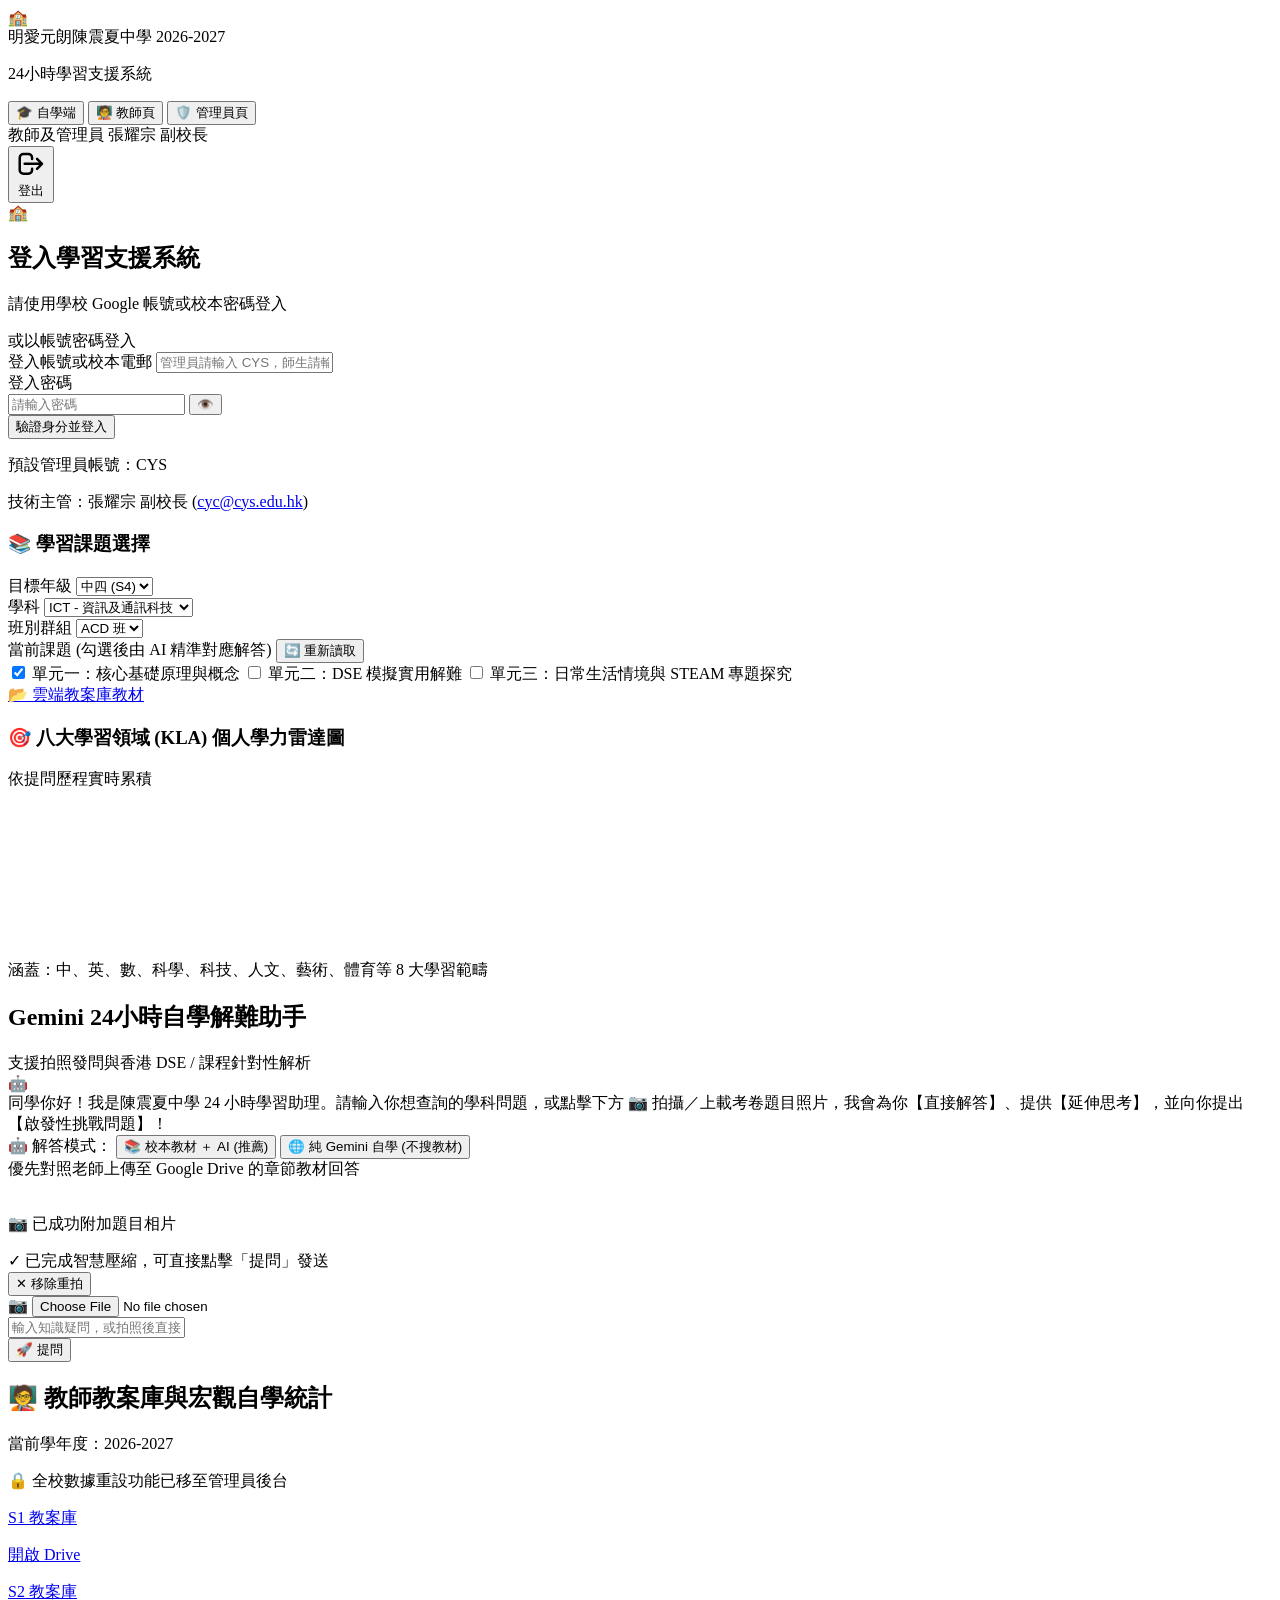
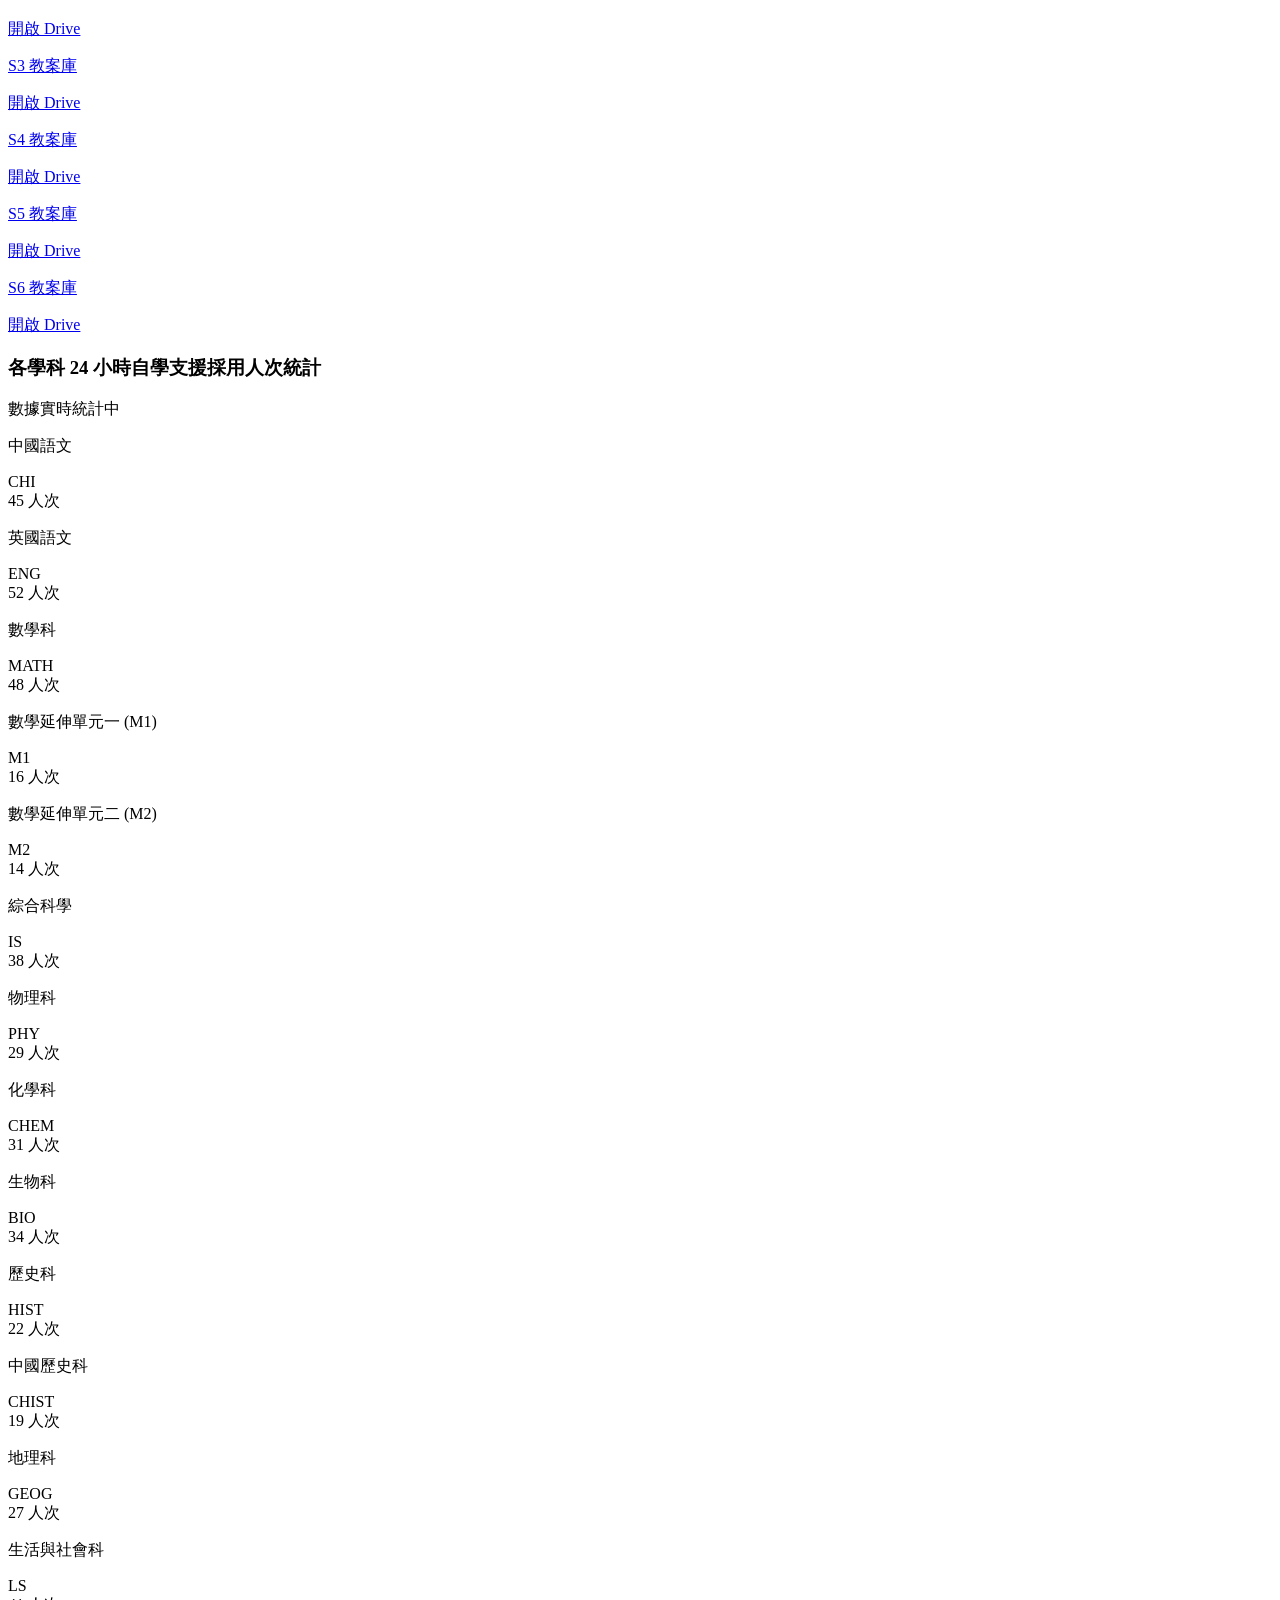
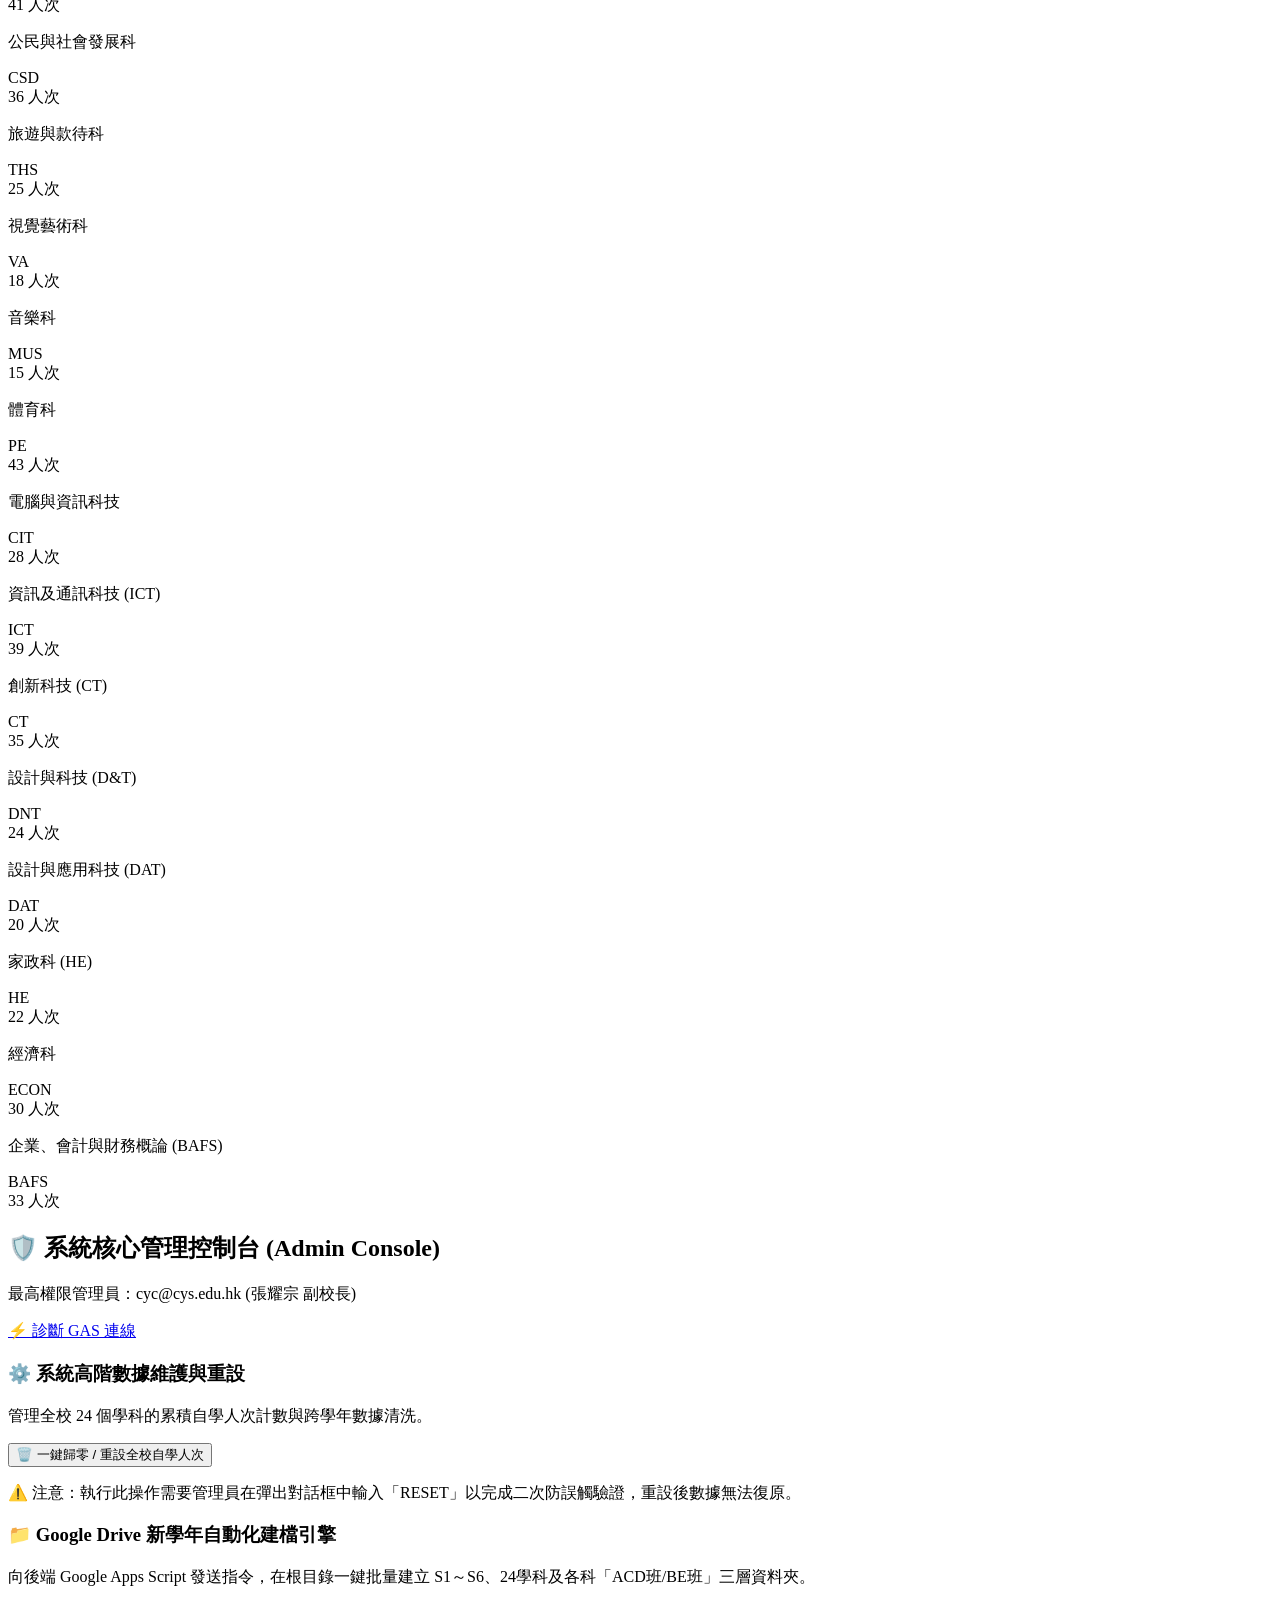
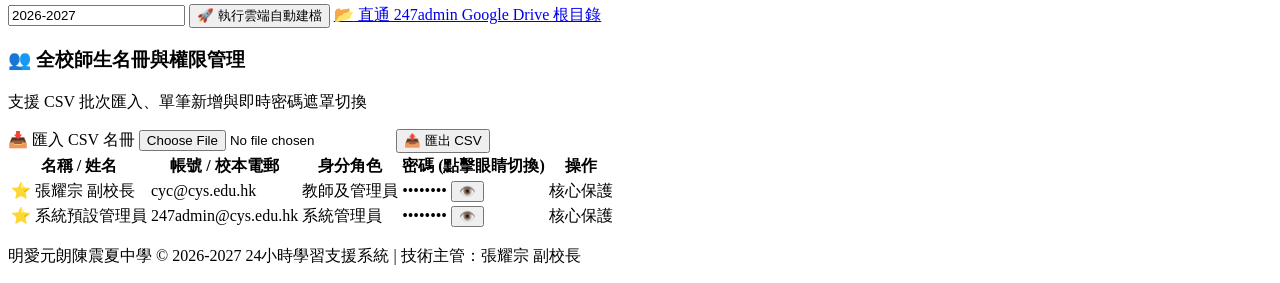
==== index.html @ ed98f1d9 "Update index.html" ====
<!DOCTYPE html>
<html lang="zh-HK">
<head>
  <meta charset="UTF-8">
  <meta name="viewport" content="width=device-width, initial-scale=1.0, maximum-scale=1.0, user-scalable=no">
  <title>明愛元朗陳震夏中學 - 24小時學習支援系統</title>

  <!-- Tailwind CSS 官方 CDN -->
  <script src="https://cdn.tailwindcss.com"></script>
  <!-- Chart.js 官方 CDN (用於八大學習領域雷達圖) -->
  <script src="https://cdn.jsdelivr.net/npm/chart.js"></script>
  <!-- Google 官方 Identity Service (SSO 一鍵登入) -->
  <script src="https://accounts.google.com/gsi/client" async defer></script>

  <!-- 校本專用自訂樣式 -->
  <link rel="stylesheet" href="style.css">
</head>
<body class="bg-gray-50 text-gray-800 font-sans min-h-screen flex flex-col antialiased select-none">

  <!-- ========================================== -->
  <!-- 1. 頂部校本全域導航列 (Global Navbar)      -->
  <!-- ========================================== -->
  <header class="bg-red-900 text-white shadow-md sticky top-0 z-50">
    <div class="max-w-7xl mx-auto px-4 sm:px-6 lg:px-8 h-16 flex items-center justify-between">

      <!-- 校徽與系統名稱 -->
      <div class="flex items-center space-x-3 cursor-pointer" onclick="handleLogoClick()">
        <div class="w-10 h-10 rounded-full bg-white flex items-center justify-center text-red-900 font-bold text-xl shadow-inner">
          🏫
        </div>
        <div>
          <div class="flex items-center space-x-2">
            <span class="font-bold text-base sm:text-lg tracking-wide">明愛元朗陳震夏中學</span>
            <span id="navAcademicYear" class="text-xs bg-amber-500 text-red-950 font-bold px-2 py-0.5 rounded-full">2026-2027</span>
          </div>
          <p class="text-xs text-red-200 tracking-wider">24小時學習支援系統</p>
        </div>
      </div>

      <!-- 右側：登入資訊與多重身分切換 -->
      <div id="navUserSection" class="hidden flex items-center space-x-2 sm:space-x-3">
        <!-- 視圖切換按鈕群 (登入後動態呈現) -->
        <div id="roleSwitchNav" class="hidden flex items-center space-x-1 sm:space-x-2 mr-2">
          <button id="btnNavStudent" onclick="switchView('student')" class="bg-amber-500 hover:bg-amber-600 text-red-950 px-3 py-1.5 rounded-lg text-xs font-bold transition flex items-center gap-1 shadow-sm">
            🎓 自學端
          </button>
          <button id="btnNavTeacher" onclick="switchView('teacher')" class="bg-red-800 hover:bg-red-700 text-white px-3 py-1.5 rounded-lg text-xs font-bold transition flex items-center gap-1 shadow-sm">
            🧑‍🏫 教師頁
          </button>
          <button id="btnNavAdmin" onclick="switchView('admin')" class="bg-red-800 hover:bg-red-700 text-white px-3 py-1.5 rounded-lg text-xs font-bold transition flex items-center gap-1 shadow-sm">
            🛡️ 管理員頁
          </button>
        </div>

        <!-- 使用者身分標籤 -->
        <div class="bg-red-950/60 border border-red-700/50 px-3 py-1.5 rounded-xl flex items-center space-x-2 text-xs">
          <span id="userRoleBadge" class="bg-white text-red-900 font-bold px-2 py-0.5 rounded">教師及管理員</span>
          <span id="userNameDisplay" class="font-medium text-white hidden sm:inline">張耀宗 副校長</span>
        </div>

        <!-- 登出按鈕 -->
        <button onclick="handleLogout()" class="bg-black/30 hover:bg-black/50 text-white px-3 py-1.5 rounded-xl text-xs font-semibold transition flex items-center gap-1">
          <svg class="w-4 h-4" fill="none" stroke="currentColor" viewBox="0 0 24 24"><path stroke-linecap="round" stroke-linejoin="round" stroke-width="2" d="M17 16l4-4m0 0l-4-4m4 4H7m6 4v1a3 3 0 01-3 3H6a3 3 0 01-3-3V7a3 3 0 013-3h4a3 3 0 013 3v1"></path></svg>
          <span>登出</span>
        </button>
      </div>

    </div>
  </header>

  <!-- ========================================== -->
  <!-- 2. 主要工作視圖容器                        -->
  <!-- ========================================== -->
  <main class="flex-1 max-w-7xl w-full mx-auto p-4 sm:p-6 lg:p-8">

    <!-- ========================================== -->
    <!-- 視圖 A：登入驗證頁面 (#viewLogin)         -->
    <!-- ========================================== -->
    <section id="viewLogin" class="flex items-center justify-center min-h-[75vh]">
      <div class="bg-white p-6 sm:p-8 rounded-3xl shadow-xl border border-gray-100 max-w-md w-full text-center relative overflow-hidden">

        <div class="w-16 h-16 bg-red-50 text-red-900 rounded-2xl flex items-center justify-center mx-auto mb-4 text-3xl shadow-sm">
          🏫
        </div>

        <h2 class="text-2xl font-bold text-gray-800">登入學習支援系統</h2>
        <p class="text-sm text-gray-500 mt-1 mb-6">請使用學校 Google 帳號或校本密碼登入</p>

        <!-- Google 官方 SSO 登入按鈕 -->
        <div id="googleSsoBtnContainer" class="flex justify-center mb-6">
          <div id="g_id_onload"
               data-client_id="1005585287962-avgemumj155io6a1qm3tbcpqpq7mekpt.apps.googleusercontent.com"
               data-context="signin"
               data-ux_mode="popup"
               data-callback="handleGoogleSsoCallback"
               data-auto_prompt="false">
          </div>
          <div class="g_id_signin"
               data-type="standard"
               data-shape="pill"
               data-theme="outline"
               data-text="signin_with"
               data-size="large"
               data-logo_alignment="left"
               data-width="320">
          </div>
        </div>

        <div class="relative flex py-2 items-center mb-6">
          <div class="flex-grow border-t border-gray-200"></div>
          <span class="flex-shrink mx-4 text-gray-400 text-xs">或以帳號密碼登入</span>
          <div class="flex-grow border-t border-gray-200"></div>
        </div>

        <!-- 手動帳密輸入表單 -->
        <form id="formManualLogin" onsubmit="handleManualLogin(event)" class="space-y-4 text-left">
          <div>
            <label class="block text-xs font-semibold text-gray-600 mb-1">登入帳號或校本電郵</label>
            <input type="text" id="loginUsername" required placeholder="管理員請輸入 CYS，師生請輸入校本電郵" class="w-full px-4 py-3 rounded-xl border border-gray-200 focus:outline-none focus:ring-2 focus:ring-red-800 text-sm">
          </div>

          <div>
            <label class="block text-xs font-semibold text-gray-600 mb-1">登入密碼</label>
            <div class="relative">
              <input type="password" id="loginPassword" required placeholder="請輸入密碼" class="w-full px-4 py-3 rounded-xl border border-gray-200 focus:outline-none focus:ring-2 focus:ring-red-800 text-sm">
              <button type="button" onclick="togglePasswordVisibility('loginPassword')" class="absolute inset-y-0 right-0 pr-3 flex items-center text-gray-400 hover:text-gray-600">
                👁️
              </button>
            </div>
          </div>

          <button type="submit" id="btnSubmitLogin" class="w-full bg-red-900 hover:bg-red-800 text-white font-bold py-3 rounded-xl transition shadow-md">
            驗證身分並登入
          </button>
        </form>

        <div class="mt-6 text-xs text-gray-400 space-y-1">
          <p>預設管理員帳號：<span class="font-mono text-gray-600">CYS</span></p>
          <p>技術主管：張耀宗 副校長 (<a href="mailto:cyc@cys.edu.hk" class="underline hover:text-red-800">cyc@cys.edu.hk</a>)</p>
        </div>

      </div>
    </section>

    <!-- ========================================== -->
    <!-- 視圖 B：學生自學工作台 (#viewStudent)       -->
    <!-- ========================================== -->
    <section id="viewStudent" class="hidden space-y-6">

      <!-- 上半部：學力分析雷達圖與課題選擇 -->
      <div class="grid grid-cols-1 lg:grid-cols-3 gap-6">

        <!-- 左側：年級、學科、班別與課題勾選 -->
        <div class="bg-white p-5 rounded-2xl shadow-sm border border-gray-100 space-y-4">
          <h3 class="text-base font-bold text-gray-800 flex items-center gap-2">
            <span>📚</span> 學習課題選擇
          </h3>

          <div class="space-y-3">
            <div>
              <label class="text-xs text-gray-500 font-semibold">目標年級</label>
              <select id="selectGrade" onchange="handleGradeChange()" class="w-full mt-1 px-3 py-2 bg-gray-50 rounded-xl border border-gray-200 text-sm font-medium">
                <option value="S1">中一 (S1)</option>
                <option value="S2">中二 (S2)</option>
                <option value="S3">中三 (S3)</option>
                <option value="S4" selected>中四 (S4)</option>
                <option value="S5">中五 (S5)</option>
                <option value="S6">中六 (S6)</option>
              </select>
            </div>

            <div>
              <label class="text-xs text-gray-500 font-semibold">學科</label>
              <select id="selectSubject" onchange="handleSubjectChange()" class="w-full mt-1 px-3 py-2 bg-gray-50 rounded-xl border border-gray-200 text-sm font-medium">
                <option value="CHI">CHI - 中國語文</option>
                <option value="ENG">ENG - 英國語文</option>
                <option value="MATH">MATH - 數學必修部分</option>
                <option value="ICT" selected>ICT - 資訊及通訊科技</option>
                <option value="CT">CT - 創新科技</option>
                <option value="PHY">PHY - 物理</option>
                <option value="CHEM">CHEM - 化學</option>
                <option value="BIO">BIO - 生物</option>
              </select>
            </div>

            <div>
              <label class="text-xs text-gray-500 font-semibold">班別群組</label>
              <select id="selectClassGroup" class="w-full mt-1 px-3 py-2 bg-gray-50 rounded-xl border border-gray-200 text-sm font-medium">
                <option value="ACD" selected>ACD 班</option>
                <option value="BE">BE 班</option>
              </select>
            </div>
          </div>

          <!-- 當前課題 Checkbox 清單 -->
          <div class="pt-3 border-t border-gray-100">
            <div class="flex items-center justify-between mb-2">
              <label class="text-xs font-bold text-gray-700">當前課題 (勾選後由 AI 精準對應解答)</label>
              <button onclick="refreshTopicList()" class="text-xs text-red-800 hover:underline">🔄 重新讀取</button>
            </div>
            <div id="topicCheckboxContainer" class="space-y-2 max-h-40 overflow-y-auto pr-1 text-xs">
              <label class="flex items-center space-x-2 p-1.5 hover:bg-gray-50 rounded-lg cursor-pointer">
                <input type="checkbox" name="topic" value="單元一：核心基礎原理與概念" checked class="rounded text-red-900 focus:ring-red-800">
                <span class="text-gray-700">單元一：核心基礎原理與概念</span>
              </label>
              <label class="flex items-center space-x-2 p-1.5 hover:bg-gray-50 rounded-lg cursor-pointer">
                <input type="checkbox" name="topic" value="單元二：DSE 模擬實用解難" class="rounded text-red-900 focus:ring-red-800">
                <span class="text-gray-700">單元二：DSE 模擬實用解難</span>
              </label>
              <label class="flex items-center space-x-2 p-1.5 hover:bg-gray-50 rounded-lg cursor-pointer">
                <input type="checkbox" name="topic" value="單元三：日常生活情境與 STEAM 專題探究" class="rounded text-red-900 focus:ring-red-800">
                <span class="text-gray-700">單元三：日常生活情境與 STEAM 專題探究</span>
              </label>
            </div>
          </div>

          <!-- 雲端教材直達連結 -->
          <div class="pt-2">
            <a id="linkStudentDrive" href="https://drive.google.com/drive/folders/1yaG5yqGmnNjIjh7wPQytD1IDwdXhuOEe" target="_blank" class="text-xs text-gray-500 hover:text-red-900 flex items-center gap-1 transition">
              <span>📂</span> 雲端教案庫教材
            </a>
          </div>
        </div>

        <!-- 右側：八大學習領域雷達圖 (KLA Radar Chart) -->
        <div class="lg:col-span-2 bg-white p-5 rounded-2xl shadow-sm border border-gray-100 flex flex-col items-center justify-between">
          <div class="w-full flex justify-between items-center mb-2">
            <h3 class="text-base font-bold text-gray-800 flex items-center gap-2">
              <span>🎯</span> 八大學習領域 (KLA) 個人學力雷達圖
            </h3>
            <span class="text-xs bg-red-50 text-red-800 font-semibold px-2 py-1 rounded-md">依提問歷程實時累積</span>
          </div>
          <div class="w-full max-w-[420px] aspect-square relative flex items-center justify-center p-2">
            <canvas id="studentRadarChart"></canvas>
          </div>
          <p class="text-[11px] text-gray-400 text-center mt-1">
            涵蓋：中、英、數、科學、科技、人文、藝術、體育等 8 大學習範疇
          </p>
        </div>

      </div>

      <!-- 下半部：Gemini 24小時自學解難助手 (Chat Frame) -->
      <div id="cysChatContainer" class="bg-white rounded-2xl shadow-sm border border-gray-100 flex flex-col h-[750px] overflow-hidden">

        <!-- 聊天框架頂部標題 -->
        <div class="px-6 py-4 bg-gray-50/80 border-b border-gray-100 flex items-center justify-between">
          <div class="flex items-center space-x-2">
            <span class="w-3 h-3 rounded-full bg-emerald-500 animate-pulse"></span>
            <h2 class="font-bold text-gray-800 text-base">Gemini 24小時自學解難助手</h2>
          </div>
          <span class="text-xs text-gray-400">支援拍照發問與香港 DSE / 課程針對性解析</span>
        </div>

        <!-- 聊天訊息滾動區域 (強制垂直排列 flex-col) -->
        <div id="cysChatMessages" class="flex-1 p-6 overflow-y-auto space-y-5 flex flex-col">
          <!-- 系統預設歡迎詞 -->
          <div class="flex items-start space-x-3 w-full">
            <div class="w-9 h-9 rounded-full bg-red-900 text-white flex items-center justify-center text-sm font-bold shadow-sm flex-shrink-0">
              🤖
            </div>
            <div class="bg-gray-50 border border-gray-100 rounded-2xl p-4 text-sm text-gray-700 shadow-sm leading-relaxed max-w-[85%]">
              同學你好！我是陳震夏中學 24 小時學習助理。請輸入你想查詢的學科問題，或點擊下方 📷 拍攝／上載考卷題目照片，我會為你【直接解答】、提供【延伸思考】，並向你提出【啟發性挑戰問題】！
            </div>
          </div>
        </div>

        <!-- 聊天控制與輸入區 -->
        <div class="p-4 bg-gray-50 border-t border-gray-100 space-y-3">

          <!-- 解答模式切換工具列 -->
          <div id="cysOfficialModeBar" class="flex flex-wrap items-center justify-between gap-2 bg-white px-3 py-2 rounded-xl border border-gray-200">
            <div class="flex items-center space-x-2">
              <span class="text-xs font-bold text-gray-600 flex items-center gap-1">
                <span>🤖</span> 解答模式：
              </span>
              <!-- 模式 A 按鈕：校本教材 + AI (預設) -->
              <button type="button" id="btnModeMaterials" onclick="setQueryMode('materials')" class="px-3 py-1.5 rounded-lg text-xs font-bold transition flex items-center gap-1.5 shadow-sm bg-red-900 text-white">
                <span>📚</span> 校本教材 ＋ AI (推薦)
              </button>
              <!-- 模式 B 按鈕：純 Gemini 自學 -->
              <button type="button" id="btnModeDirect" onclick="setQueryMode('direct')" class="px-3 py-1.5 rounded-lg text-xs font-bold transition flex items-center gap-1.5 bg-gray-100 hover:bg-gray-200 text-gray-700">
                <span>🌐</span> 純 Gemini 自學 (不搜教材)
              </button>
            </div>
            <span id="modeDescriptionLabel" class="text-[11px] text-gray-400">
              優先對照老師上傳至 Google Drive 的章節教材回答
            </span>
          </div>

          <!-- 預覽上傳圖片容器 (拍照後即時呈現縮圖與狀態) -->
          <div id="imagePreviewContainer" class="hidden items-center justify-between p-3 bg-red-50/70 rounded-xl border border-red-200 shadow-sm text-xs">
            <div class="flex items-center space-x-3">
              <img id="imgQuestionThumbnail" src="" class="w-14 h-14 object-cover rounded-lg border border-red-200 shadow-inner">
              <div>
                <p id="txtImageName" class="font-bold text-red-950">📷 已成功附加題目相片</p>
                <span class="text-[11px] text-emerald-700 font-medium">✓ 已完成智慧壓縮，可直接點擊「提問」發送</span>
              </div>
            </div>
            <button type="button" onclick="clearAttachedImage()" class="px-3 py-1.5 bg-white hover:bg-red-100 text-red-800 font-bold rounded-lg transition border border-red-300 shadow-xs">
              ✕ 移除重拍
            </button>
          </div>

          <!-- 提問表單 -->
          <form id="formStudentAsk" class="flex items-center space-x-2">
            <!-- 拍照 / 圖片上傳按鈕 (支援手機相機、相簿與平板) -->
            <label title="拍攝或選取題目相片" class="p-3 bg-white hover:bg-gray-100 text-gray-700 rounded-xl border border-gray-200 cursor-pointer shadow-sm transition flex items-center justify-center flex-shrink-0">
              <span class="text-xl">📷</span>
              <input type="file" id="inputQuestionPhoto" accept="image/*" class="hidden">
            </label>

            <!-- 文字問題輸入框 -->
            <div class="flex-1 relative">
              <input type="text" id="inputQuestionText" placeholder="輸入知識疑問，或拍照後直接點擊提問（亦可直接 Ctrl+V 貼上截圖）..." class="w-full px-4 py-3 bg-white rounded-xl border border-gray-200 focus:outline-none focus:ring-2 focus:ring-red-800 text-sm shadow-inner">
            </div>

            <!-- 提問按鈕 -->
            <button type="submit" id="btnSubmitQuestion" class="bg-red-900 hover:bg-red-800 text-white font-bold px-6 py-3 rounded-xl transition shadow-md flex items-center gap-1.5 flex-shrink-0">
              <span>🚀 提問</span>
            </button>
          </form>

        </div>

      </div>

    </section>

    <!-- ========================================== -->
    <!-- 視圖 C：教師專屬頁面 (#viewTeacher)         -->
    <!-- ========================================== -->
    <section id="viewTeacher" class="hidden space-y-6">

      <div class="flex flex-col sm:flex-row justify-between items-start sm:items-center bg-white p-5 rounded-2xl shadow-sm border border-gray-100 gap-4">
        <div>
          <h2 class="text-xl font-bold text-gray-800 flex items-center gap-2">
            <span>🧑‍🏫</span> 教師教案庫與宏觀自學統計
          </h2>
          <p class="text-sm text-gray-500 mt-1">當前學年度：<span class="text-red-900 font-bold">2026-2027</span></p>
        </div>
        <div class="text-xs text-gray-400 bg-gray-50 px-3 py-1.5 rounded-lg border border-gray-200 flex items-center gap-1.5">
          <span>🔒</span> 全校數據重設功能已移至管理員後台
        </div>
      </div>

      <!-- S1～S6 雲端教案庫快捷直達卡片 -->
      <div class="grid grid-cols-2 sm:grid-cols-3 lg:grid-cols-6 gap-3">
        <a href="https://drive.google.com/drive/folders/1yaG5yqGmnNjIjh7wPQytD1IDwdXhuOEe" target="_blank" class="bg-red-50/50 hover:bg-red-100/50 border border-red-100 p-4 rounded-xl text-center transition group">
          <p class="font-bold text-red-900 text-sm group-hover:scale-105 transition">S1 教案庫</p>
          <span class="text-[11px] text-gray-500">開啟 Drive</span>
        </a>
        <a href="https://drive.google.com/drive/folders/1yaG5yqGmnNjIjh7wPQytD1IDwdXhuOEe" target="_blank" class="bg-red-50/50 hover:bg-red-100/50 border border-red-100 p-4 rounded-xl text-center transition group">
          <p class="font-bold text-red-900 text-sm group-hover:scale-105 transition">S2 教案庫</p>
          <span class="text-[11px] text-gray-500">開啟 Drive</span>
        </a>
        <a href="https://drive.google.com/drive/folders/1yaG5yqGmnNjIjh7wPQytD1IDwdXhuOEe" target="_blank" class="bg-red-50/50 hover:bg-red-100/50 border border-red-100 p-4 rounded-xl text-center transition group">
          <p class="font-bold text-red-900 text-sm group-hover:scale-105 transition">S3 教案庫</p>
          <span class="text-[11px] text-gray-500">開啟 Drive</span>
        </a>
        <a href="https://drive.google.com/drive/folders/1yaG5yqGmnNjIjh7wPQytD1IDwdXhuOEe" target="_blank" class="bg-red-50/50 hover:bg-red-100/50 border border-red-100 p-4 rounded-xl text-center transition group">
          <p class="font-bold text-red-900 text-sm group-hover:scale-105 transition">S4 教案庫</p>
          <span class="text-[11px] text-gray-500">開啟 Drive</span>
        </a>
        <a href="https://drive.google.com/drive/folders/1yaG5yqGmnNjIjh7wPQytD1IDwdXhuOEe" target="_blank" class="bg-red-50/50 hover:bg-red-100/50 border border-red-100 p-4 rounded-xl text-center transition group">
          <p class="font-bold text-red-900 text-sm group-hover:scale-105 transition">S5 教案庫</p>
          <span class="text-[11px] text-gray-500">開啟 Drive</span>
        </a>
        <a href="https://drive.google.com/drive/folders/1yaG5yqGmnNjIjh7wPQytD1IDwdXhuOEe" target="_blank" class="bg-red-50/50 hover:bg-red-100/50 border border-red-100 p-4 rounded-xl text-center transition group">
          <p class="font-bold text-red-900 text-sm group-hover:scale-105 transition">S6 教案庫</p>
          <span class="text-[11px] text-gray-500">開啟 Drive</span>
        </a>
      </div>

      <!-- 全校各學科宏觀自學人次統計網格 (24科) -->
      <div class="bg-white p-6 rounded-2xl shadow-sm border border-gray-100">
        <div class="flex justify-between items-center mb-4">
          <h3 class="font-bold text-gray-800 text-base">各學科 24 小時自學支援採用人次統計</h3>
          <span class="text-xs text-gray-400">數據實時統計中</span>
        </div>
        <div id="teacherSubjectStatsGrid" class="grid grid-cols-2 sm:grid-cols-3 lg:grid-cols-4 gap-4">
          <!-- 統計項目由 JavaScript 動態填入 -->
        </div>
      </div>

    </section>

    <!-- ========================================== -->
    <!-- 視圖 D：管理員後台 (#viewAdmin)             -->
    <!-- ========================================== -->
    <section id="viewAdmin" class="hidden space-y-6">

      <!-- 管理員頂部卡片 -->
      <div class="bg-white p-6 rounded-2xl shadow-sm border border-gray-100 flex flex-col sm:flex-row justify-between items-start sm:items-center gap-4">
        <div>
          <h2 class="text-xl font-bold text-gray-800 flex items-center gap-2">
            <span>🛡️</span> 系統核心管理控制台 (Admin Console)
          </h2>
          <p class="text-sm text-gray-500 mt-1">最高權限管理員：<span class="font-mono text-red-900 font-bold">cyc@cys.edu.hk (張耀宗 副校長)</span></p>
        </div>

        <div class="flex items-center space-x-2">
          <a href="https://script.google.com/macros/s/AKfycbzsOhKYiBwWQnL_p6VAbobVFYdvBcEN1PMVWgtqrYqk_QY-teGEa9i0EduYufod0i6E/exec" target="_blank" class="bg-emerald-600 hover:bg-emerald-700 text-white text-xs font-bold px-4 py-2.5 rounded-xl transition shadow-sm flex items-center gap-1.5">
            <span>⚡</span> 診斷 GAS 連線
          </a>
        </div>
      </div>

      <!-- 管理員專屬：【系統高階數據維護卡片】 -->
      <div class="bg-white p-6 rounded-2xl shadow-sm border border-amber-200">
        <div class="flex flex-col sm:flex-row items-start sm:items-center justify-between pb-4 border-b border-gray-100 gap-4">
          <div>
            <h3 class="text-lg font-bold text-gray-800 flex items-center gap-2">
              <span>⚙️</span> 系統高階數據維護與重設
            </h3>
            <p class="text-sm text-gray-500 mt-1">
              管理全校 24 個學科的累積自學人次計數與跨學年數據清洗。
            </p>
          </div>
          <!-- 具備雙重驗證的重設按鈕 -->
          <button onclick="handleAdminResetStats()" class="bg-amber-600 hover:bg-amber-700 text-white px-5 py-2.5 rounded-xl font-bold text-sm shadow-sm transition flex items-center gap-2 flex-shrink-0">
            <span>🗑️</span> 一鍵歸零 / 重設全校自學人次
          </button>
        </div>
        <p class="text-xs text-amber-700 mt-3 flex items-center gap-1">
          <span>⚠️</span> 注意：執行此操作需要管理員在彈出對話框中輸入「RESET」以完成二次防誤觸驗證，重設後數據無法復原。
        </p>
      </div>

      <!-- 雲端自動化建檔引擎控制卡片 -->
      <div class="bg-white p-6 rounded-2xl shadow-sm border border-gray-100 space-y-4">
        <h3 class="text-base font-bold text-gray-800 flex items-center gap-2">
          <span>📁</span> Google Drive 新學年自動化建檔引擎
        </h3>
        <p class="text-xs text-gray-500">
          向後端 Google Apps Script 發送指令，在根目錄一鍵批量建立 S1～S6、24學科及各科「ACD班/BE班」三層資料夾。
        </p>
        <div class="flex flex-wrap items-center gap-3">
          <input type="text" id="adminNewYearInput" value="2026-2027" placeholder="例如：2026-2027" class="px-4 py-2 border border-gray-200 rounded-xl text-sm font-semibold w-40">
          <button onclick="triggerBatchCreateFolders()" class="bg-red-900 hover:bg-red-800 text-white font-bold text-sm px-5 py-2 rounded-xl transition shadow-sm">
            🚀 執行雲端自動建檔
          </button>
          <a href="https://drive.google.com/drive/folders/1yaG5yqGmnNjIjh7wPQytD1IDwdXhuOEe" target="_blank" class="text-xs text-red-800 hover:underline flex items-center gap-1 py-2">
            <span>📂</span> 直通 247admin Google Drive 根目錄
          </a>
        </div>
      </div>

      <!-- 師生名冊管理卡片 (CSV 匯入/匯出/手動維護) -->
      <div class="bg-white p-6 rounded-2xl shadow-sm border border-gray-100 space-y-4">
        <div class="flex flex-col sm:flex-row justify-between items-start sm:items-center gap-3">
          <div>
            <h3 class="text-base font-bold text-gray-800 flex items-center gap-2">
              <span>👥</span> 全校師生名冊與權限管理
            </h3>
            <p class="text-xs text-gray-500">支援 CSV 批次匯入、單筆新增與即時密碼遮罩切換</p>
          </div>

          <div class="flex items-center space-x-2">
            <!-- 匯入 CSV 按鈕 -->
            <label class="bg-gray-100 hover:bg-gray-200 text-gray-700 text-xs font-bold px-3 py-2 rounded-xl cursor-pointer transition flex items-center gap-1">
              📥 匯入 CSV 名冊
              <input type="file" id="inputCsvRoster" accept=".csv" onchange="handleCsvImport(event)" class="hidden">
            </label>
            <!-- 匯出 CSV 按鈕 -->
            <button onclick="exportRosterToCsv()" class="bg-gray-100 hover:bg-gray-200 text-gray-700 text-xs font-bold px-3 py-2 rounded-xl transition flex items-center gap-1">
              📤 匯出 CSV
            </button>
          </div>
        </div>

        <!-- 名冊數據表格 -->
        <div class="overflow-x-auto border border-gray-100 rounded-xl">
          <table class="min-w-full divide-y divide-gray-200 text-left text-xs">
            <thead class="bg-gray-50 text-gray-600 font-bold">
              <tr>
                <th class="px-4 py-3">名稱 / 姓名</th>
                <th class="px-4 py-3">帳號 / 校本電郵</th>
                <th class="px-4 py-3">身分角色</th>
                <th class="px-4 py-3">密碼 (點擊眼睛切換)</th>
                <th class="px-4 py-3 text-right">操作</th>
              </tr>
            </thead>
            <tbody id="rosterTableBody" class="divide-y divide-gray-100 bg-white">
              <!-- 由 roster-admin.js 動態填充名冊 -->
            </tbody>
          </table>
        </div>

      </div>

    </section>

  </main>

  <!-- ========================================== -->
  <!-- 3. 全域頁尾資訊                            -->
  <!-- ========================================== -->
  <footer class="bg-white border-t border-gray-200 py-4 text-center text-xs text-gray-500">
    <p>明愛元朗陳震夏中學 © 2026-2027 24小時學習支援系統 | 技術主管：張耀宗 副校長</p>
  </footer>

  <!-- ========================================== -->
  <!-- 4. 模組化 JavaScript 檔案引入              -->
  <!-- ========================================== -->
  <script src="config.js"></script>
  <script src="roster-admin.js"></script>
  <script src="materials.js"></script>

</body>
</html>
---- style.css ----
/* 明愛元朗陳震夏中學 24小時學習支援系統 - 專屬樣式 */
:root {
  --cys-primary: #8B1D24;
  --cys-gold: #D4AF37;
}

/* 登入卡片隱藏最高優先權（確保身分驗證通過後瞬間消失） */
.force-hide-login {
  display: none !important;
  visibility: hidden !important;
  opacity: 0 !important;
  pointer-events: none !important;
}

/* 自訂捲軸樣式 */
::-webkit-scrollbar {
  width: 6px;
  height: 6px;
}
::-webkit-scrollbar-track {
  background: #f1f5f9;
}
::-webkit-scrollbar-thumb {
  background: #cbd5e1;
  border-radius: 4px;
}
::-webkit-scrollbar-thumb:hover {
  background: #94a3b8;
}

/* 密碼文字遮罩 */
.masked-password {
  font-family: monospace;
  letter-spacing: 2px;
}

/* 脈動指示燈動畫 */
@keyframes pulse-slow {
  0%, 100% { opacity: 1; transform: scale(1); }
  50% { opacity: 0.75; transform: scale(1.05); }
}
.status-indicator {
  animation: pulse-slow 2s infinite ease-in-out;
}
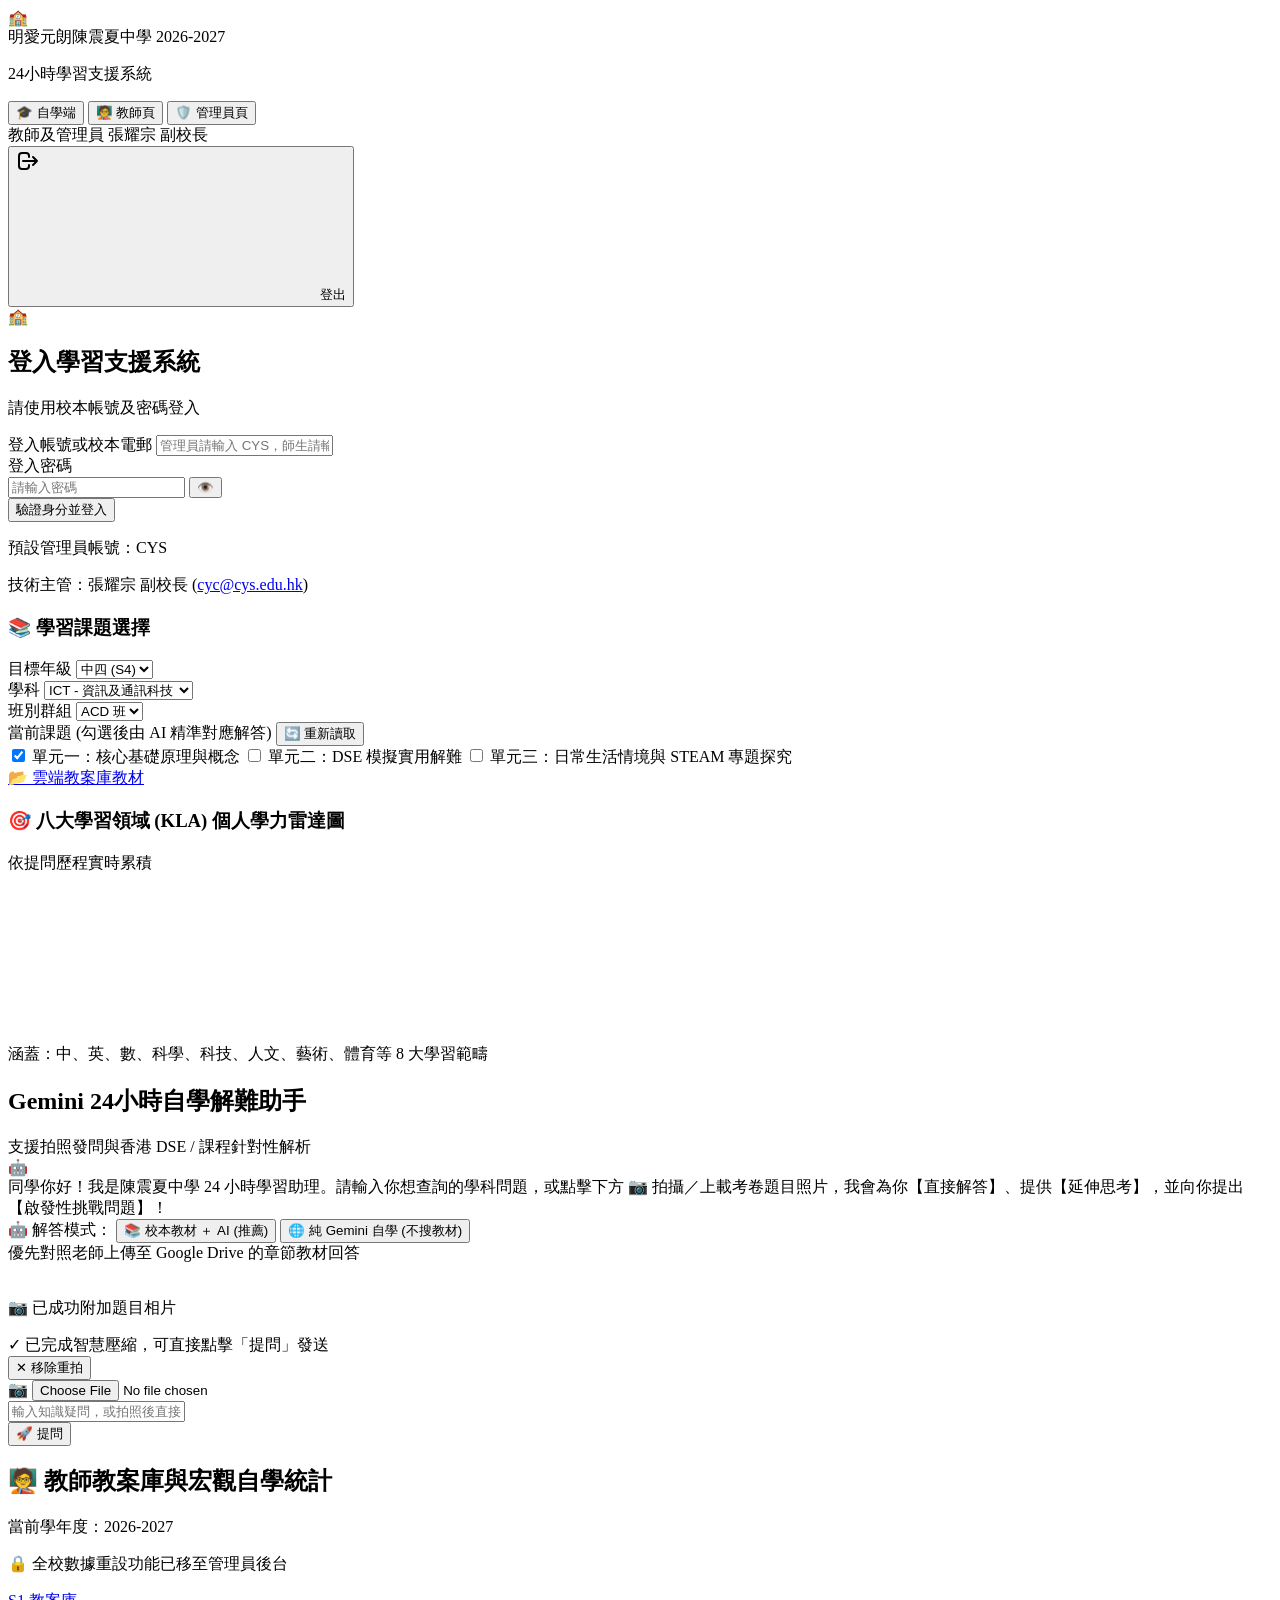
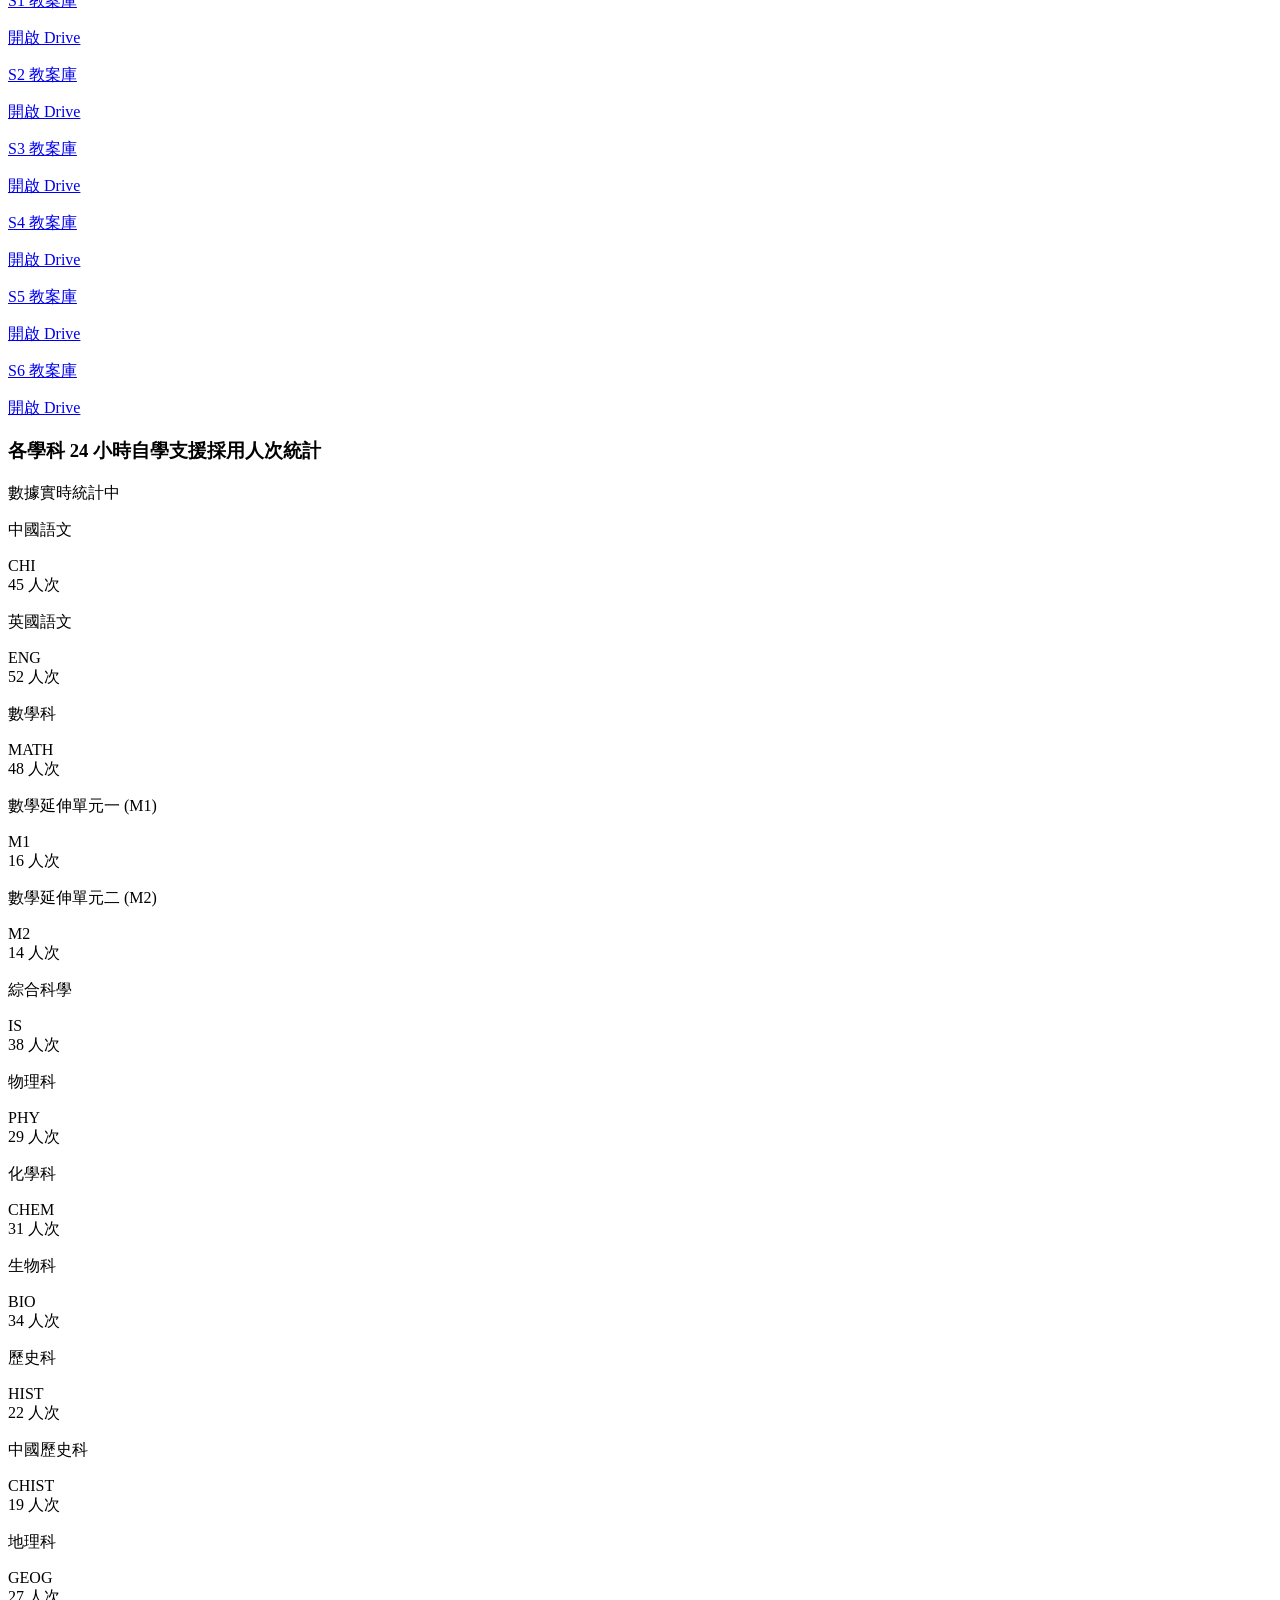
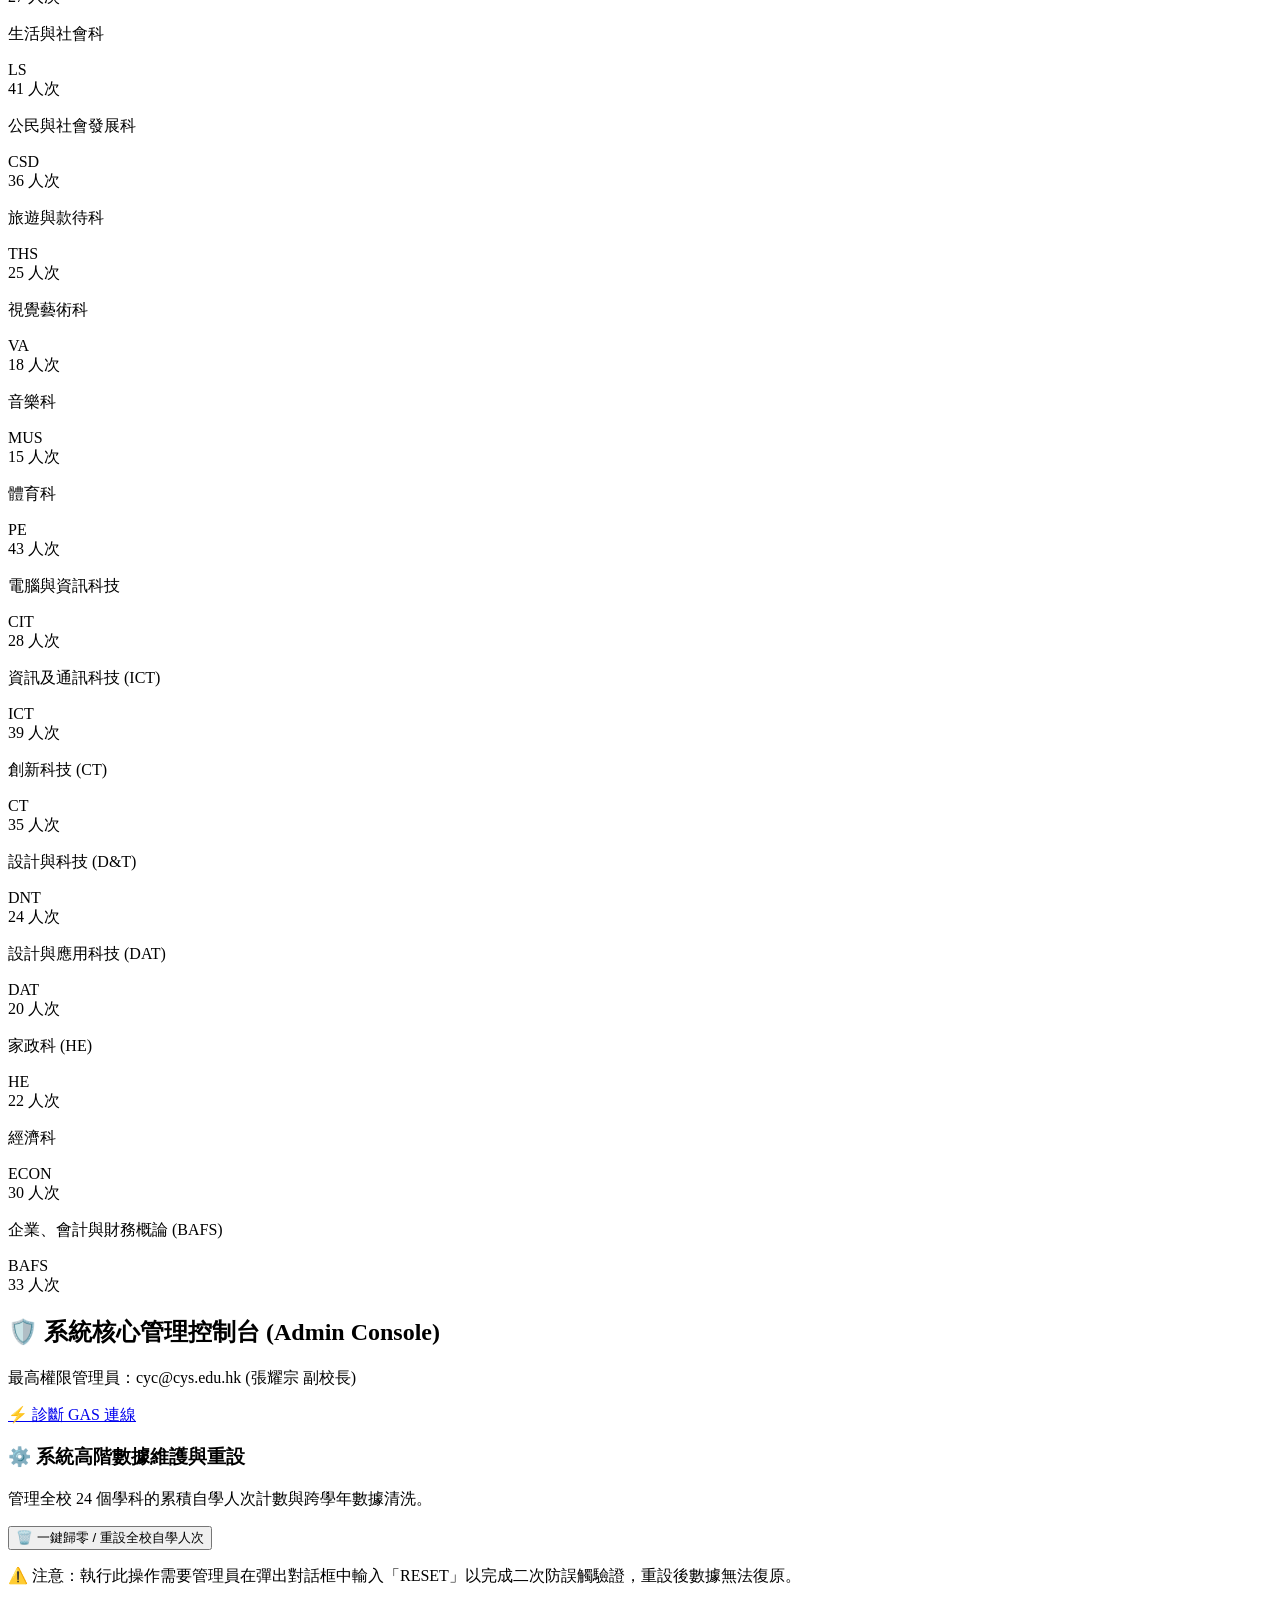
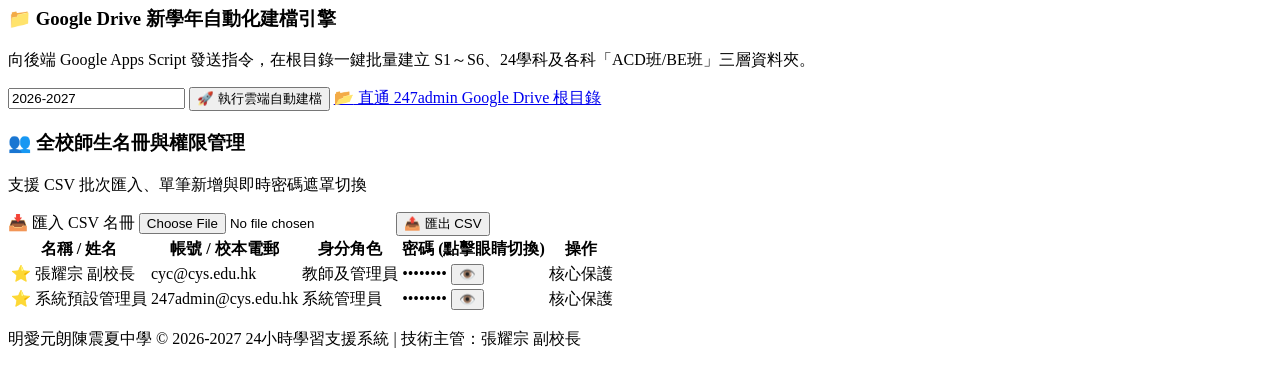
==== commit a619f53c: "Update index.html" ====
--- a/index.html
+++ b/index.html
@@ -9,8 +9,6 @@
   <script src="https://cdn.tailwindcss.com"></script>
   <!-- Chart.js 官方 CDN (用於八大學習領域雷達圖) -->
   <script src="https://cdn.jsdelivr.net/npm/chart.js"></script>
-  <!-- Google 官方 Identity Service (SSO 一鍵登入) -->
-  <script src="https://accounts.google.com/gsi/client" async defer></script>
 
   <!-- 校本專用自訂樣式 -->
   <link rel="stylesheet" href="style.css">
@@ -60,7 +58,7 @@
 
         <!-- 登出按鈕 -->
         <button onclick="handleLogout()" class="bg-black/30 hover:bg-black/50 text-white px-3 py-1.5 rounded-xl text-xs font-semibold transition flex items-center gap-1">
-          <svg class="w-4 h-4" fill="none" stroke="currentColor" viewBox="0 0 24 24"><path stroke-linecap="round" stroke-linejoin="round" stroke-width="2" d="M17 16l4-4m0 0l-4-4m4 4H7m6 4v1a3 3 0 01-3 3H6a3 3 0 01-3-3V7a3 3 0 013-3h4a3 3 0 013 3v1"></path></svg>
+          <svg class="w-4 h-4" fill="none" stroke="currentColor" viewBox="24 24"><path stroke-linecap="round" stroke-linejoin="round" stroke-width="2" d="M17 16l4-4m0 0l-4-4m4 4H7m6 4v1a3 3 0 01-3 3H6a3 3 0 01-3-3V7a3 3 0 013-3h4a3 3 0 013 3v1"></path></svg>
           <span>登出</span>
         </button>
       </div>
@@ -84,33 +82,7 @@
         </div>
 
         <h2 class="text-2xl font-bold text-gray-800">登入學習支援系統</h2>
-        <p class="text-sm text-gray-500 mt-1 mb-6">請使用學校 Google 帳號或校本密碼登入</p>
-
-        <!-- Google 官方 SSO 登入按鈕 -->
-        <div id="googleSsoBtnContainer" class="flex justify-center mb-6">
-          <div id="g_id_onload"
-               data-client_id="1005585287962-avgemumj155io6a1qm3tbcpqpq7mekpt.apps.googleusercontent.com"
-               data-context="signin"
-               data-ux_mode="popup"
-               data-callback="handleGoogleSsoCallback"
-               data-auto_prompt="false">
-          </div>
-          <div class="g_id_signin"
-               data-type="standard"
-               data-shape="pill"
-               data-theme="outline"
-               data-text="signin_with"
-               data-size="large"
-               data-logo_alignment="left"
-               data-width="320">
-          </div>
-        </div>
-
-        <div class="relative flex py-2 items-center mb-6">
-          <div class="flex-grow border-t border-gray-200"></div>
-          <span class="flex-shrink mx-4 text-gray-400 text-xs">或以帳號密碼登入</span>
-          <div class="flex-grow border-t border-gray-200"></div>
-        </div>
+        <p class="text-sm text-gray-500 mt-1 mb-6">請使用校本帳號及密碼登入</p>
 
         <!-- 手動帳密輸入表單 -->
         <form id="formManualLogin" onsubmit="handleManualLogin(event)" class="space-y-4 text-left">
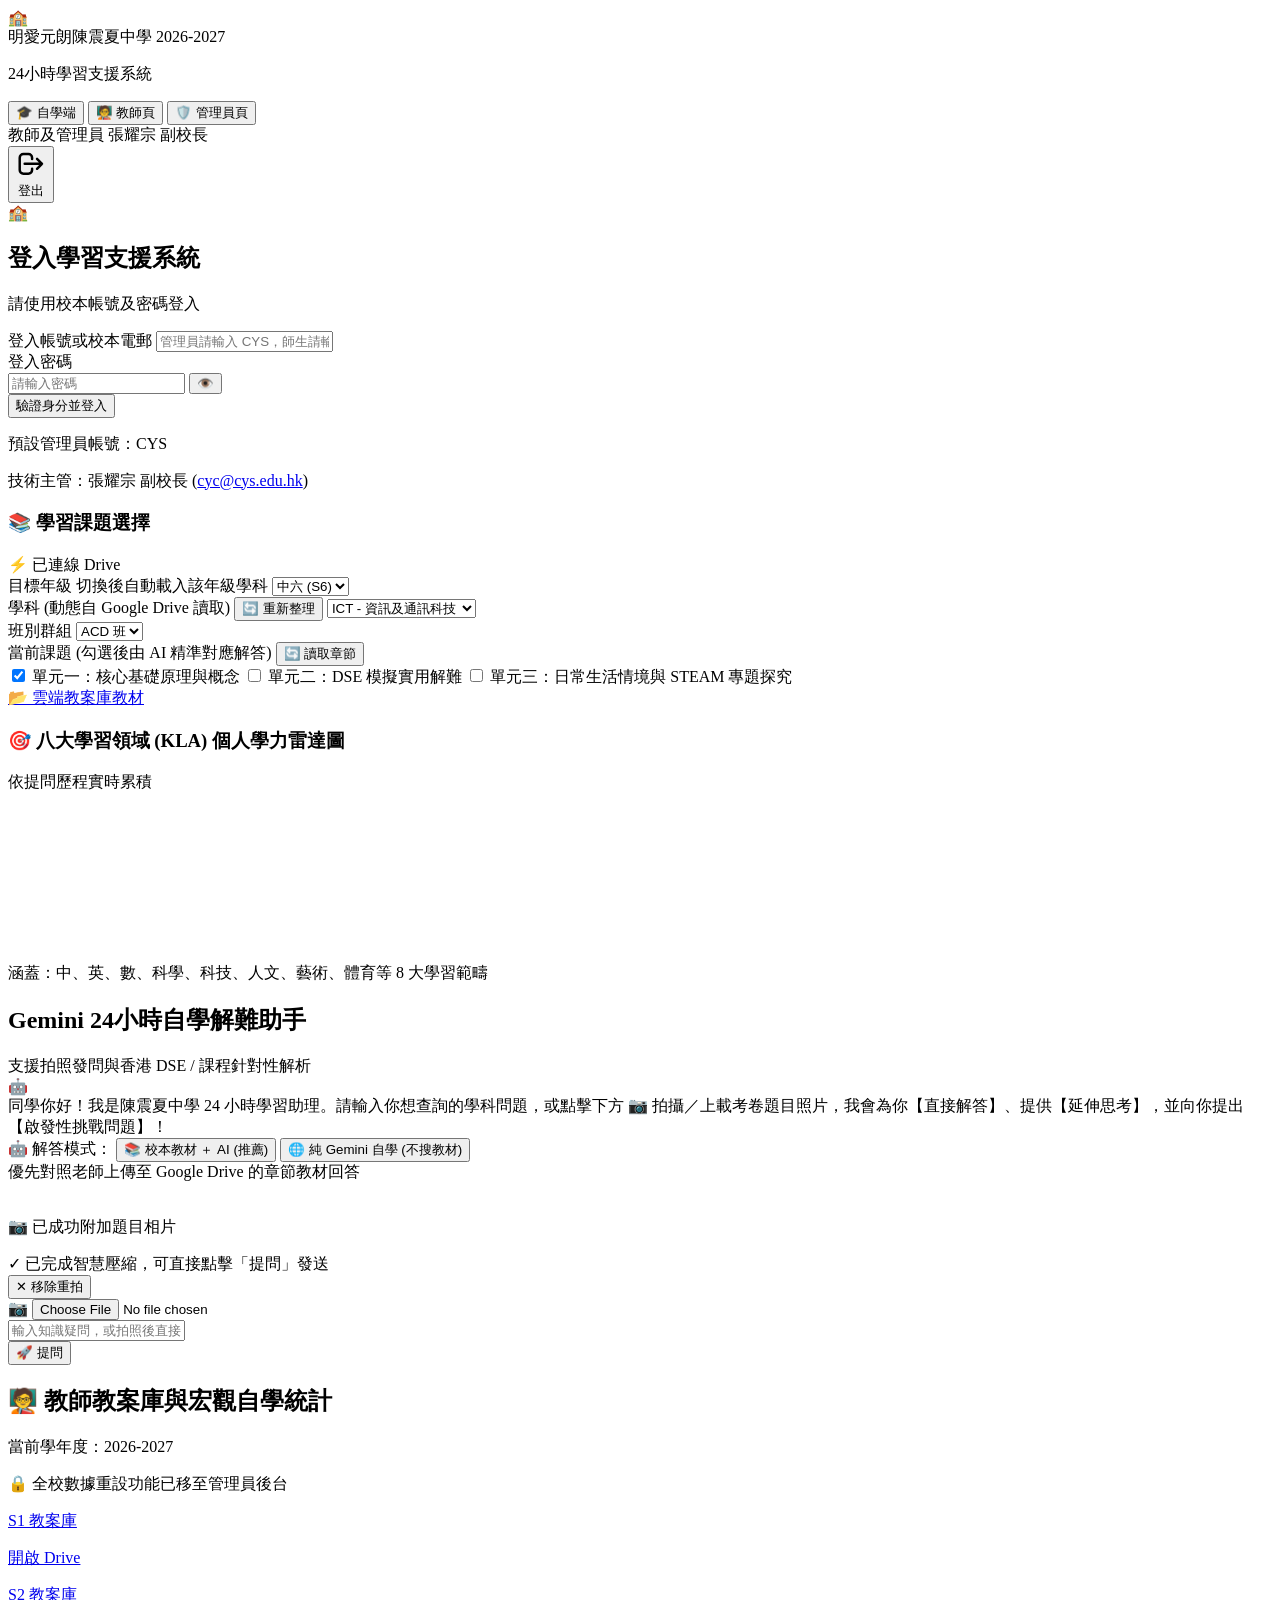
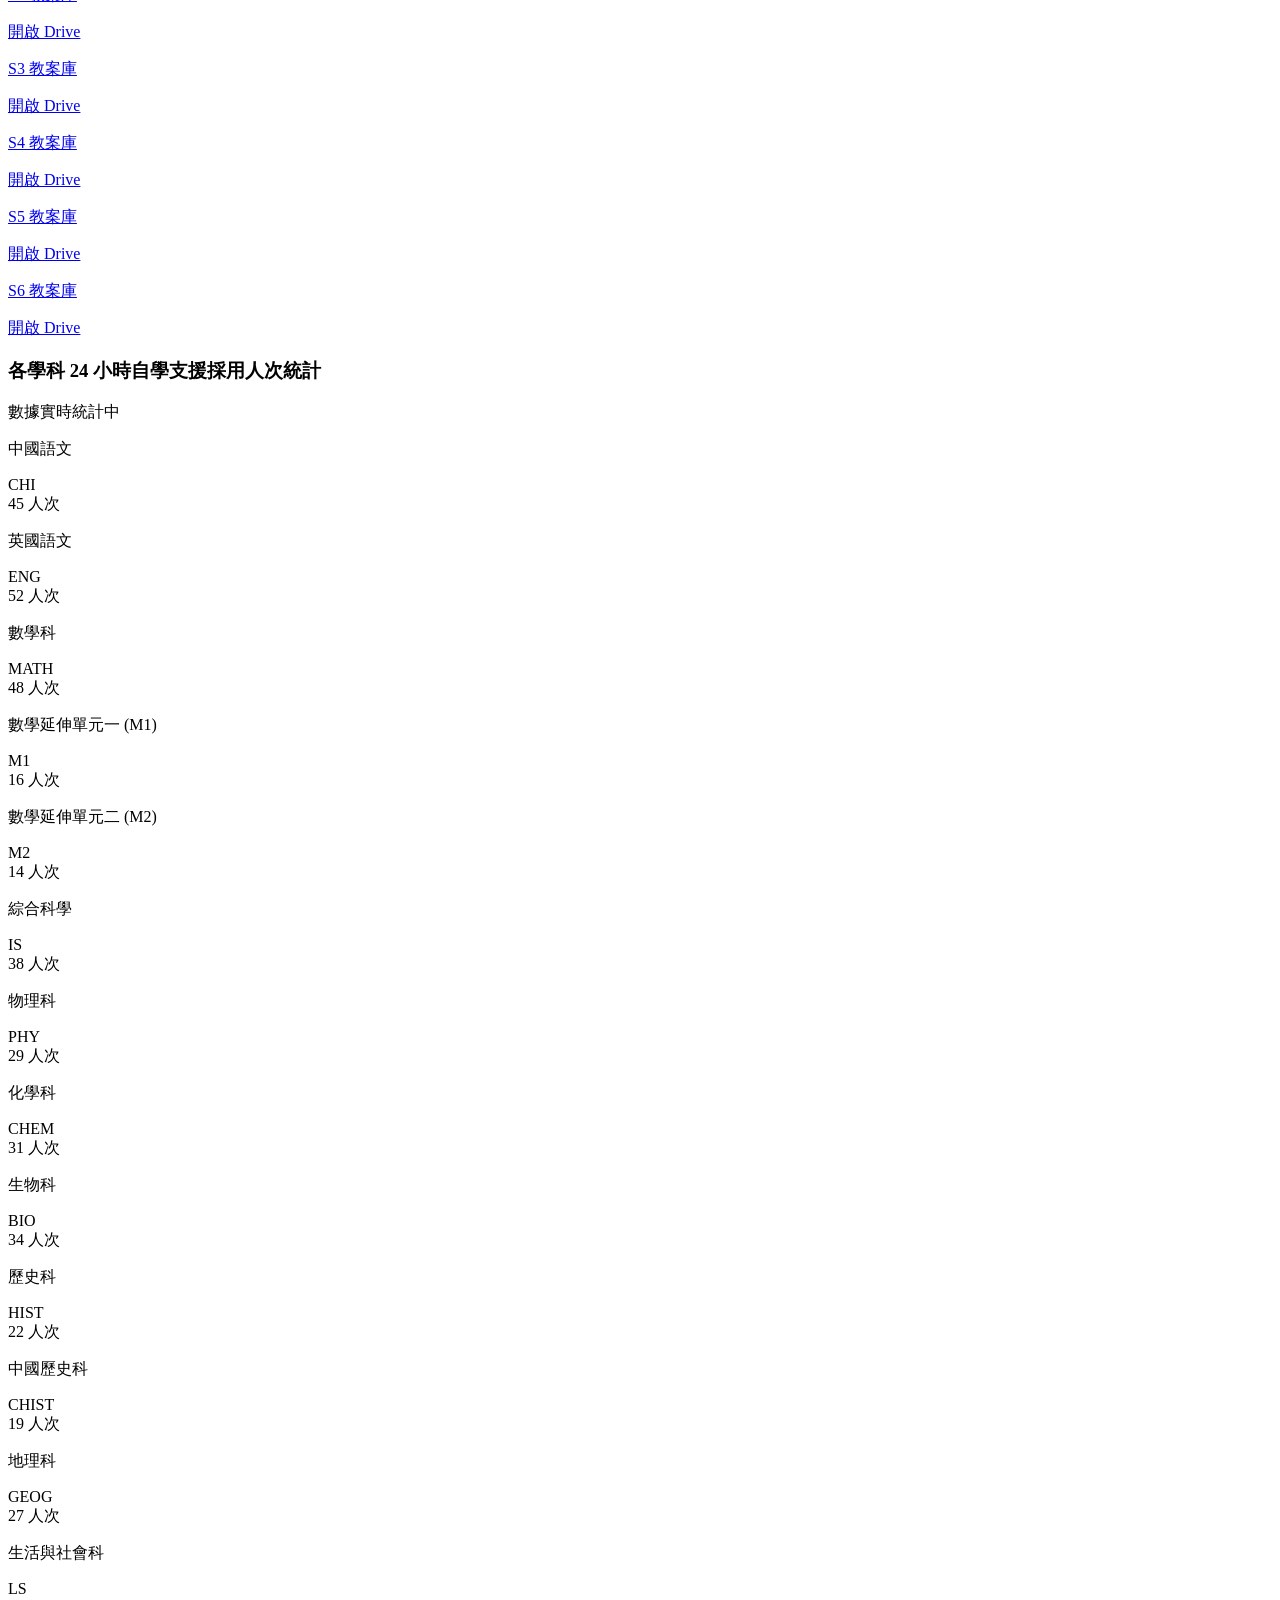
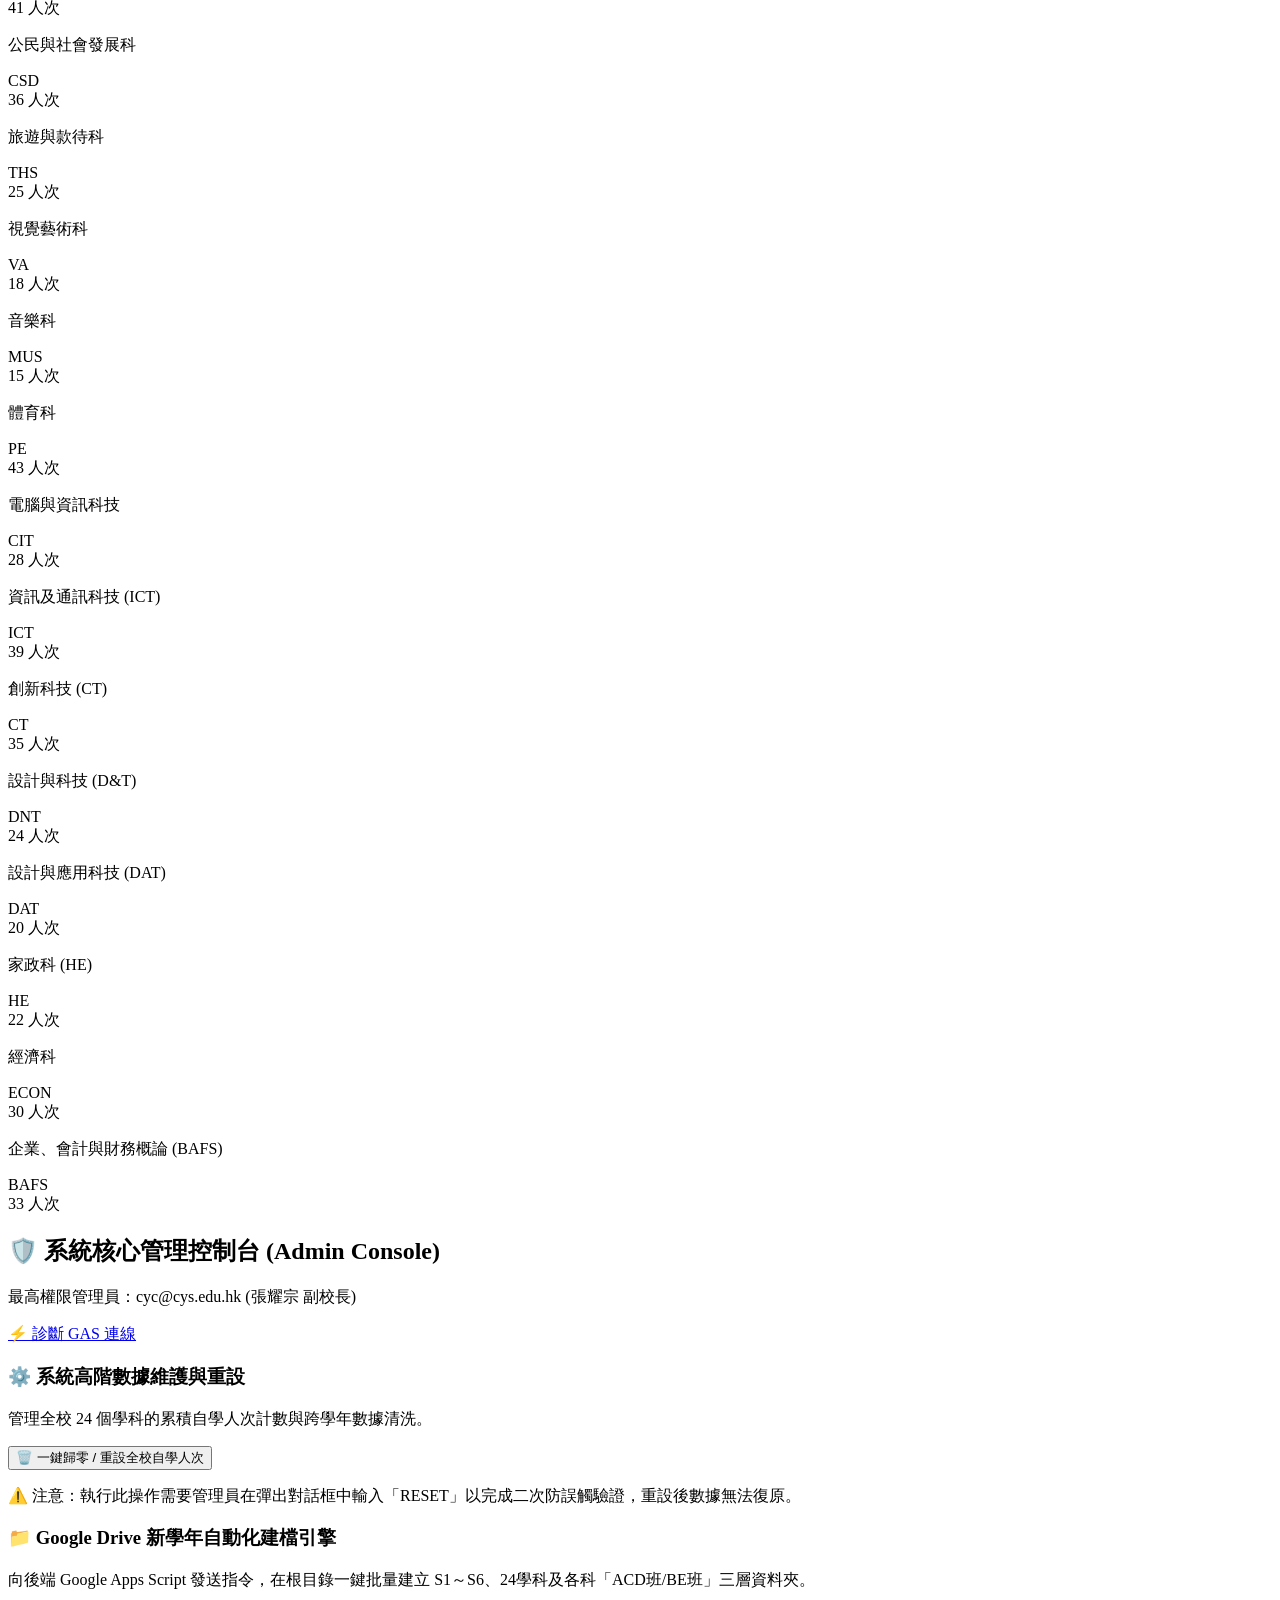
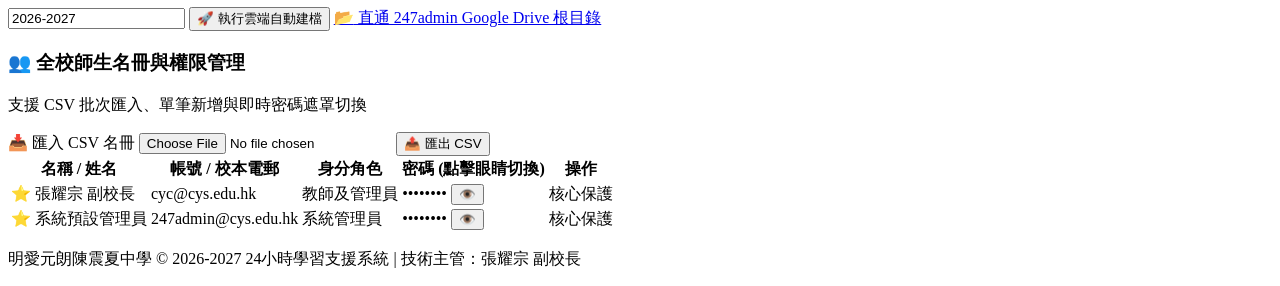
==== commit b1d7b4c9: "Update index.html" ====
--- a/index.html
+++ b/index.html
@@ -58,7 +58,7 @@
 
         <!-- 登出按鈕 -->
         <button onclick="handleLogout()" class="bg-black/30 hover:bg-black/50 text-white px-3 py-1.5 rounded-xl text-xs font-semibold transition flex items-center gap-1">
-          <svg class="w-4 h-4" fill="none" stroke="currentColor" viewBox="24 24"><path stroke-linecap="round" stroke-linejoin="round" stroke-width="2" d="M17 16l4-4m0 0l-4-4m4 4H7m6 4v1a3 3 0 01-3 3H6a3 3 0 01-3-3V7a3 3 0 013-3h4a3 3 0 013 3v1"></path></svg>
+          <svg class="w-4 h-4" fill="none" stroke="currentColor" viewBox="0 0 24 24"><path stroke-linecap="round" stroke-linejoin="round" stroke-width="2" d="M17 16l4-4m0 0l-4-4m4 4H7m6 4v1a3 3 0 01-3 3H6a3 3 0 01-3-3V7a3 3 0 013-3h4a3 3 0 013 3v1"></path></svg>
           <span>登出</span>
         </button>
       </div>
@@ -122,32 +122,43 @@
       <!-- 上半部：學力分析雷達圖與課題選擇 -->
       <div class="grid grid-cols-1 lg:grid-cols-3 gap-6">
 
-        <!-- 左側：年級、學科、班別與課題勾選 -->
+        <!-- 左側：年級、學科、班別與課題勾選 (動態直連 Google Drive) -->
         <div class="bg-white p-5 rounded-2xl shadow-sm border border-gray-100 space-y-4">
-          <h3 class="text-base font-bold text-gray-800 flex items-center gap-2">
-            <span>📚</span> 學習課題選擇
-          </h3>
+          <div class="flex items-center justify-between">
+            <h3 class="text-base font-bold text-gray-800 flex items-center gap-2">
+              <span>📚</span> 學習課題選擇
+            </h3>
+            <span id="driveSyncIndicator" class="text-[11px] text-emerald-700 bg-emerald-50 px-2 py-0.5 rounded-md font-medium border border-emerald-200">
+              ⚡ 已連線 Drive
+            </span>
+          </div>
 
           <div class="space-y-3">
             <div>
-              <label class="text-xs text-gray-500 font-semibold">目標年級</label>
+              <label class="text-xs text-gray-500 font-semibold flex items-center justify-between">
+                <span>目標年級</span>
+                <span class="text-[10px] text-gray-400">切換後自動載入該年級學科</span>
+              </label>
               <select id="selectGrade" onchange="handleGradeChange()" class="w-full mt-1 px-3 py-2 bg-gray-50 rounded-xl border border-gray-200 text-sm font-medium">
                 <option value="S1">中一 (S1)</option>
                 <option value="S2">中二 (S2)</option>
                 <option value="S3">中三 (S3)</option>
-                <option value="S4" selected>中四 (S4)</option>
+                <option value="S4">中四 (S4)</option>
                 <option value="S5">中五 (S5)</option>
-                <option value="S6">中六 (S6)</option>
+                <option value="S6" selected>中六 (S6)</option>
               </select>
             </div>
 
             <div>
-              <label class="text-xs text-gray-500 font-semibold">學科</label>
+              <label class="text-xs text-gray-500 font-semibold flex items-center justify-between">
+                <span>學科 (動態自 Google Drive 讀取)</span>
+                <button type="button" onclick="loadSubjectsFromDrive()" class="text-[11px] text-red-800 hover:underline">🔄 重新整理</button>
+              </label>
               <select id="selectSubject" onchange="handleSubjectChange()" class="w-full mt-1 px-3 py-2 bg-gray-50 rounded-xl border border-gray-200 text-sm font-medium">
+                <option value="ICT" selected>ICT - 資訊及通訊科技</option>
                 <option value="CHI">CHI - 中國語文</option>
                 <option value="ENG">ENG - 英國語文</option>
                 <option value="MATH">MATH - 數學必修部分</option>
-                <option value="ICT" selected>ICT - 資訊及通訊科技</option>
                 <option value="CT">CT - 創新科技</option>
                 <option value="PHY">PHY - 物理</option>
                 <option value="CHEM">CHEM - 化學</option>
@@ -157,7 +168,7 @@
 
             <div>
               <label class="text-xs text-gray-500 font-semibold">班別群組</label>
-              <select id="selectClassGroup" class="w-full mt-1 px-3 py-2 bg-gray-50 rounded-xl border border-gray-200 text-sm font-medium">
+              <select id="selectClassGroup" onchange="handleClassGroupChange()" class="w-full mt-1 px-3 py-2 bg-gray-50 rounded-xl border border-gray-200 text-sm font-medium">
                 <option value="ACD" selected>ACD 班</option>
                 <option value="BE">BE 班</option>
               </select>
@@ -168,7 +179,7 @@
           <div class="pt-3 border-t border-gray-100">
             <div class="flex items-center justify-between mb-2">
               <label class="text-xs font-bold text-gray-700">當前課題 (勾選後由 AI 精準對應解答)</label>
-              <button onclick="refreshTopicList()" class="text-xs text-red-800 hover:underline">🔄 重新讀取</button>
+              <button type="button" onclick="loadTopicsFromDrive()" class="text-xs text-red-800 hover:underline">🔄 讀取章節</button>
             </div>
             <div id="topicCheckboxContainer" class="space-y-2 max-h-40 overflow-y-auto pr-1 text-xs">
               <label class="flex items-center space-x-2 p-1.5 hover:bg-gray-50 rounded-lg cursor-pointer">
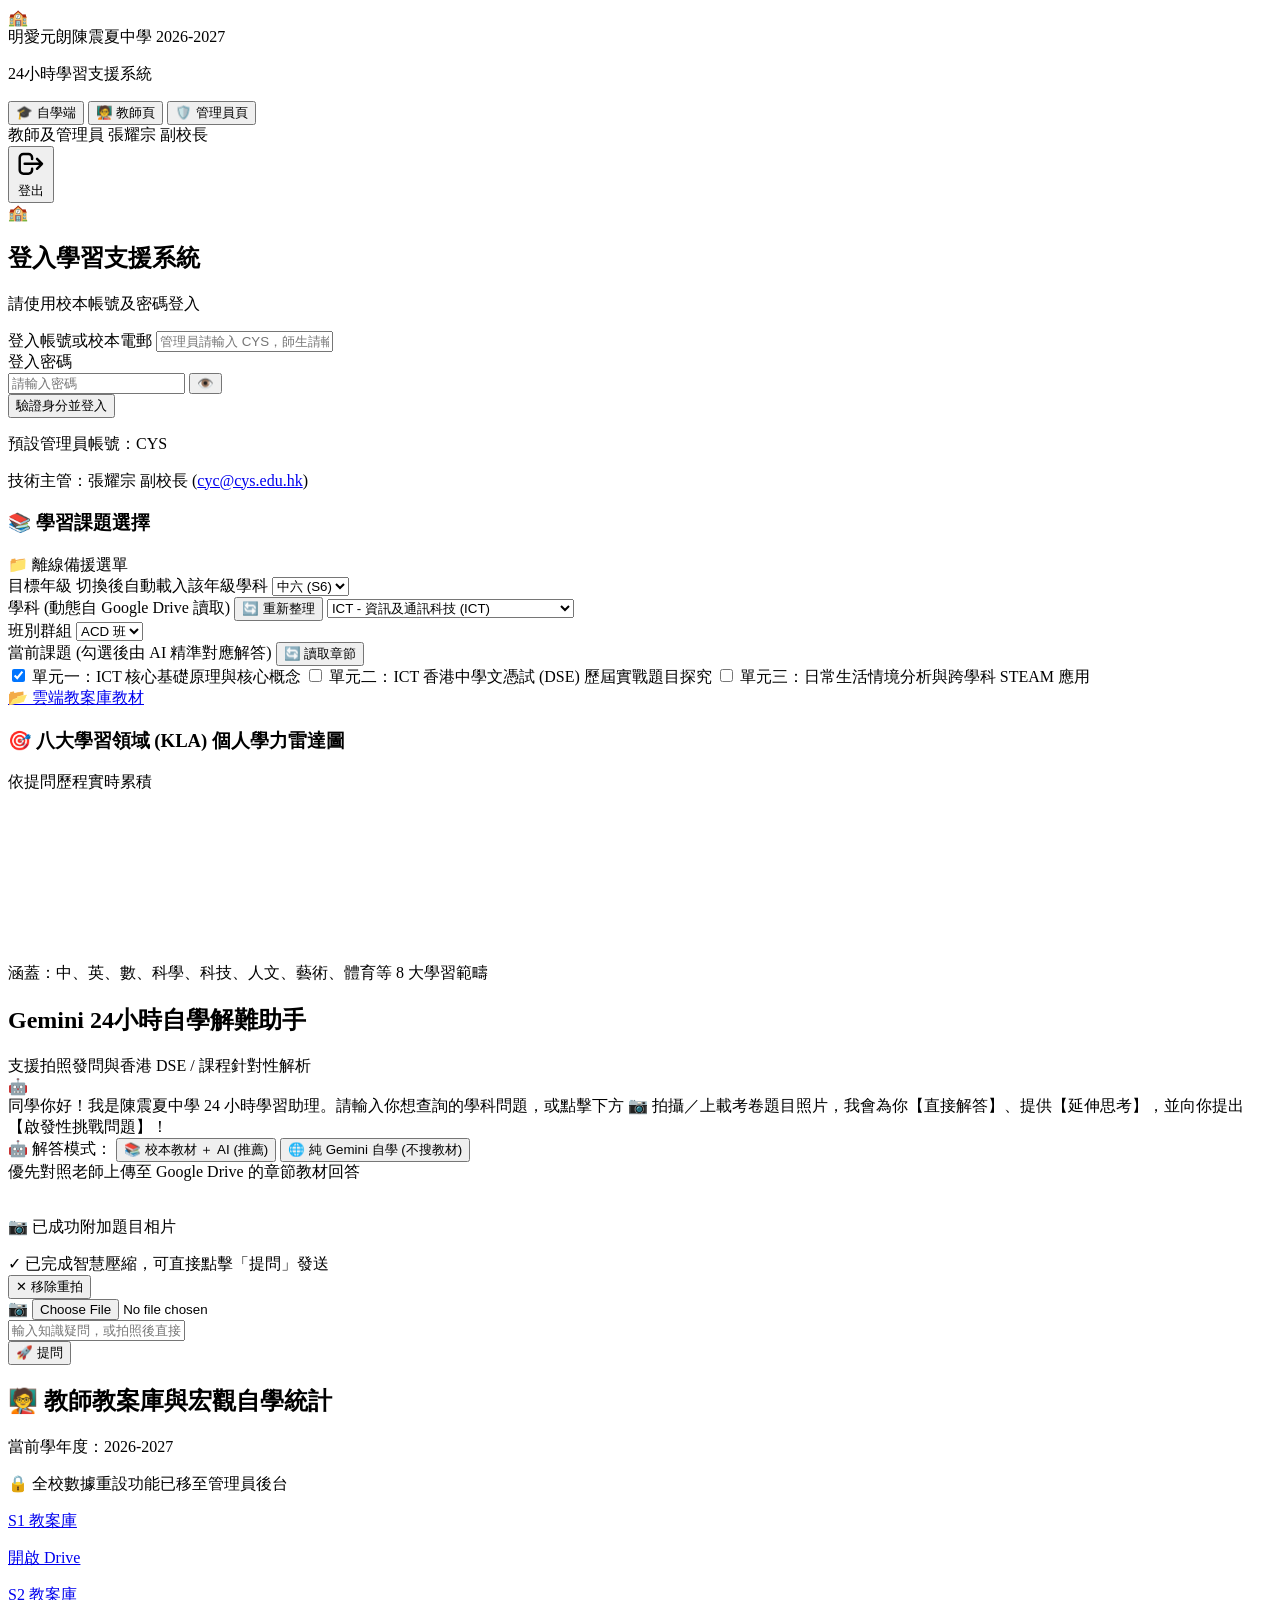
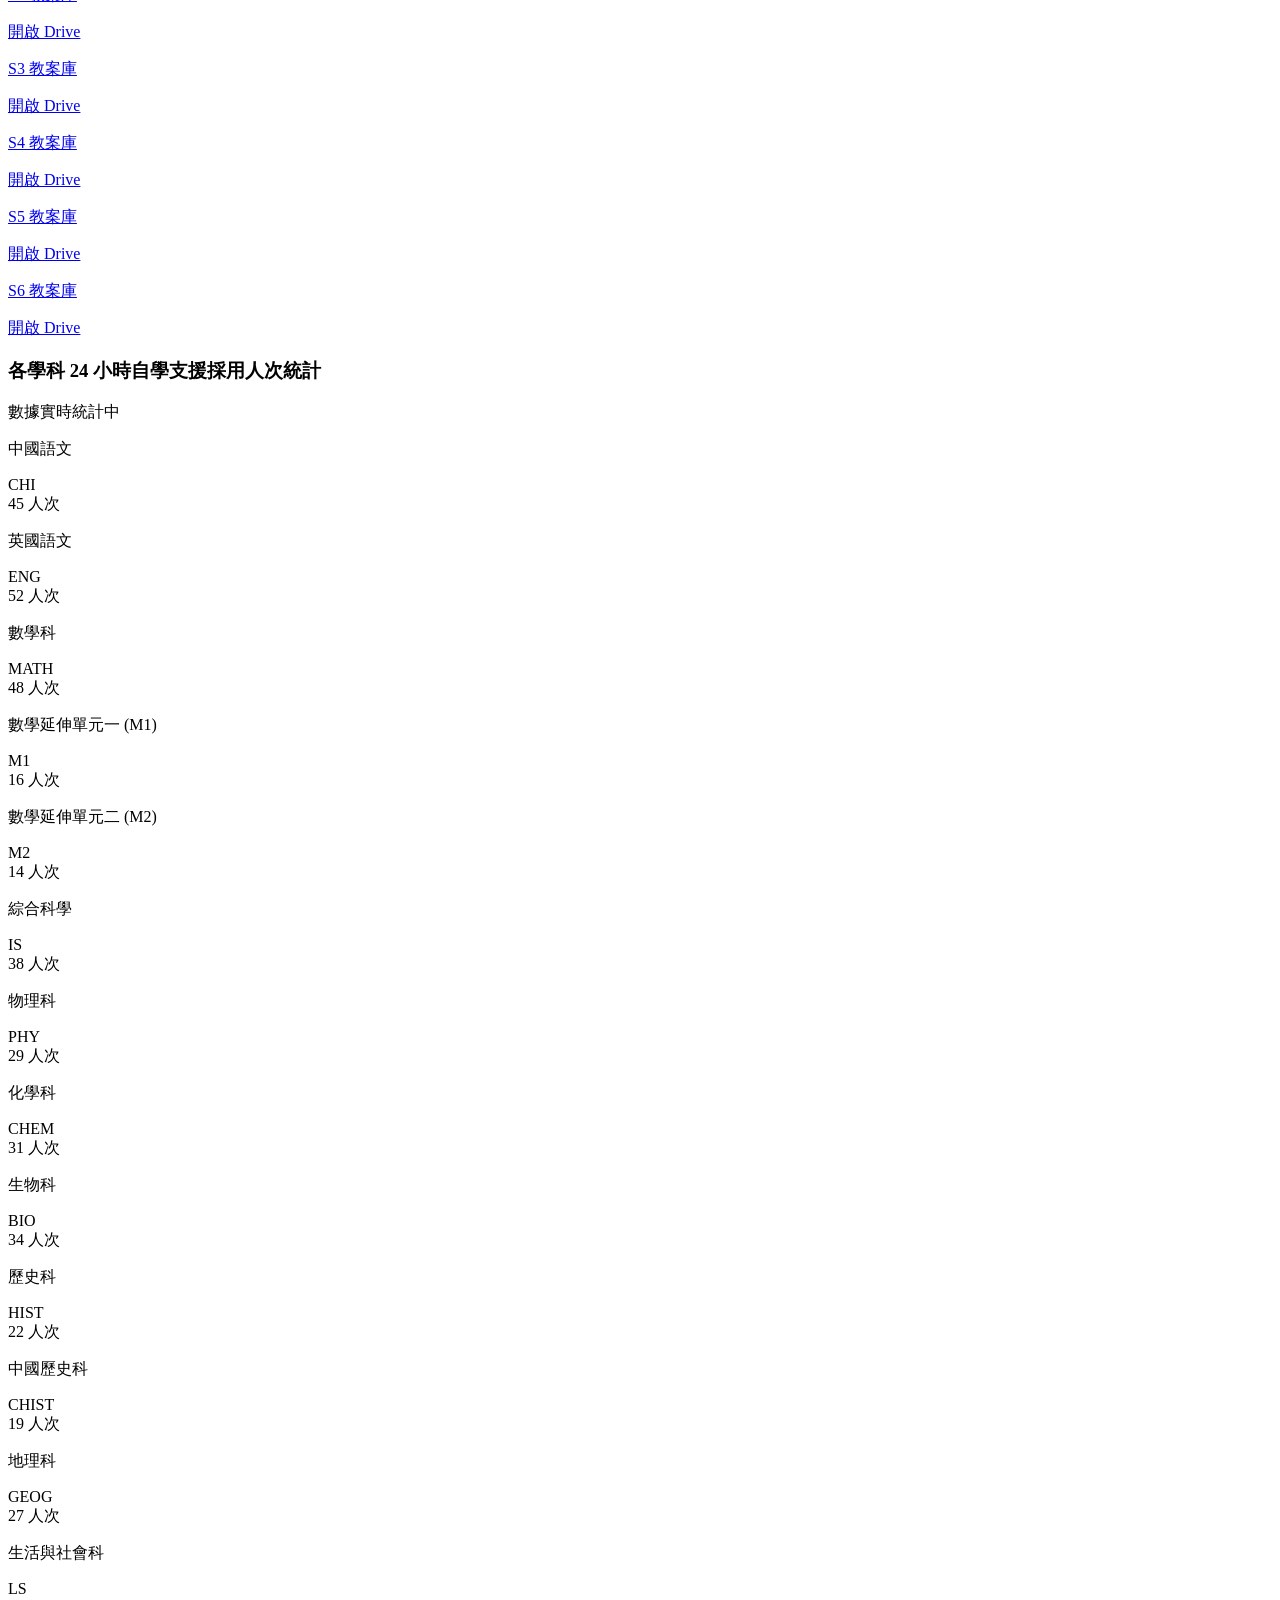
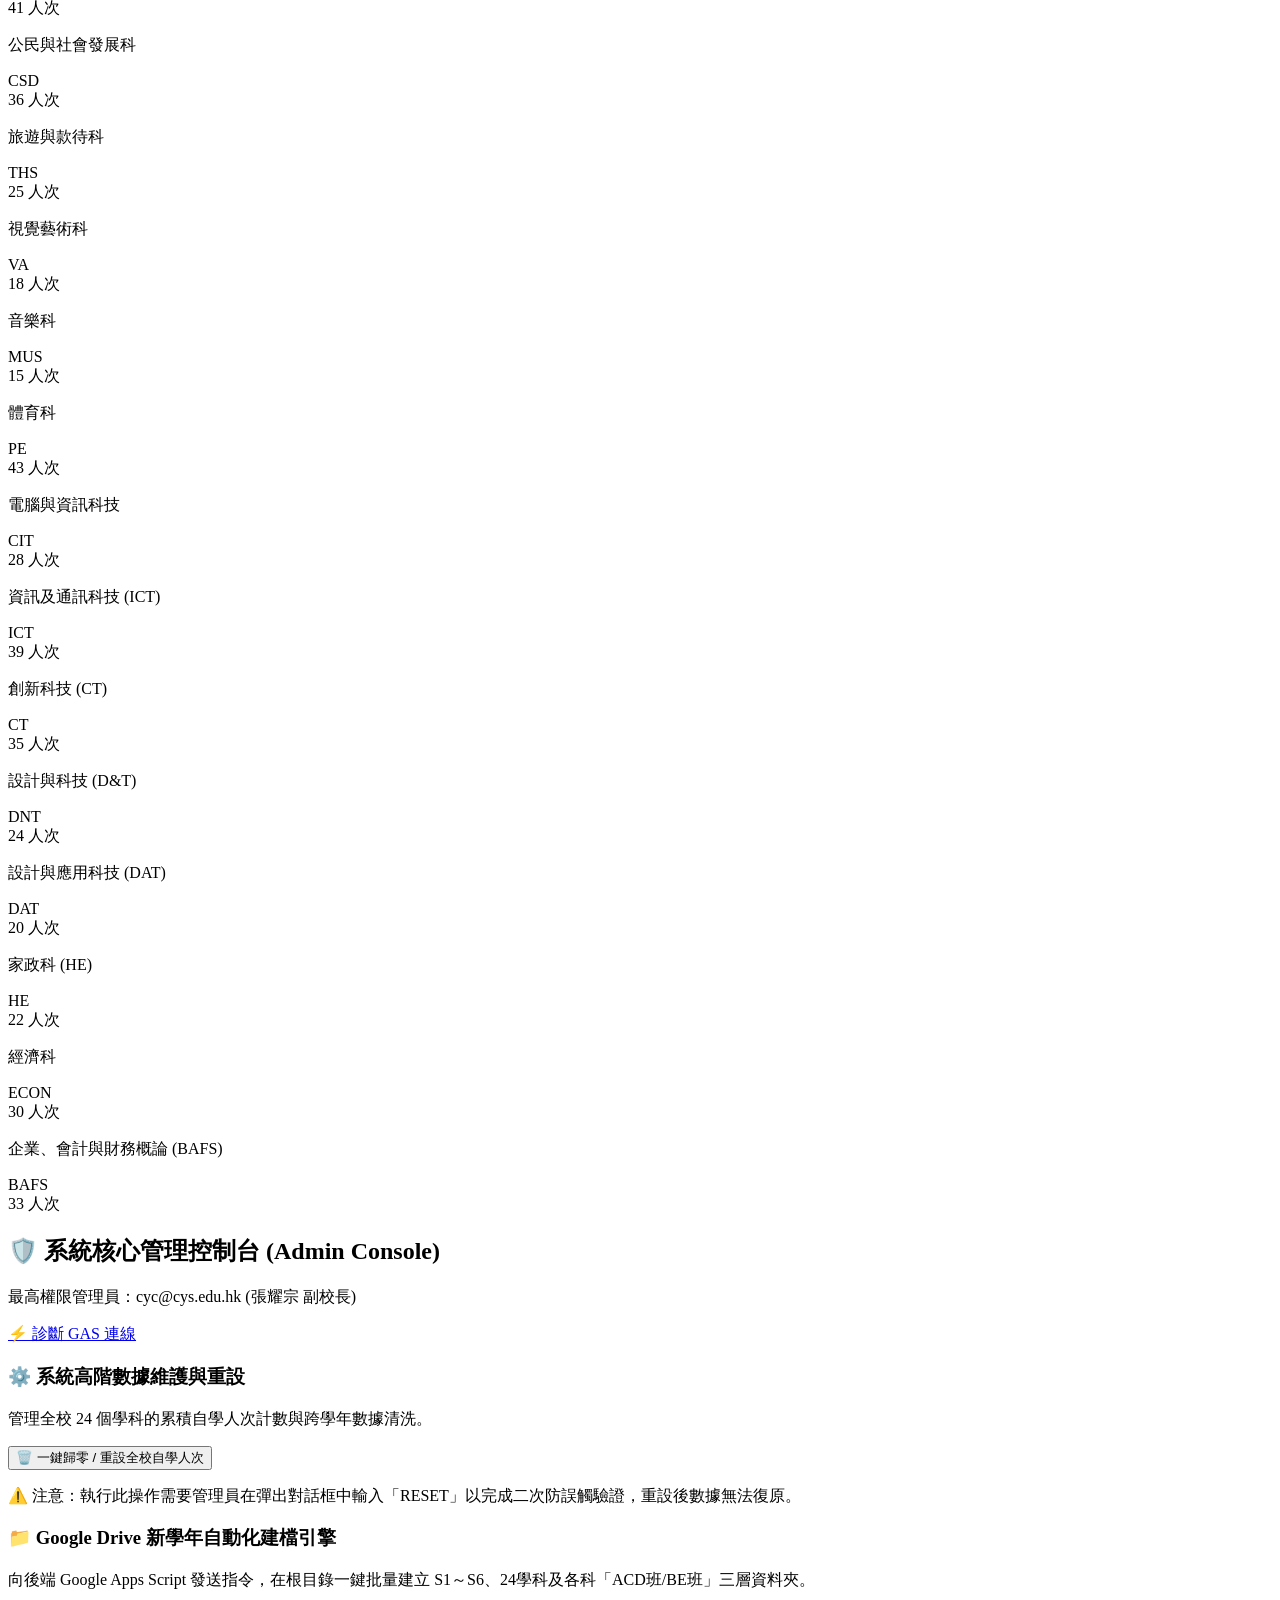
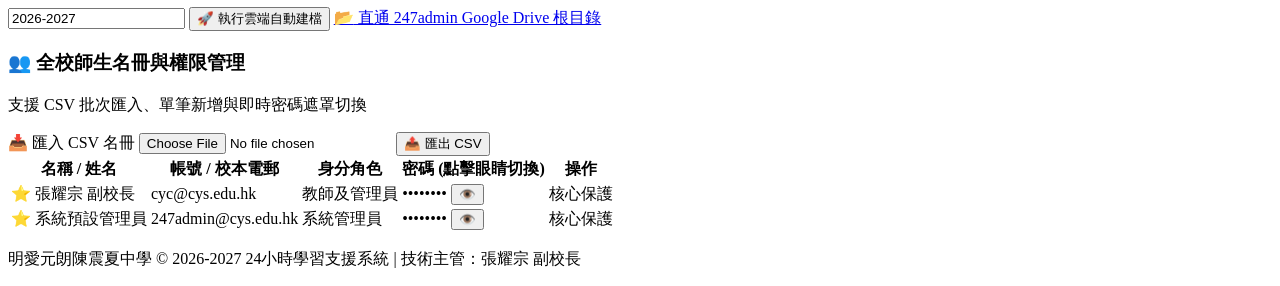
==== commit b5f9c8bb: "Update index.html" ====
--- a/index.html
+++ b/index.html
@@ -155,14 +155,7 @@
                 <button type="button" onclick="loadSubjectsFromDrive()" class="text-[11px] text-red-800 hover:underline">🔄 重新整理</button>
               </label>
               <select id="selectSubject" onchange="handleSubjectChange()" class="w-full mt-1 px-3 py-2 bg-gray-50 rounded-xl border border-gray-200 text-sm font-medium">
-                <option value="ICT" selected>ICT - 資訊及通訊科技</option>
-                <option value="CHI">CHI - 中國語文</option>
-                <option value="ENG">ENG - 英國語文</option>
-                <option value="MATH">MATH - 數學必修部分</option>
-                <option value="CT">CT - 創新科技</option>
-                <option value="PHY">PHY - 物理</option>
-                <option value="CHEM">CHEM - 化學</option>
-                <option value="BIO">BIO - 生物</option>
+                <option value="" disabled selected>⏳ 正在讀取 Google Drive 學科中...</option>
               </select>
             </div>
 
@@ -182,18 +175,7 @@
               <button type="button" onclick="loadTopicsFromDrive()" class="text-xs text-red-800 hover:underline">🔄 讀取章節</button>
             </div>
             <div id="topicCheckboxContainer" class="space-y-2 max-h-40 overflow-y-auto pr-1 text-xs">
-              <label class="flex items-center space-x-2 p-1.5 hover:bg-gray-50 rounded-lg cursor-pointer">
-                <input type="checkbox" name="topic" value="單元一：核心基礎原理與概念" checked class="rounded text-red-900 focus:ring-red-800">
-                <span class="text-gray-700">單元一：核心基礎原理與概念</span>
-              </label>
-              <label class="flex items-center space-x-2 p-1.5 hover:bg-gray-50 rounded-lg cursor-pointer">
-                <input type="checkbox" name="topic" value="單元二：DSE 模擬實用解難" class="rounded text-red-900 focus:ring-red-800">
-                <span class="text-gray-700">單元二：DSE 模擬實用解難</span>
-              </label>
-              <label class="flex items-center space-x-2 p-1.5 hover:bg-gray-50 rounded-lg cursor-pointer">
-                <input type="checkbox" name="topic" value="單元三：日常生活情境與 STEAM 專題探究" class="rounded text-red-900 focus:ring-red-800">
-                <span class="text-gray-700">單元三：日常生活情境與 STEAM 專題探究</span>
-              </label>
+              <div class="p-2 text-gray-400 italic text-center">⏳ 正在載入課題...</div>
             </div>
           </div>
 
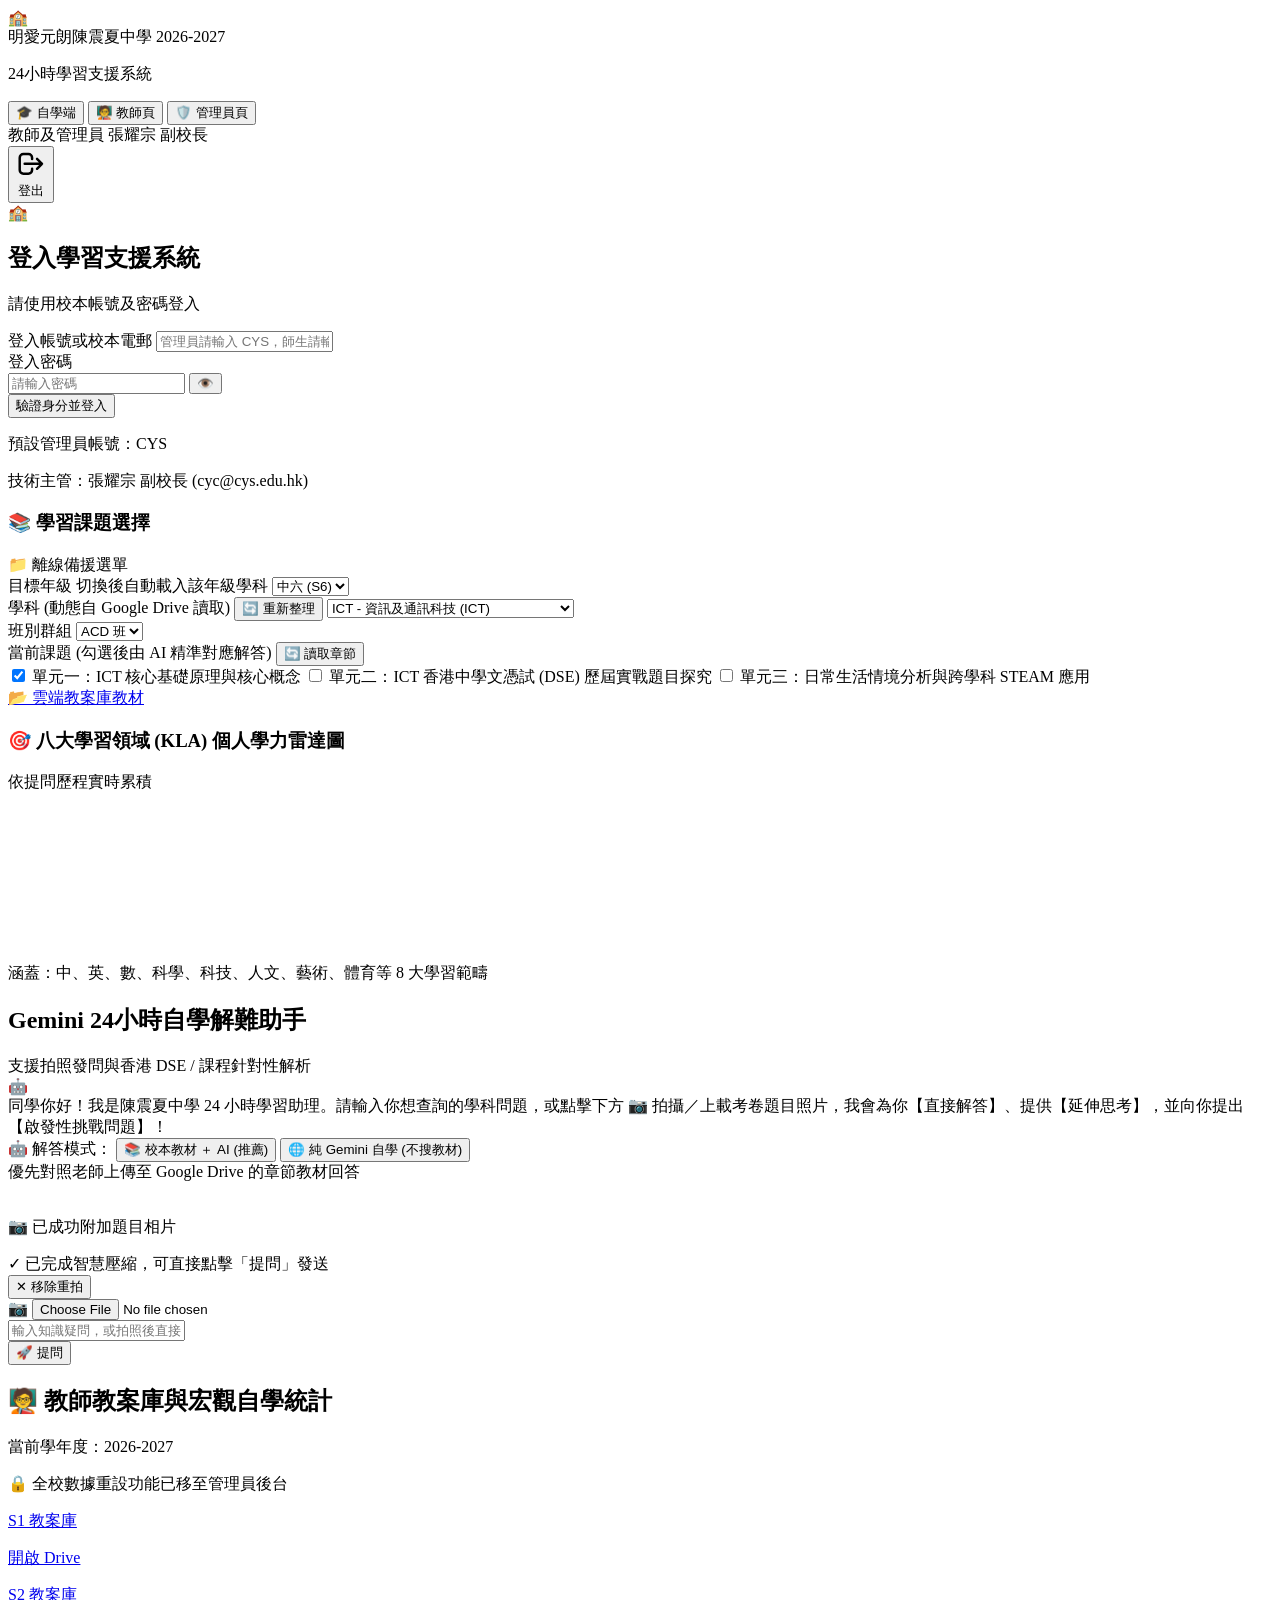
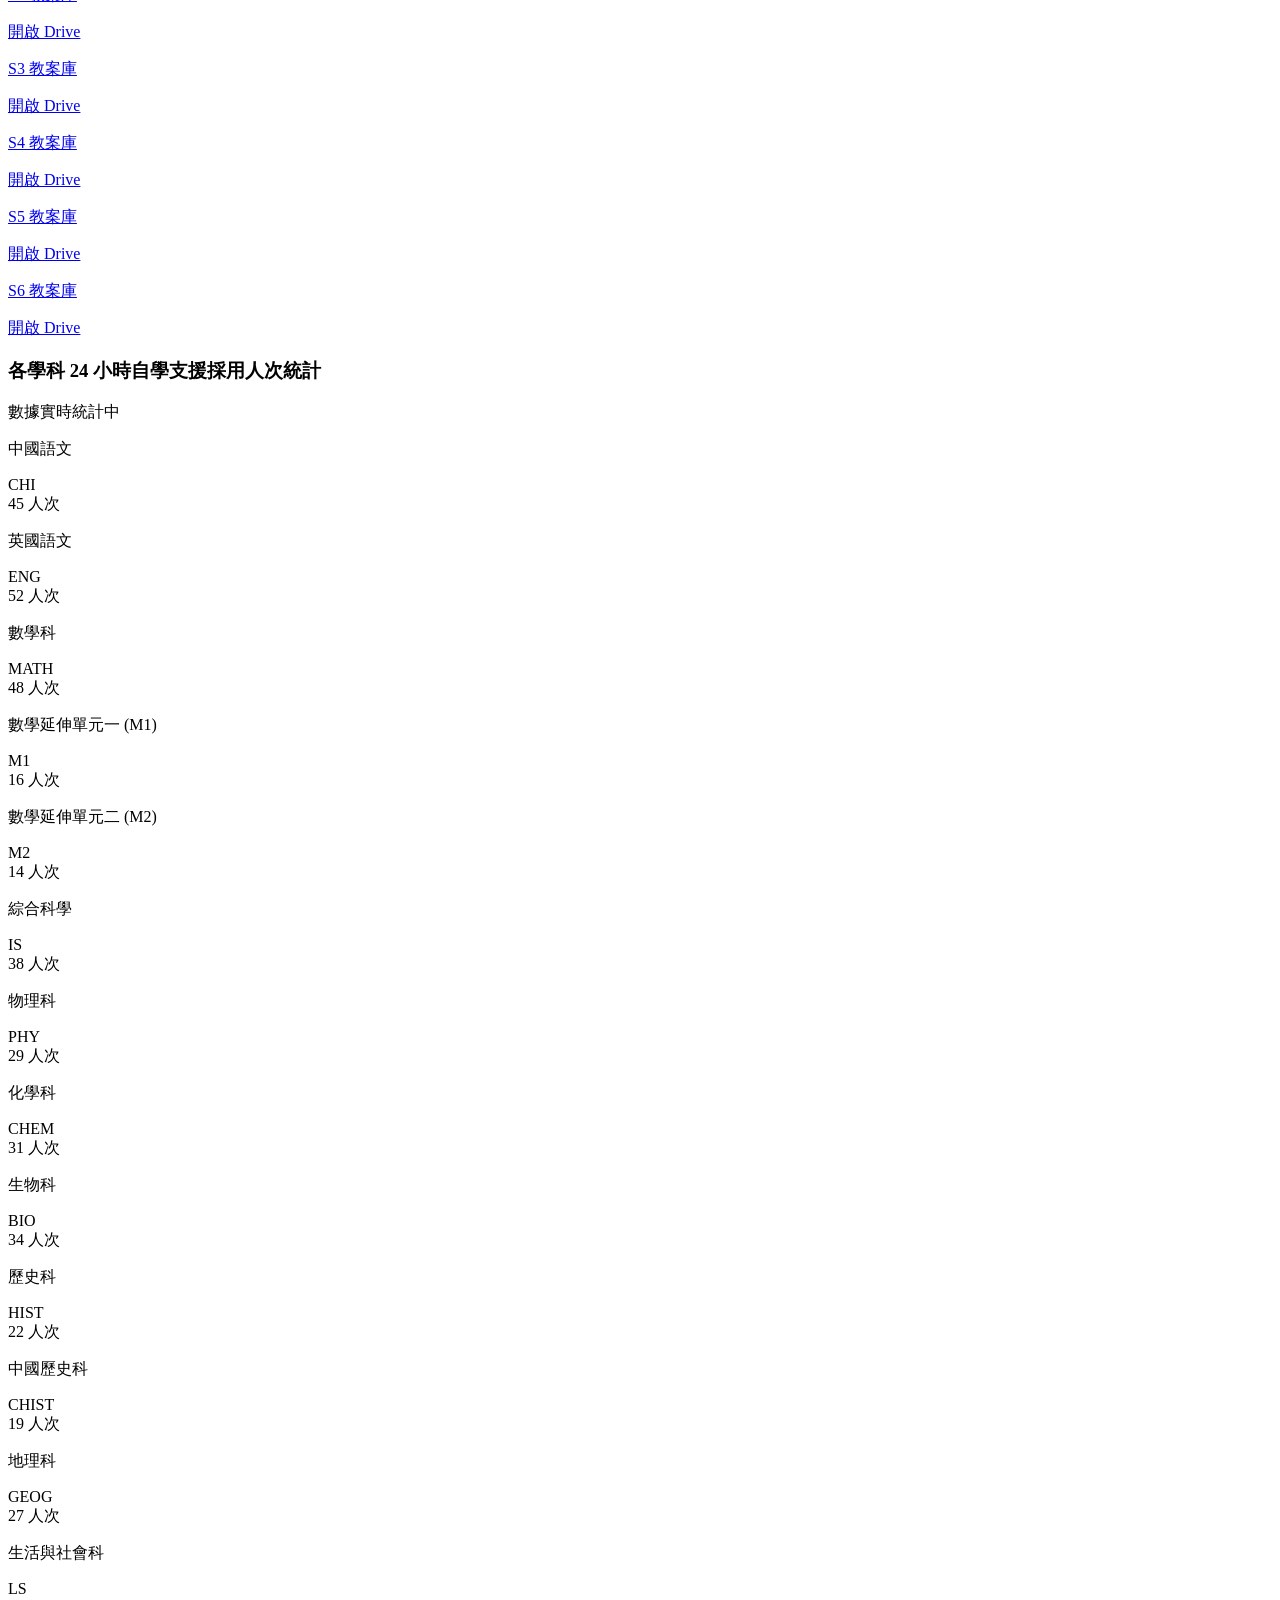
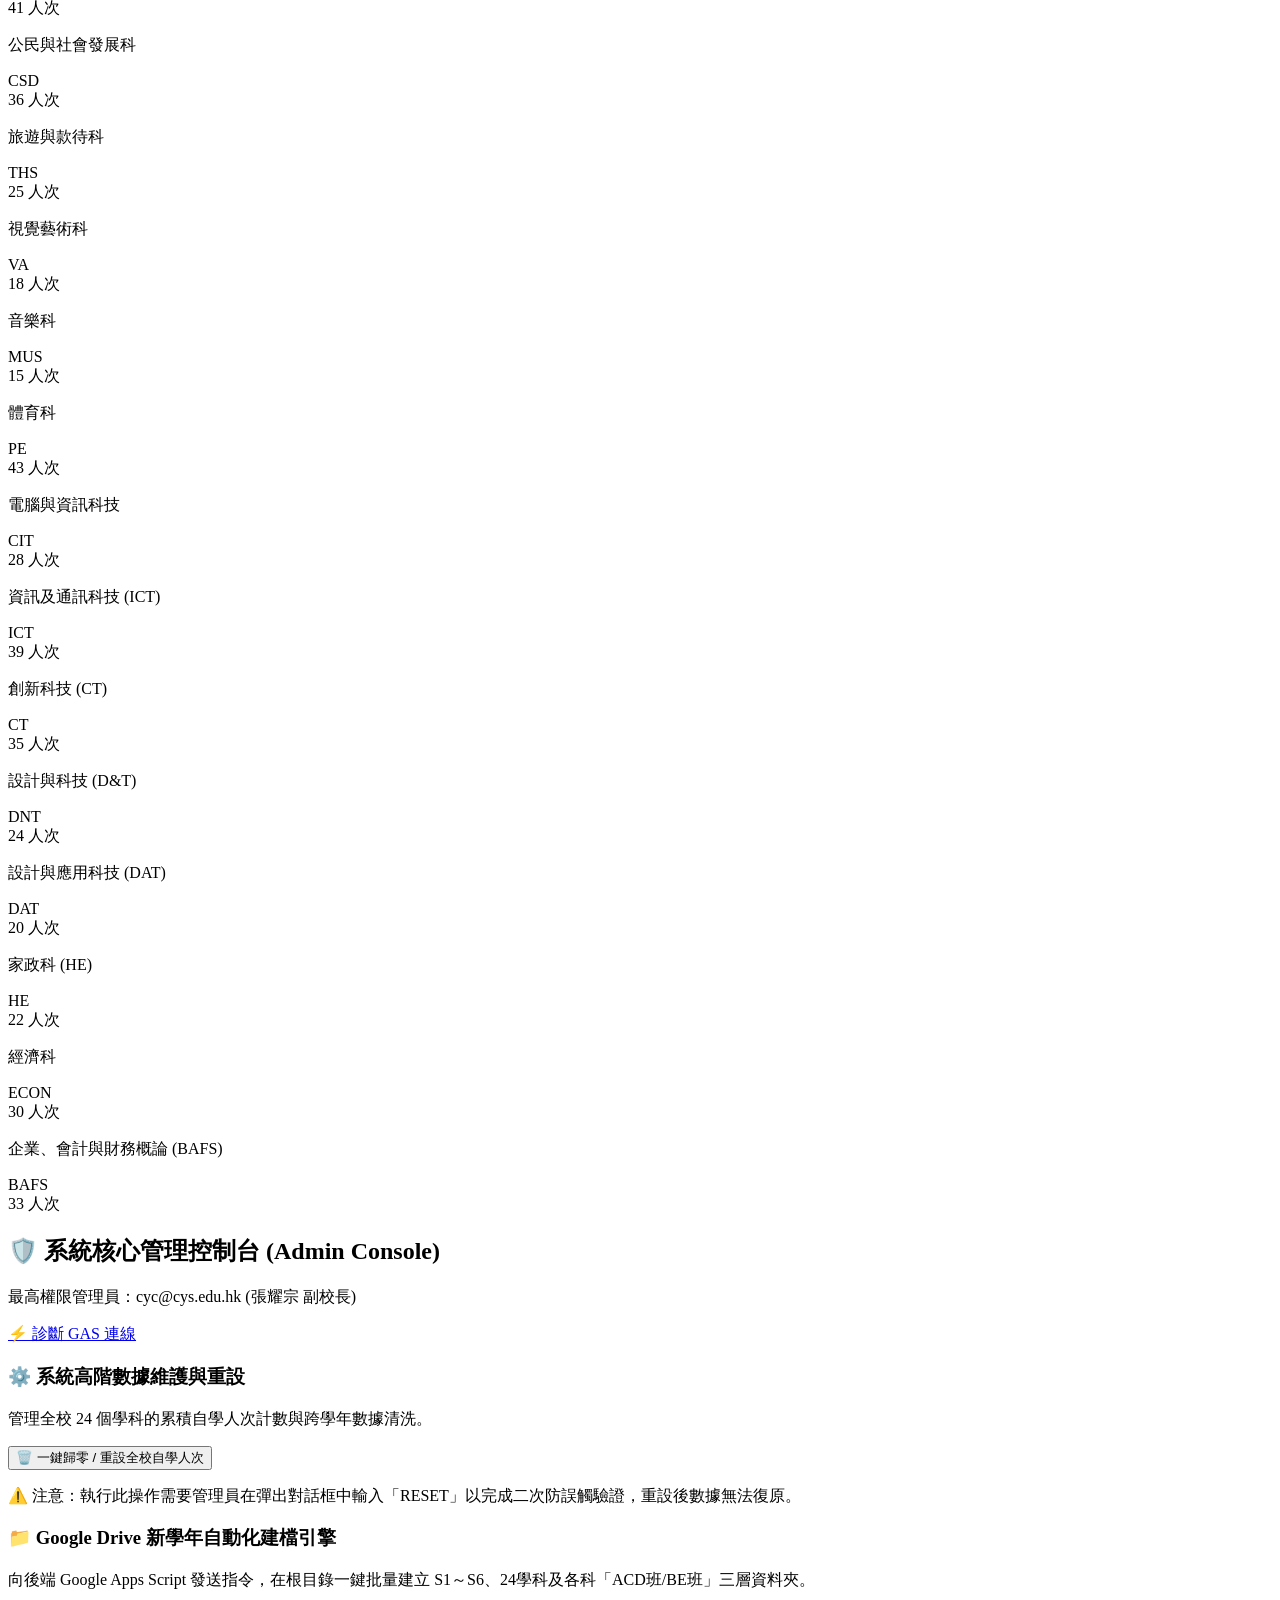
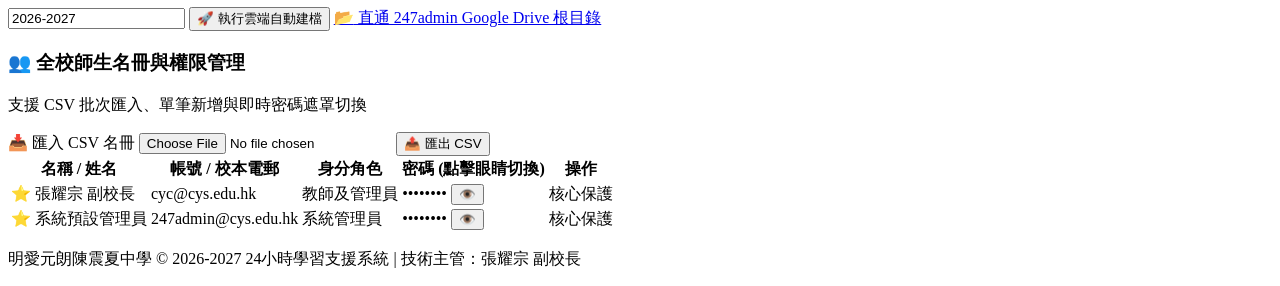
==== commit b06b0bba: "Update index.html" ====
--- a/index.html
+++ b/index.html
@@ -108,7 +108,7 @@
 
         <div class="mt-6 text-xs text-gray-400 space-y-1">
           <p>預設管理員帳號：<span class="font-mono text-gray-600">CYS</span></p>
-          <p>技術主管：張耀宗 副校長 (<a href="mailto:cyc@cys.edu.hk" class="underline hover:text-red-800">cyc@cys.edu.hk</a>)</p>
+          <p>技術主管：張耀宗 副校長 (cyc@cys.edu.hk)</p>
         </div>
 
       </div>
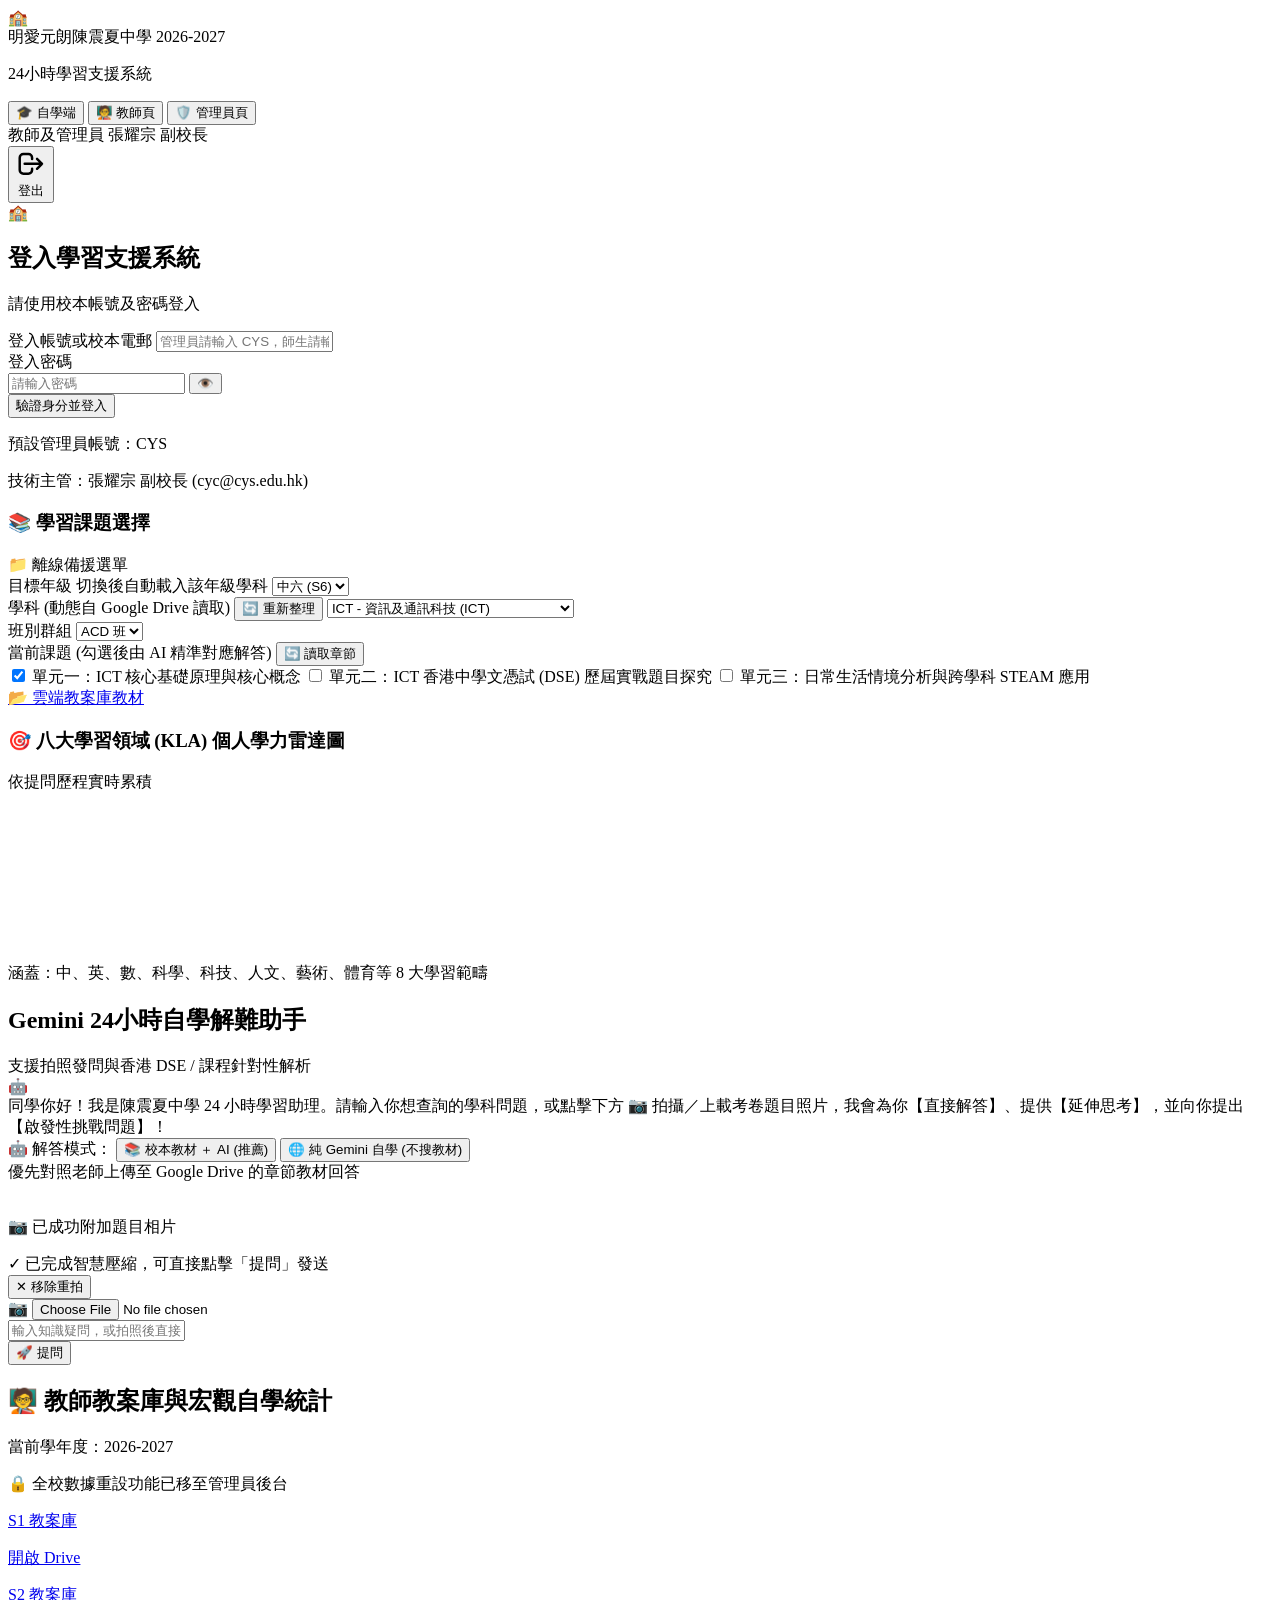
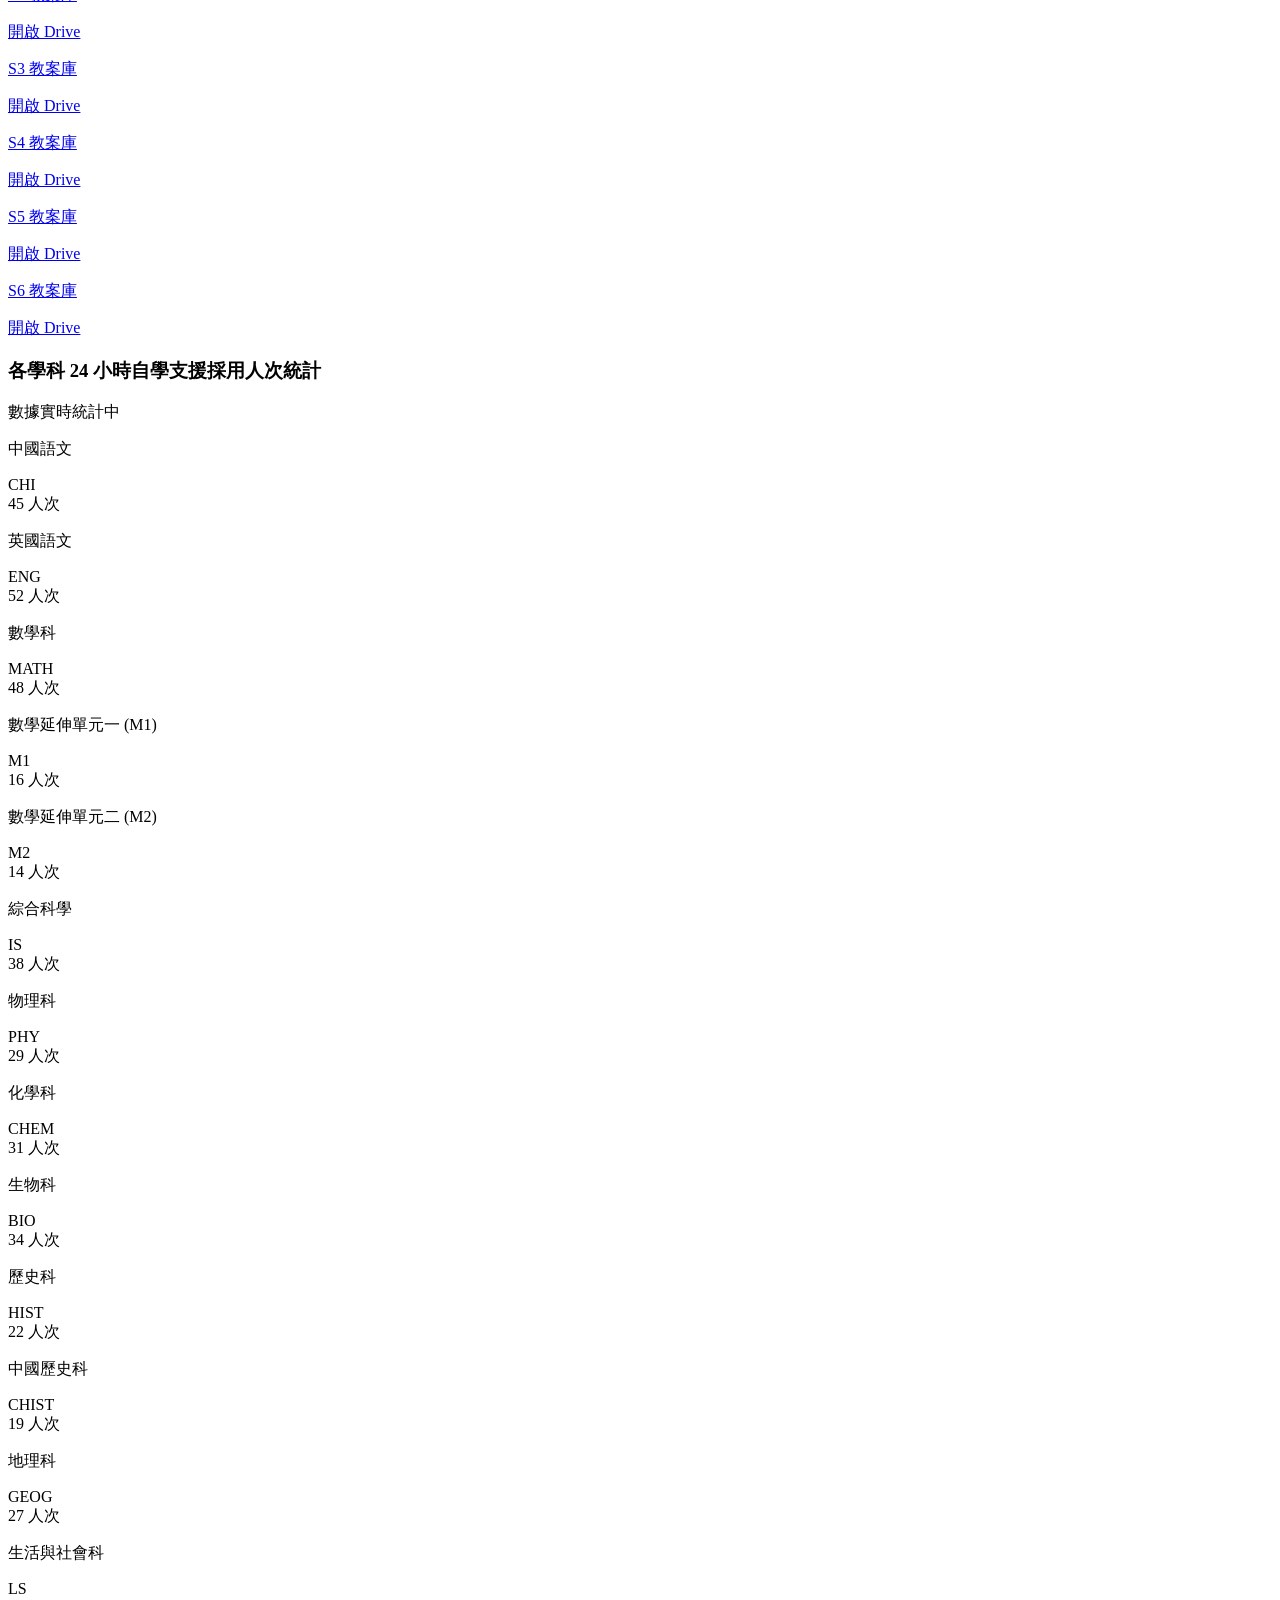
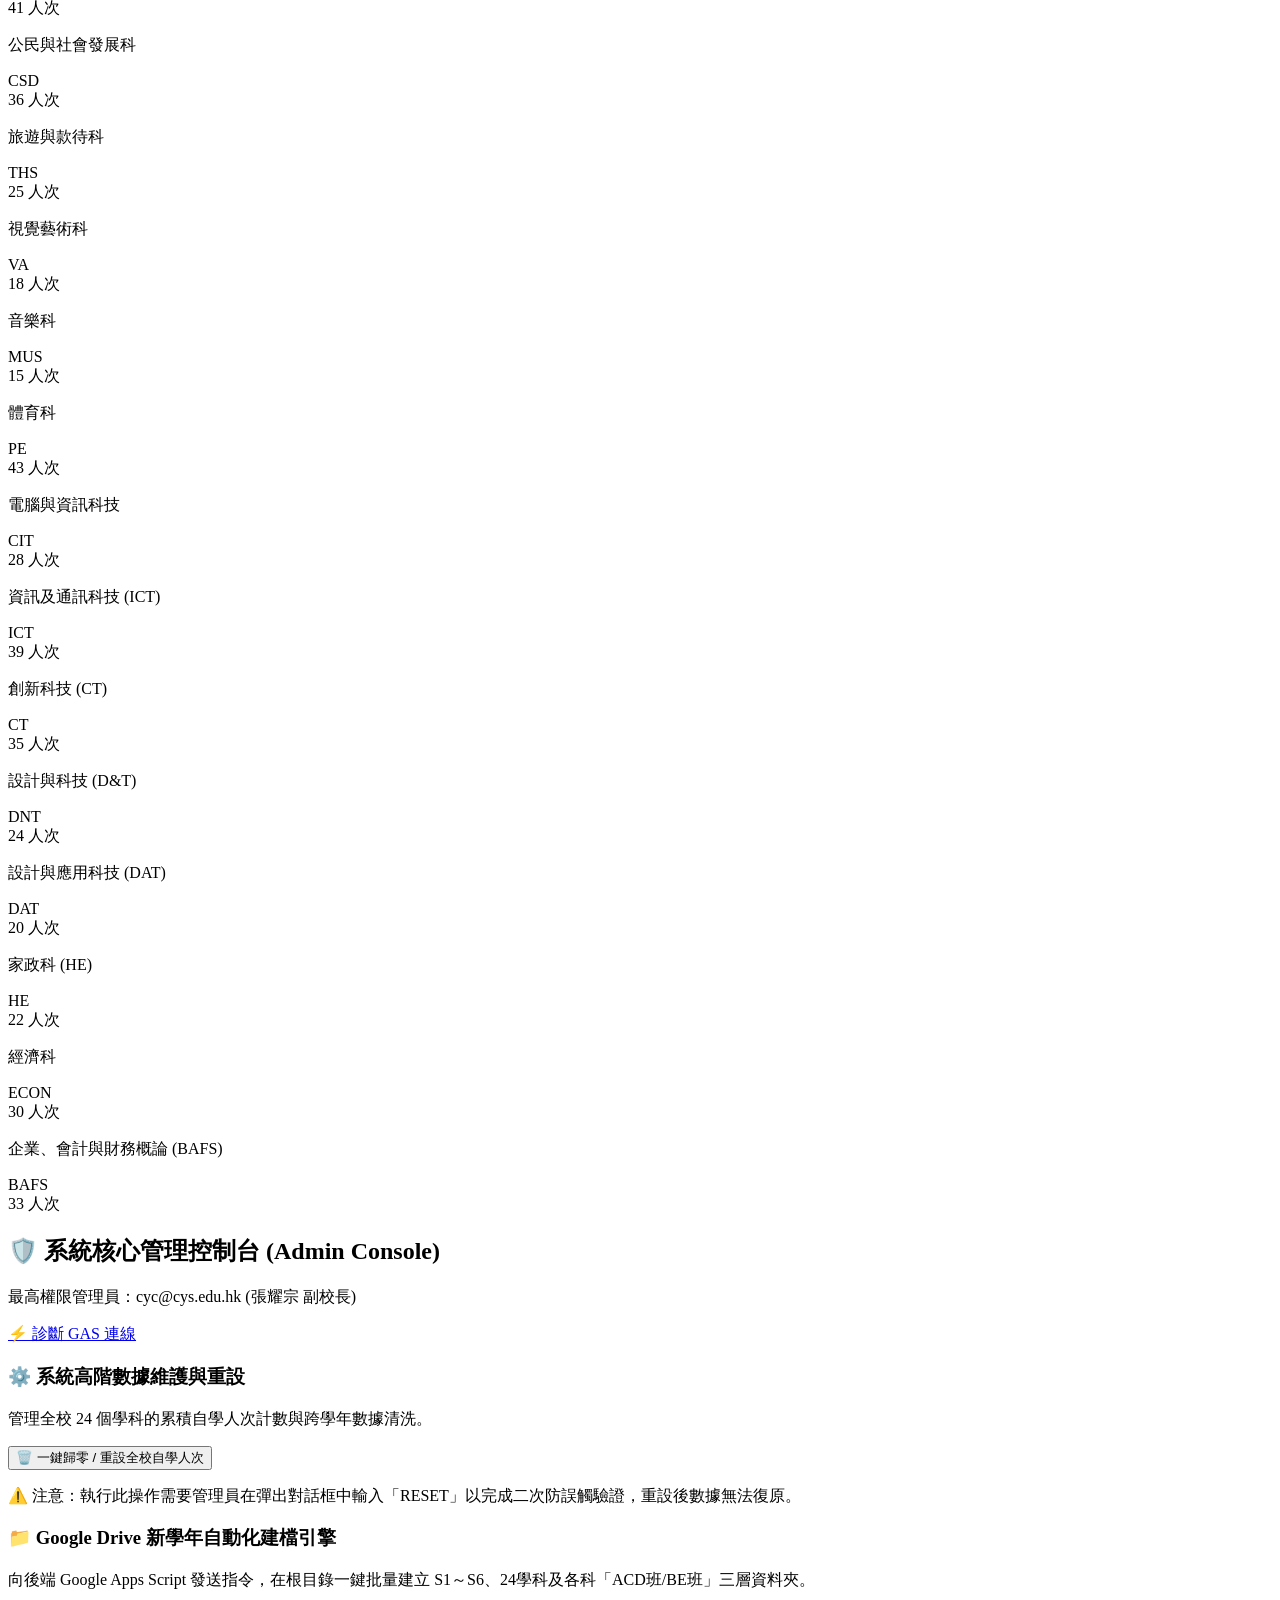
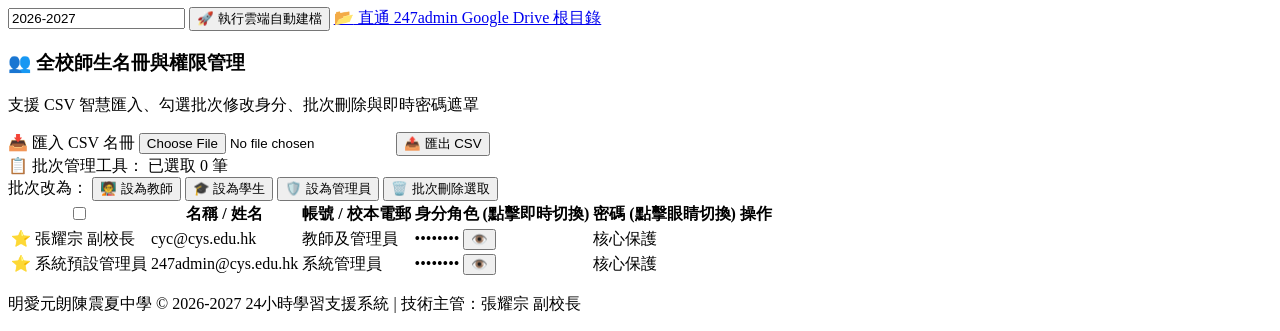
==== commit 98f78672: "Update index.html" ====
--- a/index.html
+++ b/index.html
@@ -411,14 +411,14 @@
         </div>
       </div>
 
-      <!-- 師生名冊管理卡片 (CSV 匯入/匯出/手動維護) -->
+      <!-- 師生名冊管理卡片 (CSV 匯入/匯出/批次操作/手動維護) -->
       <div class="bg-white p-6 rounded-2xl shadow-sm border border-gray-100 space-y-4">
         <div class="flex flex-col sm:flex-row justify-between items-start sm:items-center gap-3">
           <div>
             <h3 class="text-base font-bold text-gray-800 flex items-center gap-2">
               <span>👥</span> 全校師生名冊與權限管理
             </h3>
-            <p class="text-xs text-gray-500">支援 CSV 批次匯入、單筆新增與即時密碼遮罩切換</p>
+            <p class="text-xs text-gray-500">支援 CSV 智慧匯入、勾選批次修改身分、批次刪除與即時密碼遮罩</p>
           </div>
 
           <div class="flex items-center space-x-2">
@@ -434,14 +434,41 @@
           </div>
         </div>
 
+        <!-- 批次操作控制工具列 (選取帳號後動態啟動) -->
+        <div id="rosterBatchToolbar" class="flex flex-wrap items-center justify-between gap-3 p-3 bg-red-50/60 rounded-xl border border-red-200/80 text-xs">
+          <div class="flex items-center space-x-2">
+            <span class="font-bold text-red-950">📋 批次管理工具：</span>
+            <span id="batchSelectedCountBadge" class="bg-white text-red-900 border border-red-300 font-bold px-2 py-0.5 rounded-full">已選取 0 筆</span>
+          </div>
+
+          <div class="flex flex-wrap items-center gap-2">
+            <span class="text-gray-500 font-medium">批次改為：</span>
+            <button type="button" onclick="handleBatchChangeRole('teacher')" class="px-2.5 py-1 bg-white hover:bg-red-100 text-red-900 font-bold rounded-lg border border-red-300 shadow-xs transition">
+              🧑‍🏫 設為教師
+            </button>
+            <button type="button" onclick="handleBatchChangeRole('student')" class="px-2.5 py-1 bg-white hover:bg-blue-100 text-blue-900 font-bold rounded-lg border border-blue-300 shadow-xs transition">
+              🎓 設為學生
+            </button>
+            <button type="button" onclick="handleBatchChangeRole('admin')" class="px-2.5 py-1 bg-white hover:bg-purple-100 text-purple-900 font-bold rounded-lg border border-purple-300 shadow-xs transition">
+              🛡️ 設為管理員
+            </button>
+            <button type="button" onclick="handleBatchDeleteUsers()" class="px-3 py-1 bg-red-800 hover:bg-red-700 text-white font-bold rounded-lg shadow-xs transition flex items-center gap-1">
+              🗑️ 批次刪除選取
+            </button>
+          </div>
+        </div>
+
         <!-- 名冊數據表格 -->
         <div class="overflow-x-auto border border-gray-100 rounded-xl">
           <table class="min-w-full divide-y divide-gray-200 text-left text-xs">
             <thead class="bg-gray-50 text-gray-600 font-bold">
               <tr>
+                <th class="px-3 py-3 w-10 text-center">
+                  <input type="checkbox" id="chkSelectAllRoster" onchange="toggleSelectAllRoster(this.checked)" class="rounded text-red-900 focus:ring-red-800" title="全選 / 取消全選">
+                </th>
                 <th class="px-4 py-3">名稱 / 姓名</th>
                 <th class="px-4 py-3">帳號 / 校本電郵</th>
-                <th class="px-4 py-3">身分角色</th>
+                <th class="px-4 py-3">身分角色 (點擊即時切換)</th>
                 <th class="px-4 py-3">密碼 (點擊眼睛切換)</th>
                 <th class="px-4 py-3 text-right">操作</th>
               </tr>
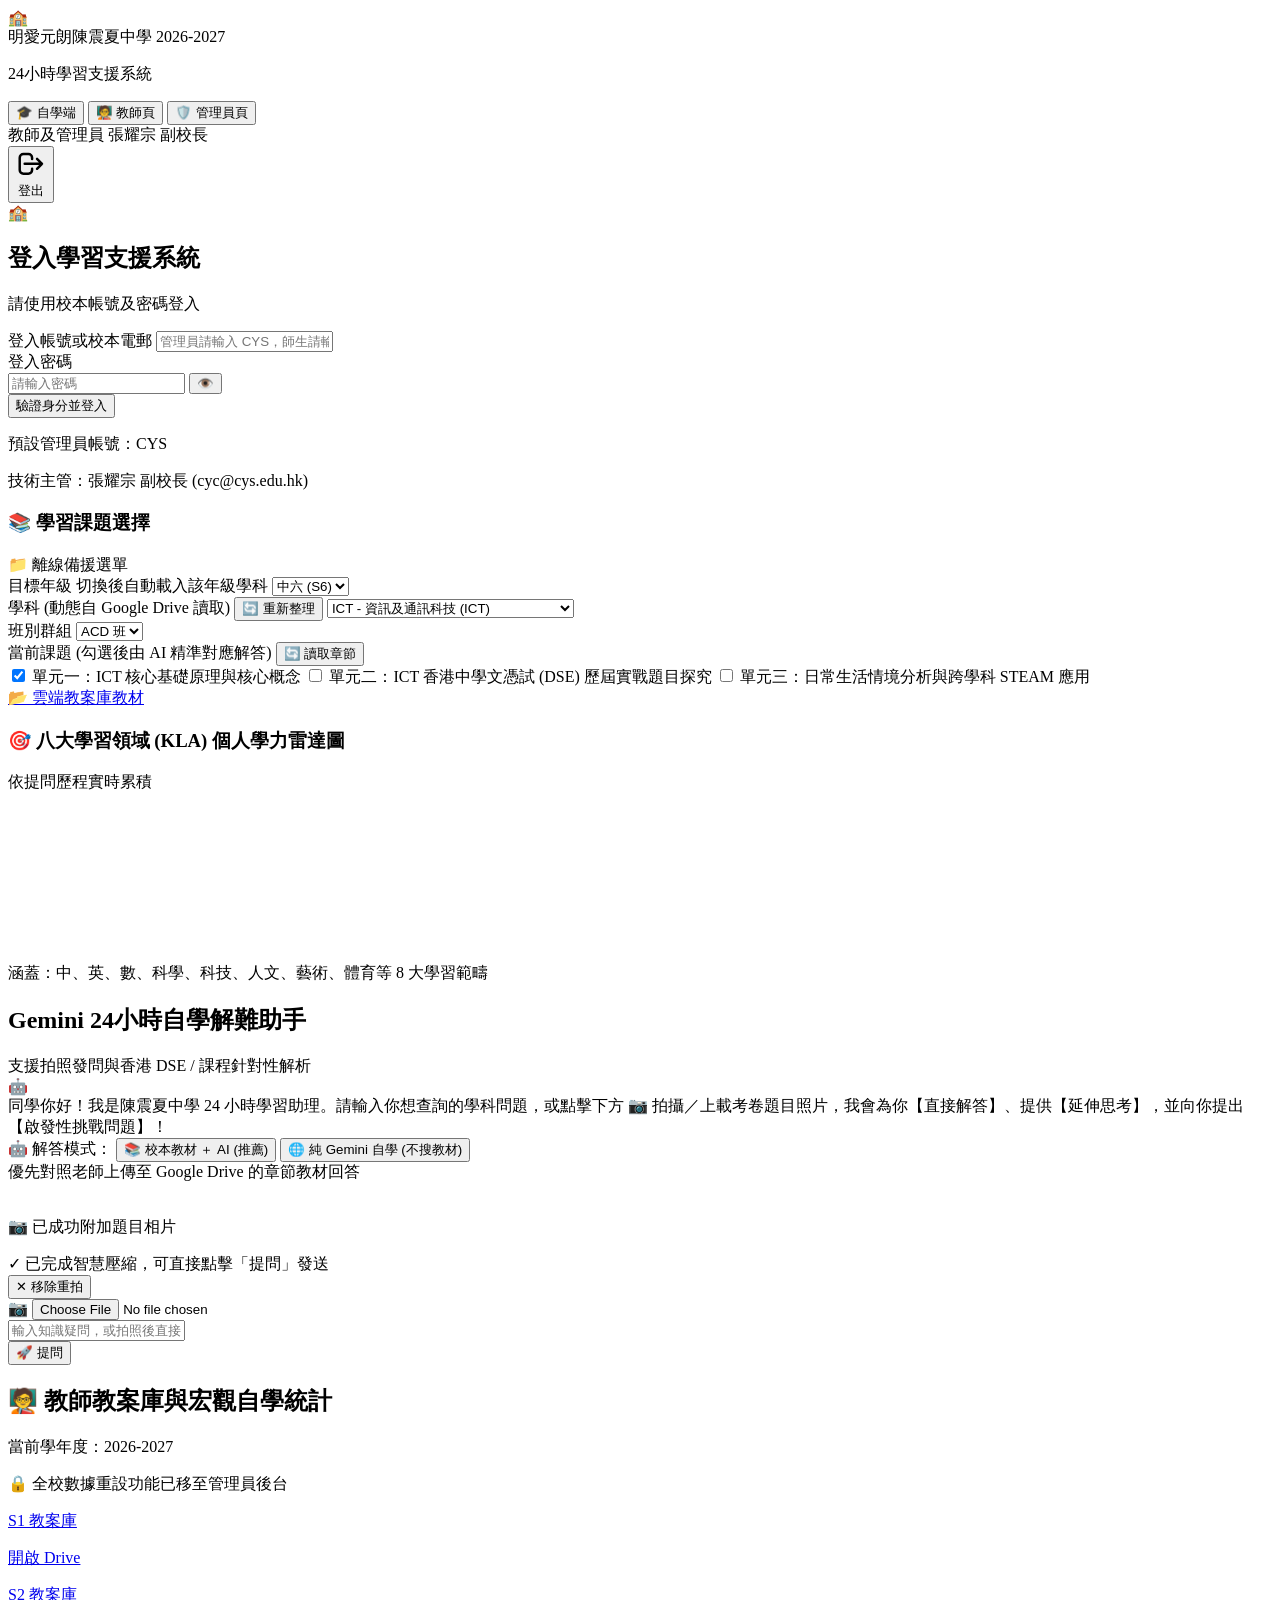
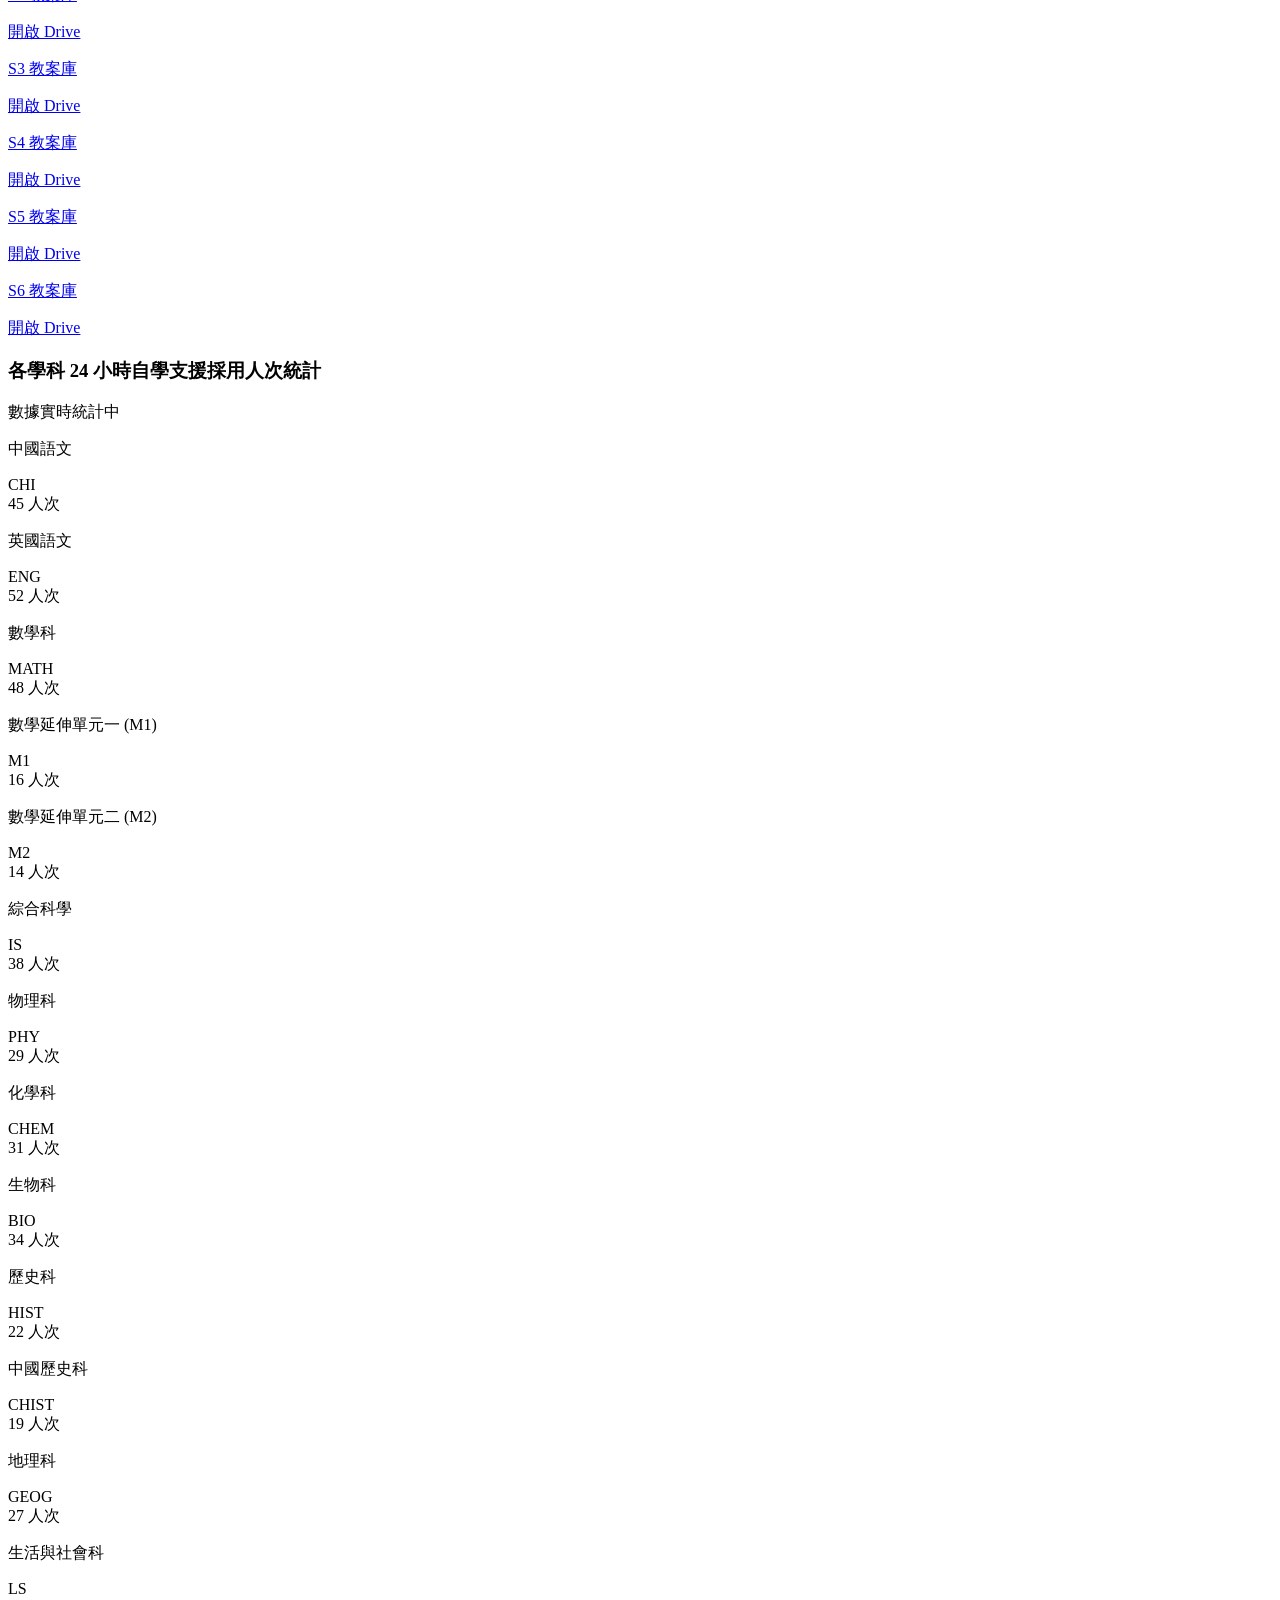
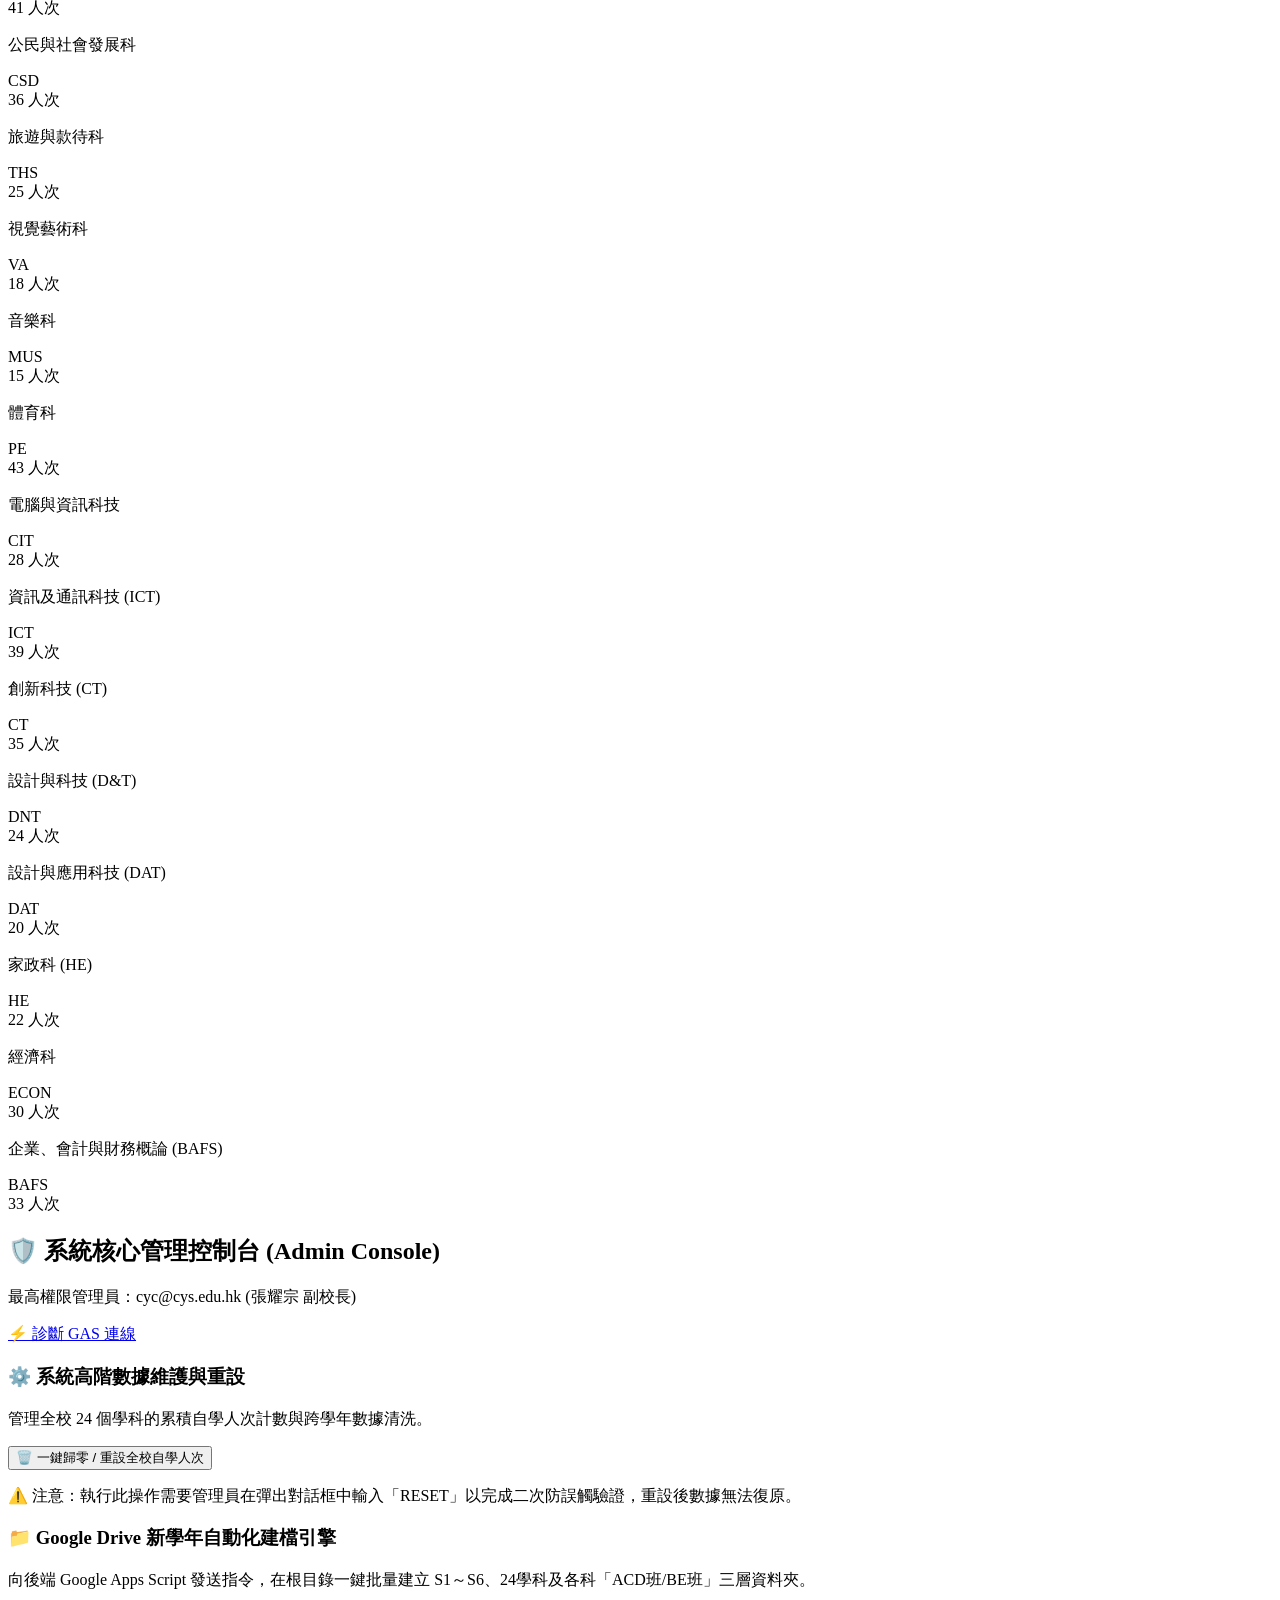
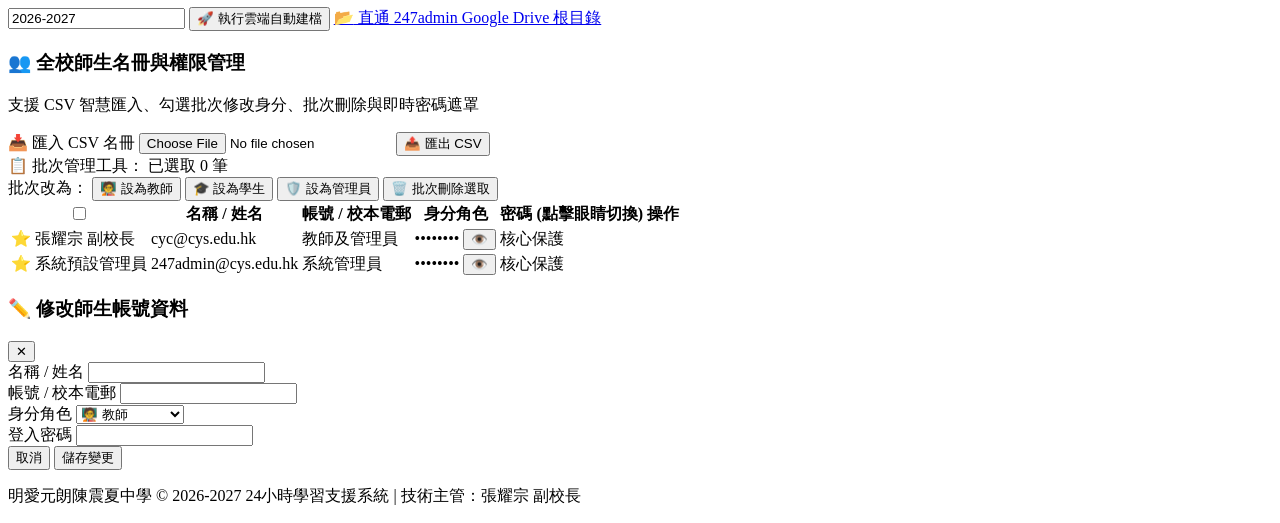
==== commit d4ef1950: "Update index.html" ====
--- a/index.html
+++ b/index.html
@@ -464,11 +464,11 @@
             <thead class="bg-gray-50 text-gray-600 font-bold">
               <tr>
                 <th class="px-3 py-3 w-10 text-center">
-                  <input type="checkbox" id="chkSelectAllRoster" onchange="toggleSelectAllRoster(this.checked)" class="rounded text-red-900 focus:ring-red-800" title="全選 / 取消全選">
+                  <input type="checkbox" id="chkSelectAllRoster" onchange="toggleSelectAllRoster(this.checked)" class="rounded text-red-900 focus:ring-red-800 cursor-pointer" title="全選 / 取消全選">
                 </th>
                 <th class="px-4 py-3">名稱 / 姓名</th>
                 <th class="px-4 py-3">帳號 / 校本電郵</th>
-                <th class="px-4 py-3">身分角色 (點擊即時切換)</th>
+                <th class="px-4 py-3">身分角色</th>
                 <th class="px-4 py-3">密碼 (點擊眼睛切換)</th>
                 <th class="px-4 py-3 text-right">操作</th>
               </tr>
@@ -481,6 +481,55 @@
 
       </div>
 
+      <!-- 個別帳號修改彈窗 (Edit User Modal) -->
+      <div id="modalEditUser" class="hidden fixed inset-0 z-50 bg-black/50 backdrop-blur-xs flex items-center justify-center p-4">
+        <div class="bg-white rounded-2xl shadow-2xl border border-gray-100 max-w-md w-full p-6 space-y-4">
+          <div class="flex items-center justify-between border-b border-gray-100 pb-3">
+            <h3 class="text-base font-bold text-gray-800 flex items-center gap-2">
+              <span>✏️</span> 修改師生帳號資料
+            </h3>
+            <button type="button" onclick="closeEditUserModal()" class="text-gray-400 hover:text-gray-600 text-lg font-bold">✕</button>
+          </div>
+
+          <form id="formEditUser" onsubmit="saveUserEdit(event)" class="space-y-3 text-xs">
+            <input type="hidden" id="editUserId">
+
+            <div>
+              <label class="block font-semibold text-gray-700 mb-1">名稱 / 姓名</label>
+              <input type="text" id="editUserName" required class="w-full px-3 py-2 rounded-xl border border-gray-200 focus:ring-2 focus:ring-red-800 focus:outline-none">
+            </div>
+
+            <div>
+              <label class="block font-semibold text-gray-700 mb-1">帳號 / 校本電郵</label>
+              <input type="text" id="editUserEmail" required class="w-full px-3 py-2 rounded-xl border border-gray-200 focus:ring-2 focus:ring-red-800 focus:outline-none font-mono">
+            </div>
+
+            <div>
+              <label class="block font-semibold text-gray-700 mb-1">身分角色</label>
+              <select id="editUserRole" class="w-full px-3 py-2 rounded-xl border border-gray-200 focus:ring-2 focus:ring-red-800 focus:outline-none font-medium">
+                <option value="teacher">🧑‍🏫 教師</option>
+                <option value="student">🎓 學生</option>
+                <option value="admin">🛡️ 系統管理員</option>
+              </select>
+            </div>
+
+            <div>
+              <label class="block font-semibold text-gray-700 mb-1">登入密碼</label>
+              <input type="text" id="editUserPassword" required class="w-full px-3 py-2 rounded-xl border border-gray-200 focus:ring-2 focus:ring-red-800 focus:outline-none font-mono">
+            </div>
+
+            <div class="flex items-center justify-end space-x-2 pt-3 border-t border-gray-100">
+              <button type="button" onclick="closeEditUserModal()" class="px-4 py-2 bg-gray-100 hover:bg-gray-200 text-gray-700 font-semibold rounded-xl transition">
+                取消
+              </button>
+              <button type="submit" class="px-4 py-2 bg-red-900 hover:bg-red-800 text-white font-bold rounded-xl transition shadow-sm">
+                儲存變更
+              </button>
+            </div>
+          </form>
+        </div>
+      </div>
+
     </section>
 
   </main>
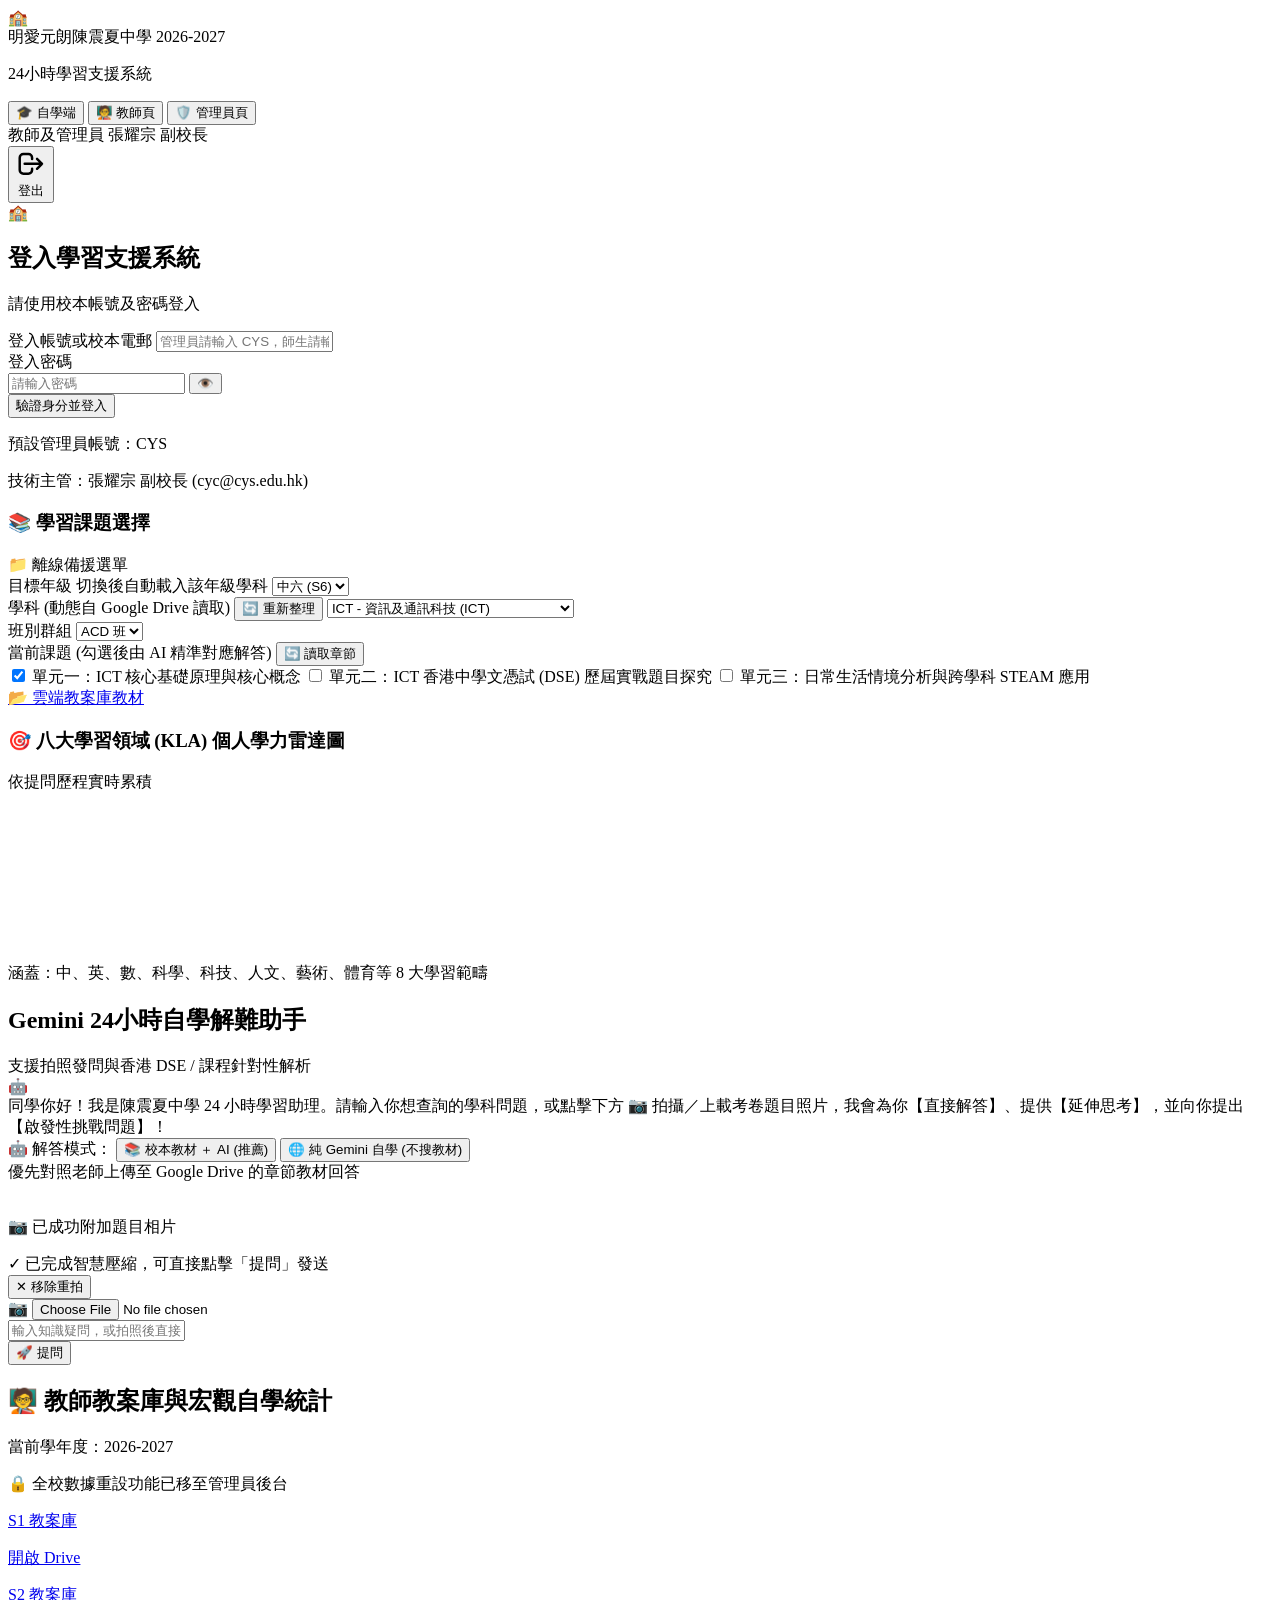
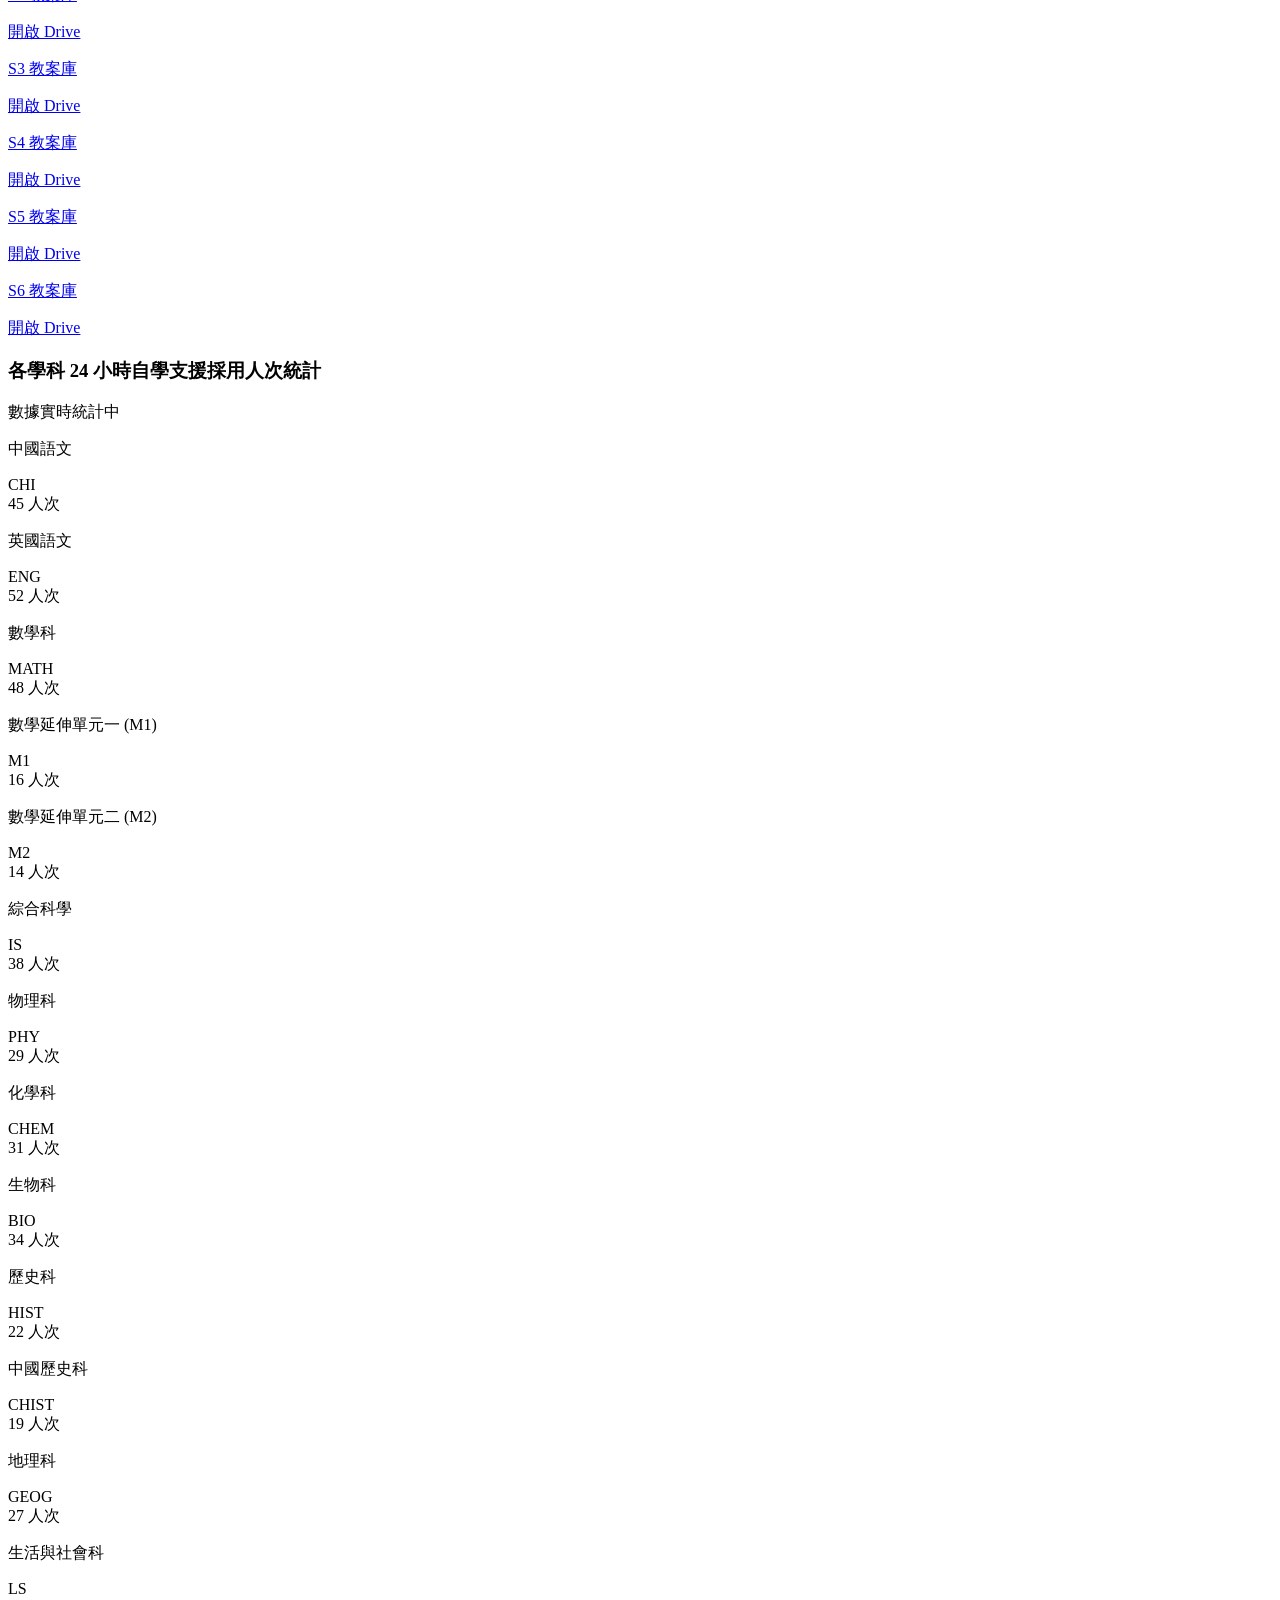
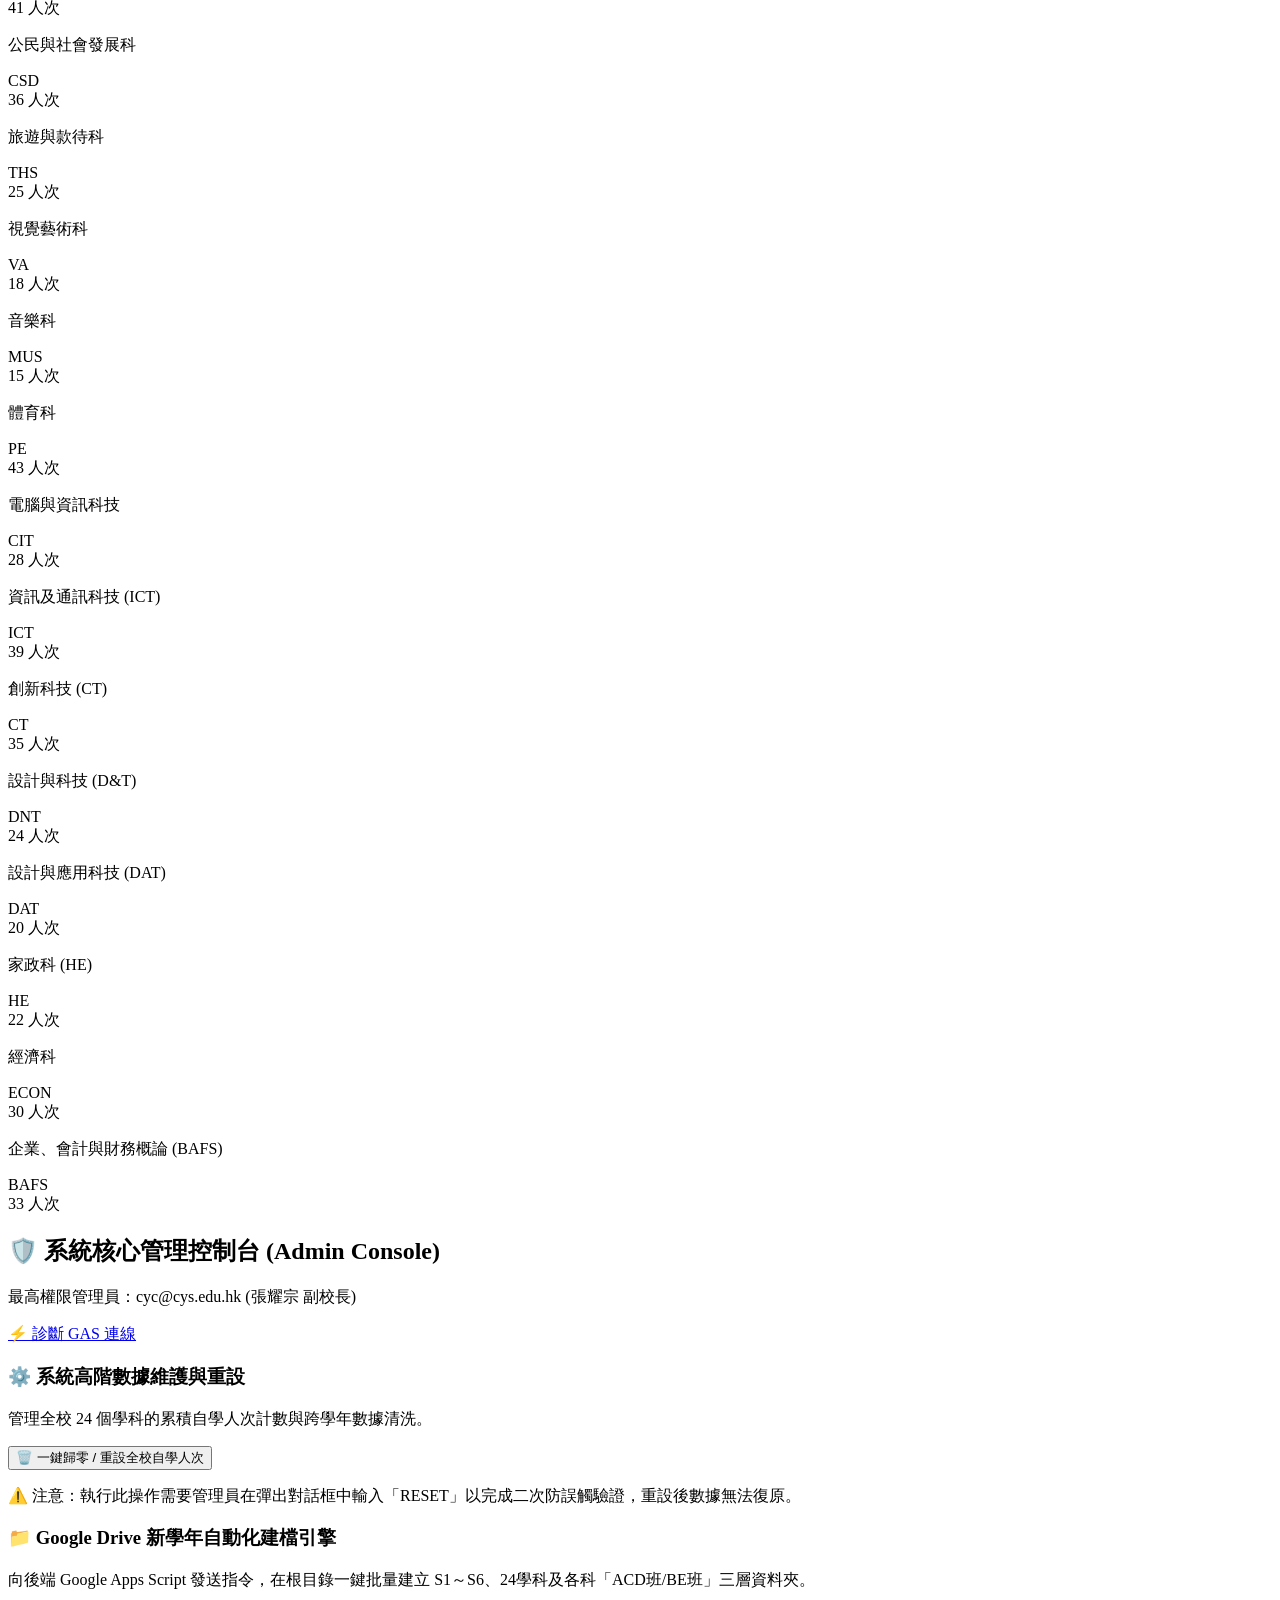
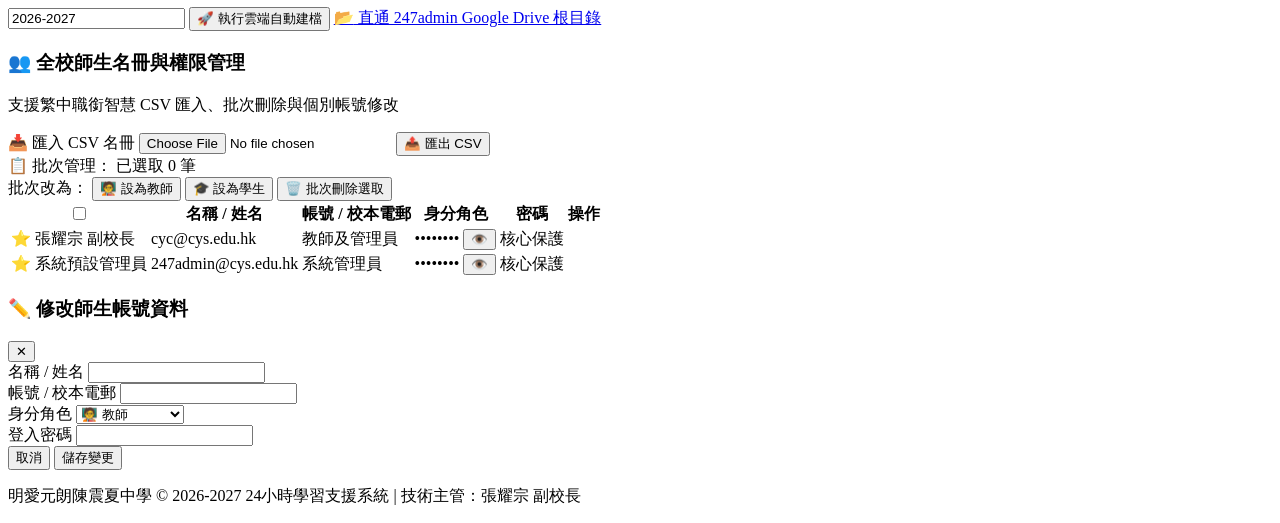
==== commit 4220344e: "Update index.html" ====
--- a/index.html
+++ b/index.html
@@ -411,50 +411,37 @@
         </div>
       </div>
 
-      <!-- 師生名冊管理卡片 (CSV 匯入/匯出/批次操作/手動維護) -->
+      <!-- 師生名冊管理卡片 (支援批次勾選、批次刪除與個別修改) -->
       <div class="bg-white p-6 rounded-2xl shadow-sm border border-gray-100 space-y-4">
         <div class="flex flex-col sm:flex-row justify-between items-start sm:items-center gap-3">
           <div>
             <h3 class="text-base font-bold text-gray-800 flex items-center gap-2">
               <span>👥</span> 全校師生名冊與權限管理
             </h3>
-            <p class="text-xs text-gray-500">支援 CSV 智慧匯入、勾選批次修改身分、批次刪除與即時密碼遮罩</p>
-          </div>
-
+            <p class="text-xs text-gray-500">支援繁中職銜智慧 CSV 匯入、批次刪除與個別帳號修改</p>
+          </div>
           <div class="flex items-center space-x-2">
-            <!-- 匯入 CSV 按鈕 -->
             <label class="bg-gray-100 hover:bg-gray-200 text-gray-700 text-xs font-bold px-3 py-2 rounded-xl cursor-pointer transition flex items-center gap-1">
               📥 匯入 CSV 名冊
               <input type="file" id="inputCsvRoster" accept=".csv" onchange="handleCsvImport(event)" class="hidden">
             </label>
-            <!-- 匯出 CSV 按鈕 -->
             <button onclick="exportRosterToCsv()" class="bg-gray-100 hover:bg-gray-200 text-gray-700 text-xs font-bold px-3 py-2 rounded-xl transition flex items-center gap-1">
               📤 匯出 CSV
             </button>
           </div>
         </div>
 
-        <!-- 批次操作控制工具列 (選取帳號後動態啟動) -->
+        <!-- 批次管理工具列 -->
         <div id="rosterBatchToolbar" class="flex flex-wrap items-center justify-between gap-3 p-3 bg-red-50/60 rounded-xl border border-red-200/80 text-xs">
           <div class="flex items-center space-x-2">
-            <span class="font-bold text-red-950">📋 批次管理工具：</span>
+            <span class="font-bold text-red-950">📋 批次管理：</span>
             <span id="batchSelectedCountBadge" class="bg-white text-red-900 border border-red-300 font-bold px-2 py-0.5 rounded-full">已選取 0 筆</span>
           </div>
-
           <div class="flex flex-wrap items-center gap-2">
-            <span class="text-gray-500 font-medium">批次改為：</span>
-            <button type="button" onclick="handleBatchChangeRole('teacher')" class="px-2.5 py-1 bg-white hover:bg-red-100 text-red-900 font-bold rounded-lg border border-red-300 shadow-xs transition">
-              🧑‍🏫 設為教師
-            </button>
-            <button type="button" onclick="handleBatchChangeRole('student')" class="px-2.5 py-1 bg-white hover:bg-blue-100 text-blue-900 font-bold rounded-lg border border-blue-300 shadow-xs transition">
-              🎓 設為學生
-            </button>
-            <button type="button" onclick="handleBatchChangeRole('admin')" class="px-2.5 py-1 bg-white hover:bg-purple-100 text-purple-900 font-bold rounded-lg border border-purple-300 shadow-xs transition">
-              🛡️ 設為管理員
-            </button>
-            <button type="button" onclick="handleBatchDeleteUsers()" class="px-3 py-1 bg-red-800 hover:bg-red-700 text-white font-bold rounded-lg shadow-xs transition flex items-center gap-1">
-              🗑️ 批次刪除選取
-            </button>
+            <span class="text-gray-500">批次改為：</span>
+            <button type="button" onclick="handleBatchChangeRole('teacher')" class="px-2.5 py-1 bg-white hover:bg-red-100 text-red-900 font-bold rounded-lg border border-red-300 shadow-xs transition">🧑‍🏫 設為教師</button>
+            <button type="button" onclick="handleBatchChangeRole('student')" class="px-2.5 py-1 bg-white hover:bg-blue-100 text-blue-900 font-bold rounded-lg border border-blue-300 shadow-xs transition">🎓 設為學生</button>
+            <button type="button" onclick="handleBatchDeleteUsers()" class="px-3 py-1 bg-red-800 hover:bg-red-700 text-white font-bold rounded-lg shadow-xs transition flex items-center gap-1">🗑️ 批次刪除選取</button>
           </div>
         </div>
 
@@ -464,46 +451,39 @@
             <thead class="bg-gray-50 text-gray-600 font-bold">
               <tr>
                 <th class="px-3 py-3 w-10 text-center">
-                  <input type="checkbox" id="chkSelectAllRoster" onchange="toggleSelectAllRoster(this.checked)" class="rounded text-red-900 focus:ring-red-800 cursor-pointer" title="全選 / 取消全選">
+                  <input type="checkbox" id="chkSelectAllRoster" onchange="toggleSelectAllRoster(this.checked)" class="rounded text-red-900 focus:ring-red-800 cursor-pointer" title="全選/取消全選">
                 </th>
                 <th class="px-4 py-3">名稱 / 姓名</th>
                 <th class="px-4 py-3">帳號 / 校本電郵</th>
                 <th class="px-4 py-3">身分角色</th>
-                <th class="px-4 py-3">密碼 (點擊眼睛切換)</th>
+                <th class="px-4 py-3">密碼</th>
                 <th class="px-4 py-3 text-right">操作</th>
               </tr>
             </thead>
             <tbody id="rosterTableBody" class="divide-y divide-gray-100 bg-white">
-              <!-- 由 roster-admin.js 動態填充名冊 -->
+              <!-- 由 roster-admin.js 填入 -->
             </tbody>
           </table>
         </div>
-
-      </div>
-
-      <!-- 個別帳號修改彈窗 (Edit User Modal) -->
+      </div>
+
+      <!-- 個別帳號修改彈窗 (Modal) -->
       <div id="modalEditUser" class="hidden fixed inset-0 z-50 bg-black/50 backdrop-blur-xs flex items-center justify-center p-4">
         <div class="bg-white rounded-2xl shadow-2xl border border-gray-100 max-w-md w-full p-6 space-y-4">
           <div class="flex items-center justify-between border-b border-gray-100 pb-3">
-            <h3 class="text-base font-bold text-gray-800 flex items-center gap-2">
-              <span>✏️</span> 修改師生帳號資料
-            </h3>
+            <h3 class="text-base font-bold text-gray-800 flex items-center gap-2"><span>✏️</span> 修改師生帳號資料</h3>
             <button type="button" onclick="closeEditUserModal()" class="text-gray-400 hover:text-gray-600 text-lg font-bold">✕</button>
           </div>
-
           <form id="formEditUser" onsubmit="saveUserEdit(event)" class="space-y-3 text-xs">
             <input type="hidden" id="editUserId">
-
             <div>
               <label class="block font-semibold text-gray-700 mb-1">名稱 / 姓名</label>
               <input type="text" id="editUserName" required class="w-full px-3 py-2 rounded-xl border border-gray-200 focus:ring-2 focus:ring-red-800 focus:outline-none">
             </div>
-
             <div>
               <label class="block font-semibold text-gray-700 mb-1">帳號 / 校本電郵</label>
               <input type="text" id="editUserEmail" required class="w-full px-3 py-2 rounded-xl border border-gray-200 focus:ring-2 focus:ring-red-800 focus:outline-none font-mono">
             </div>
-
             <div>
               <label class="block font-semibold text-gray-700 mb-1">身分角色</label>
               <select id="editUserRole" class="w-full px-3 py-2 rounded-xl border border-gray-200 focus:ring-2 focus:ring-red-800 focus:outline-none font-medium">
@@ -512,23 +492,18 @@
                 <option value="admin">🛡️ 系統管理員</option>
               </select>
             </div>
-
             <div>
               <label class="block font-semibold text-gray-700 mb-1">登入密碼</label>
               <input type="text" id="editUserPassword" required class="w-full px-3 py-2 rounded-xl border border-gray-200 focus:ring-2 focus:ring-red-800 focus:outline-none font-mono">
             </div>
-
             <div class="flex items-center justify-end space-x-2 pt-3 border-t border-gray-100">
-              <button type="button" onclick="closeEditUserModal()" class="px-4 py-2 bg-gray-100 hover:bg-gray-200 text-gray-700 font-semibold rounded-xl transition">
-                取消
-              </button>
-              <button type="submit" class="px-4 py-2 bg-red-900 hover:bg-red-800 text-white font-bold rounded-xl transition shadow-sm">
-                儲存變更
-              </button>
+              <button type="button" onclick="closeEditUserModal()" class="px-4 py-2 bg-gray-100 hover:bg-gray-200 text-gray-700 font-semibold rounded-xl">取消</button>
+              <button type="submit" class="px-4 py-2 bg-red-900 hover:bg-red-800 text-white font-bold rounded-xl shadow-sm">儲存變更</button>
             </div>
           </form>
         </div>
       </div>
+
 
     </section>
 
